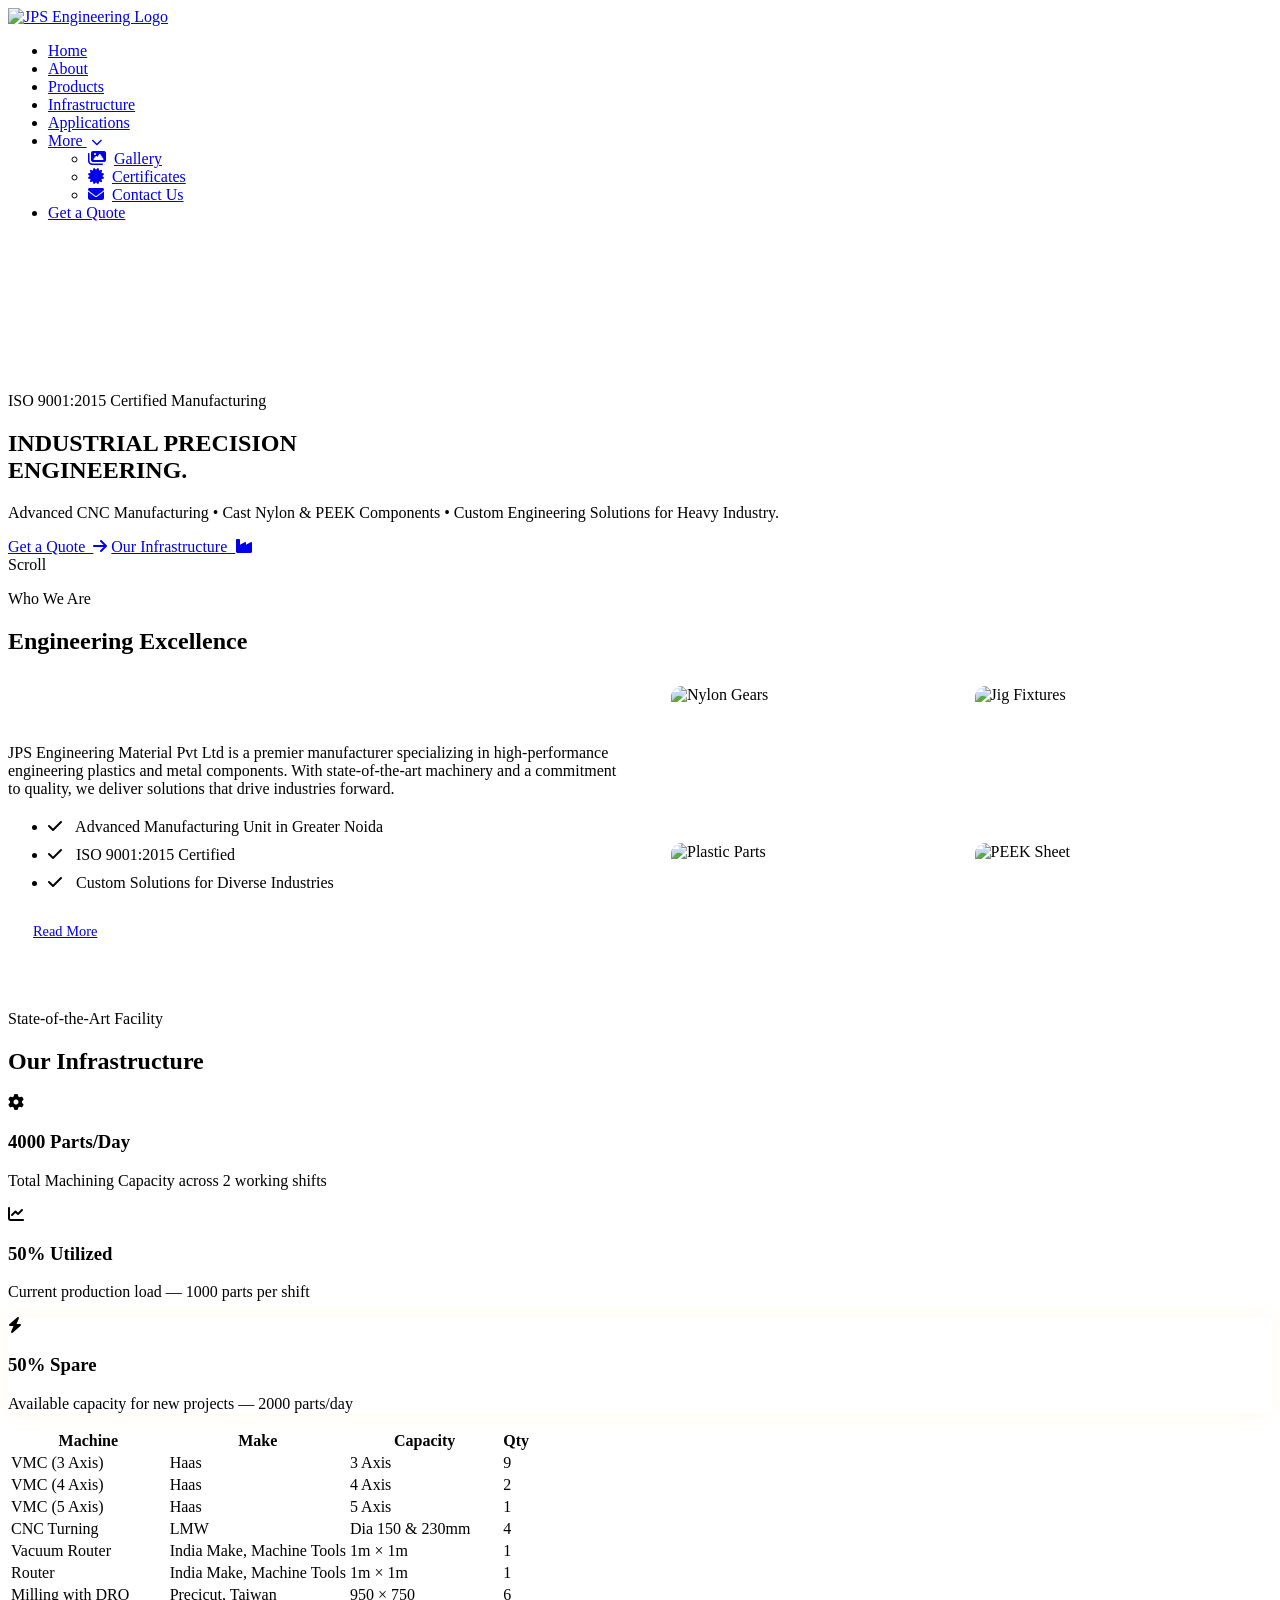
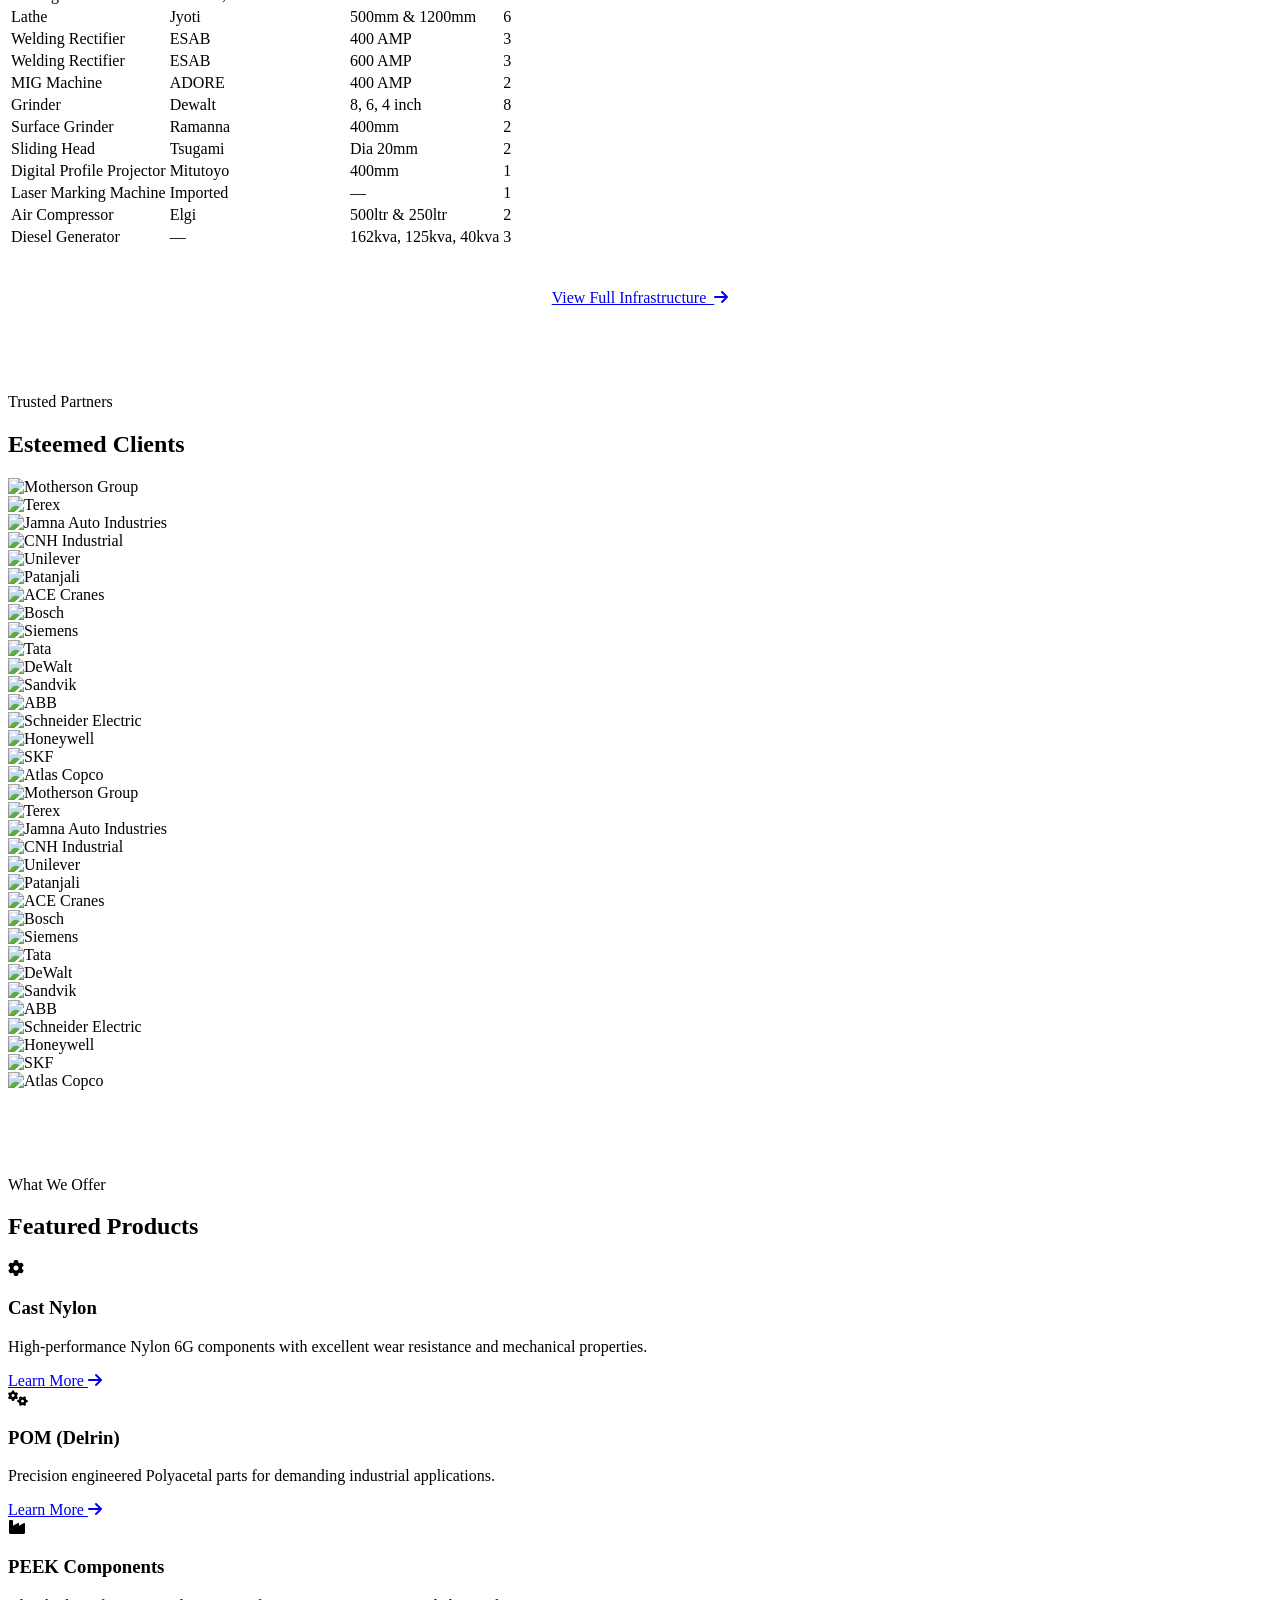
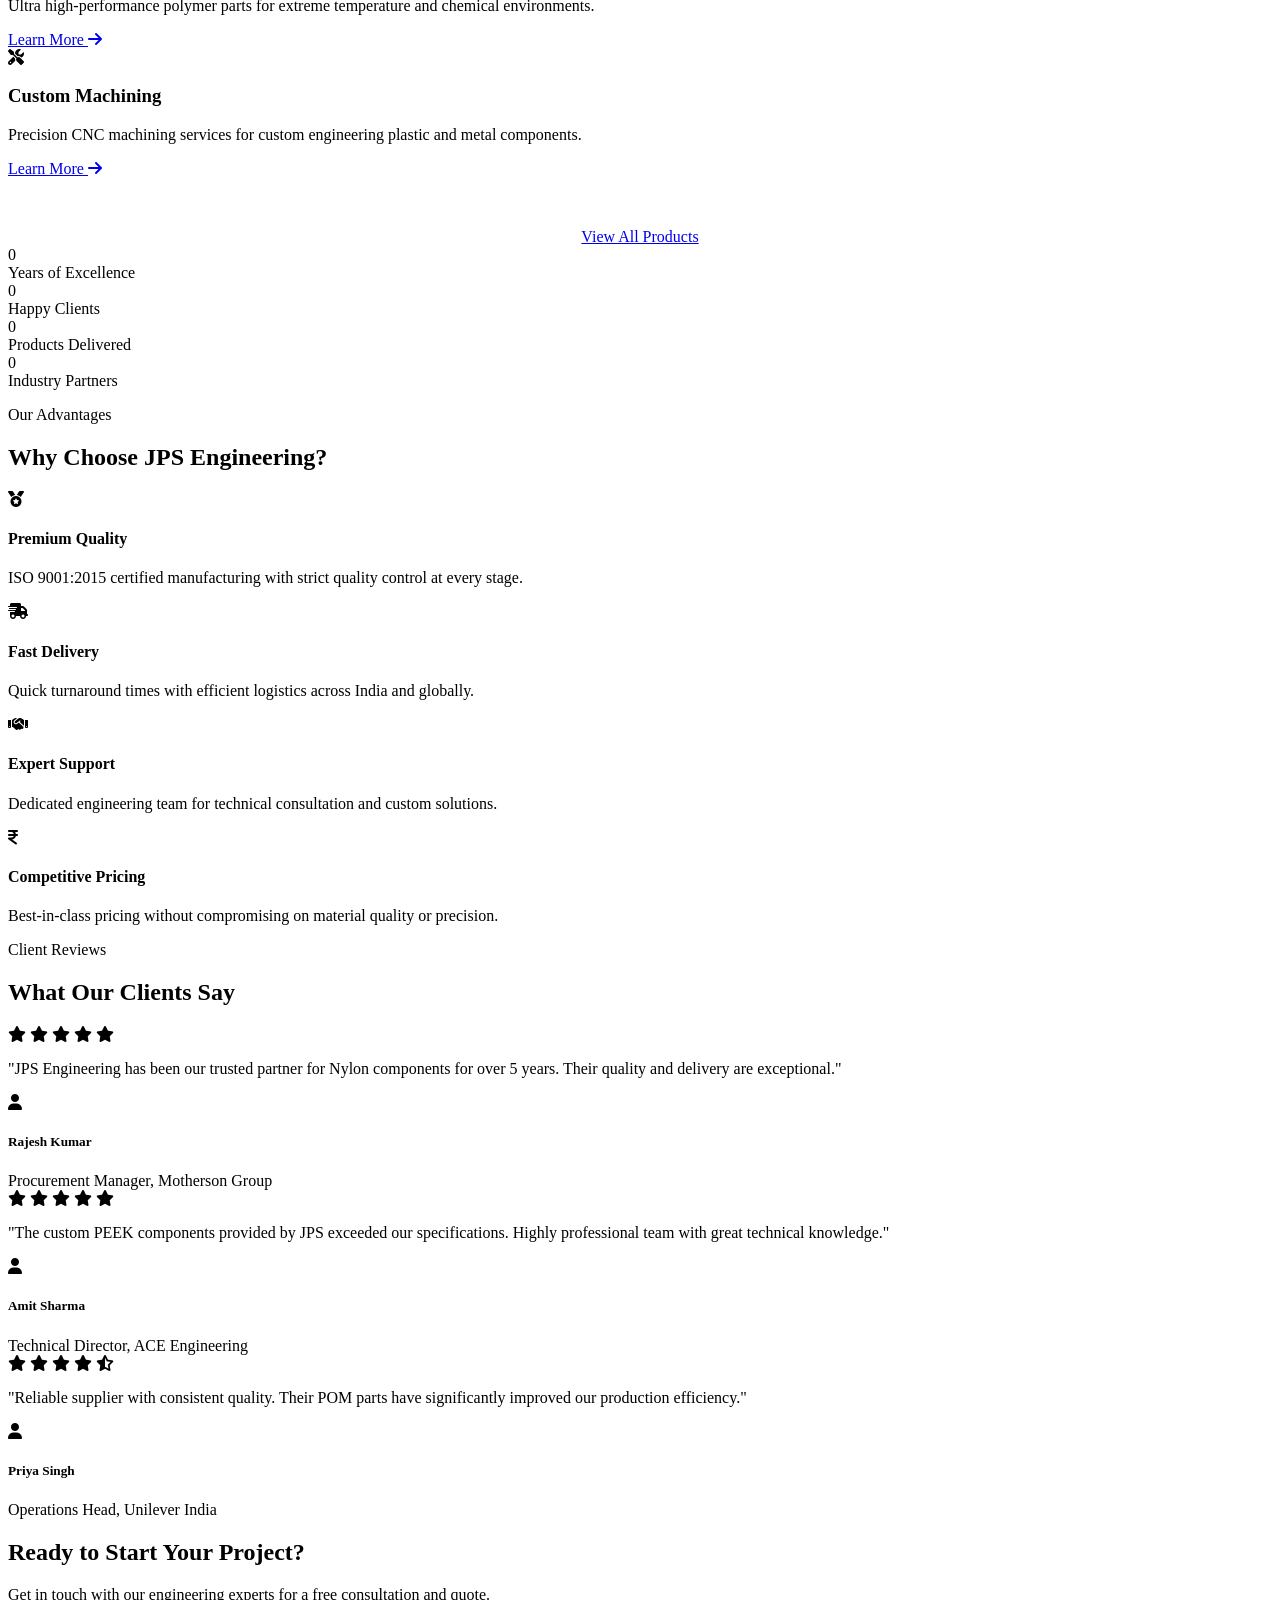
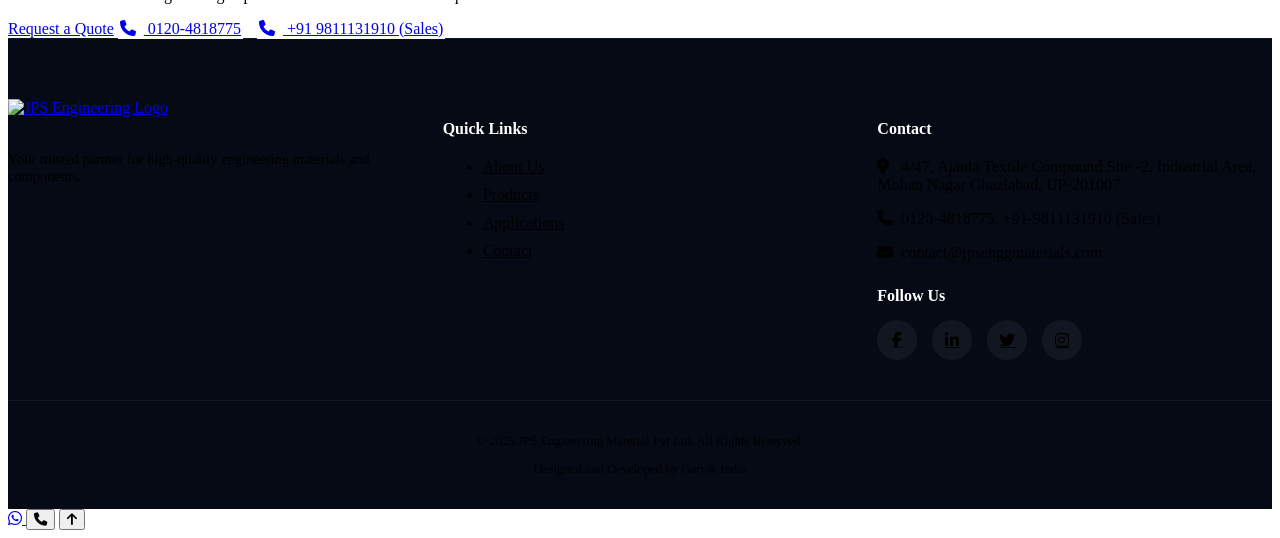
==== index.html @ 98e8474f "contacdt update" ====
<!DOCTYPE html>
<html lang="en">

<head>
    <meta charset="UTF-8">
    <meta name="viewport" content="width=device-width, initial-scale=1.0">
    <meta name="description"
        content="JPS Engineering Material Pvt Ltd - Leading manufacturer of Cast Nylon, POM, PEEK, and Engineering Plastics/Metals in Greater Noida. Precision machining and custom solutions.">
    <meta name="keywords"
        content="Cast Nylon, POM, PEEK, Engineering Plastics, Machining, Greater Noida, Nylon 6G, Polyacetal, Teflon, PTFE, Polyurethane, JPS Engineering">
    <meta name="author" content="JPS Engineering Material Pvt Ltd">
    <meta name="robots" content="index, follow">
    <meta name="theme-color" content="#0056b3">

    <!-- Open Graph / Social Media -->
    <meta property="og:type" content="website">
    <meta property="og:title" content="JPS Engineering Material Pvt Ltd | High-Performance Polymers & Metals">
    <meta property="og:description"
        content="Leading manufacturer of Cast Nylon, POM, PEEK, and Engineering Plastics. ISO 9001:2015 certified. Custom machining solutions in Greater Noida.">
    <meta property="og:image" content="assets/images/jps-og-image.jpg">
    <meta property="og:url" content="https://jpsengineering.com">

    <!-- Twitter Card -->
    <meta name="twitter:card" content="summary_large_image">
    <meta name="twitter:title" content="JPS Engineering Material Pvt Ltd">
    <meta name="twitter:description" content="Leading manufacturer of Cast Nylon, POM, PEEK, and Engineering Plastics.">

    <title>JPS Engineering Material Pvt Ltd | High-Performance Polymers & Metals</title>

    <!-- Favicon -->
    <link rel="icon" type="image/png" href="assets/images/favicon.png">
    <link rel="apple-touch-icon" href="assets/images/apple-touch-icon.png">

    <!-- Fonts -->
    <link rel="preconnect" href="https://fonts.googleapis.com">
    <link rel="preconnect" href="https://fonts.gstatic.com" crossorigin>
    <link
        href="https://fonts.googleapis.com/css2?family=Rajdhani:wght@400;500;600;700&family=Inter:wght@300;400;500;600;700&display=swap"
        rel="stylesheet">
    <!-- FontAwesome -->
    <link rel="stylesheet" href="https://cdnjs.cloudflare.com/ajax/libs/font-awesome/6.4.0/css/all.min.css">
    <!-- AOS Animation -->
    <link rel="stylesheet" href="https://unpkg.com/aos@next/dist/aos.css" />
    <!-- Custom CSS -->
    <link rel="stylesheet" href="assets/css/style.css">

    <!-- Structured Data / Schema.org -->
    <script type="application/ld+json">
    {
        "@context": "https://schema.org",
        "@type": "Organization",
        "name": "JPS Engineering Material Pvt Ltd",
        "url": "https://jpsengineering.com",
        "logo": "https://jpsengineering.com/assets/images/jps-logo.png",
        "description": "Leading manufacturer of Cast Nylon, POM, PEEK, and Engineering Plastics/Metals in Greater Noida. Precision machining and custom solutions.",
        "address": {
            "@type": "PostalAddress",
            "streetAddress": "4/47, Ajanta Textile Compound Site -2, Industrial Area",
            "addressLocality": "Mohan Nagar Ghaziabad",
            "addressRegion": "Uttar Pradesh",
            "postalCode": "201007",
            "addressCountry": "IN"
        },
        "contactPoint": {
            "@type": "ContactPoint",
            "telephone": "0120-4818775",
            "contactType": "customer service",
            "availableLanguage": ["English", "Hindi"]
        },
        "sameAs": [
            "https://www.linkedin.com/company/jps-engineering",
            "https://www.facebook.com/jpsengineering"
        ]
    }
    </script>
</head>

<body>

    <!-- Preloader -->
    <div class="preloader">
        <div class="spinner"></div>
    </div>

    <!-- Navigation -->
    <nav class="navbar" id="navbar">
        <div class="container">
            <a href="index.html" class="logo">
                <img src="assets/images/jps logo.png" alt="JPS Engineering Logo">
            </a>

            <ul class="nav-menu" id="navMenu">
                <li><a href="index.html" class="nav-link active">Home</a></li>
                <li><a href="about.html" class="nav-link">About</a></li>
                <li><a href="products.html" class="nav-link">Products</a></li>
                <li><a href="infrastructure.html" class="nav-link">Infrastructure</a></li>
                <li><a href="applications.html" class="nav-link">Applications</a></li>
                <li class="dropdown" id="moreDropdown">
                    <a href="#" class="nav-link">More <i class="fa-solid fa-chevron-down"
                            style="font-size:0.7em; margin-left:4px;"></i></a>
                    <ul class="dropdown-menu">
                        <li><a href="gallery.html"><i class="fa-solid fa-images"
                                    style="margin-right:8px; color:var(--primary);"></i>Gallery</a></li>
                        <li><a href="certificates.html"><i class="fa-solid fa-certificate"
                                    style="margin-right:8px; color:var(--primary);"></i>Certificates</a></li>
                        <li><a href="contact.html"><i class="fa-solid fa-envelope"
                                    style="margin-right:8px; color:var(--primary);"></i>Contact Us</a></li>
                    </ul>
                </li>
                <li><a href="contact.html" class="nav-link nav-cta">Get a Quote</a></li>
            </ul>

            <div class="hamburger" id="hamburger">
                <span></span>
                <span></span>
                <span></span>
            </div>
        </div>
    </nav>

    <!-- Hero Section -->
    <section class="hero" id="home">
        <video autoplay muted loop playsinline class="hero-video">
            <source src="assets/videos/JPS-engineering-vieo.mp4" type="video/mp4">
            <source src="https://videos.pexels.com/video-files/5824586/5824586-hd_1920_1080_25fps.mp4" type="video/mp4">
        </video>
        <div class="hero-overlay"></div>

        <div class="container hero-content">
            <span class="hero-tagline">ISO 9001:2015 Certified Manufacturing</span>
            <h1 class="hero-title">
                INDUSTRIAL <span class="outline-text">PRECISION</span><br>
                <span class="highlight">ENGINEERING.</span>
            </h1>
            <p class="hero-desc">Advanced CNC Manufacturing &bull; Cast Nylon &amp; PEEK Components &bull; Custom
                Engineering Solutions for Heavy Industry.</p>
            <div class="hero-btns">
                <a href="contact.html" class="btn btn-primary">Get a Quote &nbsp;<i
                        class="fa-solid fa-arrow-right"></i></a>
                <a href="infrastructure.html" class="btn btn-outline">Our Infrastructure &nbsp;<i
                        class="fa-solid fa-industry"></i></a>
            </div>
        </div>

        <div class="scroll-indicator">
            <span>Scroll</span>
            <div class="scroll-line"></div>
        </div>
    </section>

    <!-- About Snippet -->
    <section class="about-snippet" style="background: var(--card-bg);">
        <div class="container">
            <div class="section-header" data-aos="fade-up">
                <p>Who We Are</p>
                <h2>Engineering Excellence</h2>
            </div>
            <div
                style="display: grid; grid-template-columns: repeat(auto-fit, minmax(300px, 1fr)); gap: 40px; align-items: center;">
                <div data-aos="fade-right">
                    <p style="color: var(--text-muted); margin-bottom: 20px;">
                        JPS Engineering Material Pvt Ltd is a premier manufacturer specializing in high-performance
                        engineering plastics and metal components. With state-of-the-art machinery and a commitment to
                        quality, we deliver solutions that drive industries forward.
                    </p>
                    <ul style="margin-bottom: 30px;">
                        <li style="margin-bottom: 10px;"><i class="fa-solid fa-check"
                                style="color: var(--accent); margin-right: 10px;"></i> Advanced Manufacturing Unit in
                            Greater Noida</li>
                        <li style="margin-bottom: 10px;"><i class="fa-solid fa-check"
                                style="color: var(--accent); margin-right: 10px;"></i> ISO 9001:2015 Certified</li>
                        <li style="margin-bottom: 10px;"><i class="fa-solid fa-check"
                                style="color: var(--accent); margin-right: 10px;"></i> Custom Solutions for Diverse
                            Industries</li>
                    </ul>
                    <a href="about.html" class="btn btn-primary" style="padding: 10px 25px; font-size: 0.9em;">Read
                        More</a>
                </div>
                <!-- Product Image Grid -->
                <div style="display: grid; grid-template-columns: repeat(2, 1fr); gap: 15px; padding: 10px;"
                    data-aos="fade-left">
                    <img src="assets/images/products/nylon-gears.jpeg" alt="Nylon Gears"
                        style="width: 100%; height: 140px; object-fit: cover; border-radius: 12px; border: 1px solid rgba(255,255,255,0.1);">
                    <img src="assets/images/products/jig-fixtures.png" alt="Jig Fixtures"
                        style="width: 100%; height: 140px; object-fit: cover; border-radius: 12px; border: 1px solid rgba(255,255,255,0.1);">
                    <img src="assets/images/products/plastic-machine-parts.jpg" alt="Plastic Parts"
                        style="width: 100%; height: 140px; object-fit: cover; border-radius: 12px; border: 1px solid rgba(255,255,255,0.1);">
                    <img src="assets/images/products/peek-sheet.jpg" alt="PEEK Sheet"
                        style="width: 100%; height: 140px; object-fit: cover; border-radius: 12px; border: 1px solid rgba(255,255,255,0.1);">
                </div>
            </div>
        </div>
    </section>

    <!-- Infrastructure Stats Strip -->
    <section class="infrastructure-section" id="infrastructure">
        <div class="container" style="position:relative;z-index:1;">
            <div class="section-header" data-aos="fade-up">
                <p>State-of-the-Art Facility</p>
                <h2>Our Infrastructure</h2>
            </div>

            <div class="infra-stats-grid" data-aos="fade-up" data-aos-delay="100">
                <div class="infra-stat-card">
                    <i class="fa-solid fa-gear"></i>
                    <h3>4000 Parts/Day</h3>
                    <p>Total Machining Capacity across 2 working shifts</p>
                </div>
                <div class="infra-stat-card">
                    <i class="fa-solid fa-chart-line"></i>
                    <h3>50% Utilized</h3>
                    <p>Current production load — 1000 parts per shift</p>
                </div>
                <div class="infra-stat-card"
                    style="border-color:rgba(255,183,3,0.35); box-shadow:0 0 20px rgba(255,183,3,0.08);">
                    <i class="fa-solid fa-bolt"></i>
                    <h3>50% Spare</h3>
                    <p>Available capacity for new projects — 2000 parts/day</p>
                </div>
            </div>

            <div class="machine-table-wrapper" data-aos="fade-up" data-aos-delay="200">
                <table class="machine-table">
                    <thead>
                        <tr>
                            <th>Machine</th>
                            <th>Make</th>
                            <th>Capacity</th>
                            <th>Qty</th>
                        </tr>
                    </thead>
                    <tbody>
                        <tr>
                            <td>VMC (3 Axis)</td>
                            <td>Haas</td>
                            <td>3 Axis</td>
                            <td>9</td>
                        </tr>
                        <tr>
                            <td>VMC (4 Axis)</td>
                            <td>Haas</td>
                            <td>4 Axis</td>
                            <td>2</td>
                        </tr>
                        <tr>
                            <td>VMC (5 Axis)</td>
                            <td>Haas</td>
                            <td>5 Axis</td>
                            <td>1</td>
                        </tr>
                        <tr>
                            <td>CNC Turning</td>
                            <td>LMW</td>
                            <td>Dia 150 &amp; 230mm</td>
                            <td>4</td>
                        </tr>
                        <tr>
                            <td>Vacuum Router</td>
                            <td>India Make, Machine Tools</td>
                            <td>1m &times; 1m</td>
                            <td>1</td>
                        </tr>
                        <tr>
                            <td>Router</td>
                            <td>India Make, Machine Tools</td>
                            <td>1m &times; 1m</td>
                            <td>1</td>
                        </tr>
                        <tr>
                            <td>Milling with DRO</td>
                            <td>Precicut, Taiwan</td>
                            <td>950 &times; 750</td>
                            <td>6</td>
                        </tr>
                        <tr>
                            <td>Lathe</td>
                            <td>Jyoti</td>
                            <td>500mm &amp; 1200mm</td>
                            <td>6</td>
                        </tr>
                        <tr>
                            <td>Welding Rectifier</td>
                            <td>ESAB</td>
                            <td>400 AMP</td>
                            <td>3</td>
                        </tr>
                        <tr>
                            <td>Welding Rectifier</td>
                            <td>ESAB</td>
                            <td>600 AMP</td>
                            <td>3</td>
                        </tr>
                        <tr>
                            <td>MIG Machine</td>
                            <td>ADORE</td>
                            <td>400 AMP</td>
                            <td>2</td>
                        </tr>
                        <tr>
                            <td>Grinder</td>
                            <td>Dewalt</td>
                            <td>8, 6, 4 inch</td>
                            <td>8</td>
                        </tr>
                        <tr>
                            <td>Surface Grinder</td>
                            <td>Ramanna</td>
                            <td>400mm</td>
                            <td>2</td>
                        </tr>
                        <tr>
                            <td>Sliding Head</td>
                            <td>Tsugami</td>
                            <td>Dia 20mm</td>
                            <td>2</td>
                        </tr>
                        <tr>
                            <td>Digital Profile Projector</td>
                            <td>Mitutoyo</td>
                            <td>400mm</td>
                            <td>1</td>
                        </tr>
                        <tr>
                            <td>Laser Marking Machine</td>
                            <td>Imported</td>
                            <td>—</td>
                            <td>1</td>
                        </tr>
                        <tr>
                            <td>Air Compressor</td>
                            <td>Elgi</td>
                            <td>500ltr &amp; 250ltr</td>
                            <td>2</td>
                        </tr>
                        <tr>
                            <td>Diesel Generator</td>
                            <td>—</td>
                            <td>162kva, 125kva, 40kva</td>
                            <td>3</td>
                        </tr>
                    </tbody>
                </table>
            </div>

            <div style="text-align:center; margin-top:40px;" data-aos="fade-up">
                <a href="infrastructure.html" class="btn btn-primary">View Full Infrastructure &nbsp;<i
                        class="fa-solid fa-arrow-right"></i></a>
            </div>
        </div>
    </section>

    <!-- Trusted By Section -->
    <section class="clients-section" style="padding: 70px 0;">
        <div class="container">
            <div class="section-header" data-aos="fade-up">
                <p>Trusted Partners</p>
                <h2>Esteemed Clients</h2>
            </div>
        </div>
        <div class="marquee-wrapper">
            <div class="marquee-track" id="marqueeTrack">
                <!-- Set 1 -->
                <div class="client-logo-box"><img src="assets/images/clients/motherson.svg" alt="Motherson Group"></div>
                <div class="client-logo-box"><img src="assets/images/clients/terex.svg" alt="Terex"></div>
                <div class="client-logo-box"><img src="assets/images/clients/jamna.svg" alt="Jamna Auto Industries">
                </div>
                <div class="client-logo-box"><img src="assets/images/clients/cnh.svg" alt="CNH Industrial"></div>
                <div class="client-logo-box"><img src="assets/images/clients/unilever.svg" alt="Unilever"></div>
                <div class="client-logo-box"><img src="assets/images/clients/patanjali.svg" alt="Patanjali"></div>
                <div class="client-logo-box"><img src="assets/images/clients/ace.svg" alt="ACE Cranes"></div>
                <div class="client-logo-box"><img src="assets/images/clients/bosch.svg" alt="Bosch"></div>
                <div class="client-logo-box"><img src="assets/images/clients/siemens.svg" alt="Siemens"></div>
                <div class="client-logo-box"><img src="assets/images/clients/tata.svg" alt="Tata"></div>
                <div class="client-logo-box"><img src="assets/images/clients/dewalt.svg" alt="DeWalt"></div>
                <div class="client-logo-box"><img src="assets/images/clients/sandvik.svg" alt="Sandvik"></div>
                <div class="client-logo-box"><img src="assets/images/clients/abb.svg" alt="ABB"></div>
                <div class="client-logo-box"><img src="assets/images/clients/schneider.svg" alt="Schneider Electric">
                </div>
                <div class="client-logo-box"><img src="assets/images/clients/honeywell.svg" alt="Honeywell"></div>
                <div class="client-logo-box"><img src="assets/images/clients/skf.svg" alt="SKF"></div>
                <div class="client-logo-box"><img src="assets/images/clients/atlas.svg" alt="Atlas Copco"></div>
                <!-- Duplicate for seamless loop -->
                <div class="client-logo-box"><img src="assets/images/clients/motherson.svg" alt="Motherson Group"></div>
                <div class="client-logo-box"><img src="assets/images/clients/terex.svg" alt="Terex"></div>
                <div class="client-logo-box"><img src="assets/images/clients/jamna.svg" alt="Jamna Auto Industries">
                </div>
                <div class="client-logo-box"><img src="assets/images/clients/cnh.svg" alt="CNH Industrial"></div>
                <div class="client-logo-box"><img src="assets/images/clients/unilever.svg" alt="Unilever"></div>
                <div class="client-logo-box"><img src="assets/images/clients/patanjali.svg" alt="Patanjali"></div>
                <div class="client-logo-box"><img src="assets/images/clients/ace.svg" alt="ACE Cranes"></div>
                <div class="client-logo-box"><img src="assets/images/clients/bosch.svg" alt="Bosch"></div>
                <div class="client-logo-box"><img src="assets/images/clients/siemens.svg" alt="Siemens"></div>
                <div class="client-logo-box"><img src="assets/images/clients/tata.svg" alt="Tata"></div>
                <div class="client-logo-box"><img src="assets/images/clients/dewalt.svg" alt="DeWalt"></div>
                <div class="client-logo-box"><img src="assets/images/clients/sandvik.svg" alt="Sandvik"></div>
                <div class="client-logo-box"><img src="assets/images/clients/abb.svg" alt="ABB"></div>
                <div class="client-logo-box"><img src="assets/images/clients/schneider.svg" alt="Schneider Electric">
                </div>
                <div class="client-logo-box"><img src="assets/images/clients/honeywell.svg" alt="Honeywell"></div>
                <div class="client-logo-box"><img src="assets/images/clients/skf.svg" alt="SKF"></div>
                <div class="client-logo-box"><img src="assets/images/clients/atlas.svg" alt="Atlas Copco"></div>
            </div>
        </div>
    </section>

    <!-- Featured Products Section -->
    <section class="featured-products">
        <div class="container">
            <div class="section-header" data-aos="fade-up">
                <p>What We Offer</p>
                <h2>Featured Products</h2>
            </div>
            <div class="products-grid">
                <!-- Product 1 -->
                <div class="product-card-home" data-aos="fade-up" data-aos-delay="0">
                    <div class="product-icon">
                        <i class="fa-solid fa-gear"></i>
                    </div>
                    <h3>Cast Nylon</h3>
                    <p>High-performance Nylon 6G components with excellent wear resistance and mechanical properties.
                    </p>
                    <a href="products.html" class="product-link-home">Learn More <i
                            class="fa-solid fa-arrow-right"></i></a>
                </div>
                <!-- Product 2 -->
                <div class="product-card-home" data-aos="fade-up" data-aos-delay="100">
                    <div class="product-icon">
                        <i class="fa-solid fa-cogs"></i>
                    </div>
                    <h3>POM (Delrin)</h3>
                    <p>Precision engineered Polyacetal parts for demanding industrial applications.</p>
                    <a href="products.html" class="product-link-home">Learn More <i
                            class="fa-solid fa-arrow-right"></i></a>
                </div>
                <!-- Product 3 -->
                <div class="product-card-home" data-aos="fade-up" data-aos-delay="200">
                    <div class="product-icon">
                        <i class="fa-solid fa-industry"></i>
                    </div>
                    <h3>PEEK Components</h3>
                    <p>Ultra high-performance polymer parts for extreme temperature and chemical environments.</p>
                    <a href="products.html" class="product-link-home">Learn More <i
                            class="fa-solid fa-arrow-right"></i></a>
                </div>
                <!-- Product 4 -->
                <div class="product-card-home" data-aos="fade-up" data-aos-delay="300">
                    <div class="product-icon">
                        <i class="fa-solid fa-tools"></i>
                    </div>
                    <h3>Custom Machining</h3>
                    <p>Precision CNC machining services for custom engineering plastic and metal components.</p>
                    <a href="products.html" class="product-link-home">Learn More <i
                            class="fa-solid fa-arrow-right"></i></a>
                </div>
            </div>
            <div style="text-align: center; margin-top: 50px;" data-aos="fade-up">
                <a href="products.html" class="btn btn-primary">View All Products</a>
            </div>
        </div>
    </section>

    <!-- Statistics Counter Section -->
    <section class="stats-section">
        <div class="container">
            <div class="stats-grid">
                <div class="stat-item" data-aos="zoom-in" data-aos-delay="0">
                    <div class="stat-number" data-target="15">0</div>
                    <div class="stat-label">Years of Excellence</div>
                </div>
                <div class="stat-item" data-aos="zoom-in" data-aos-delay="100">
                    <div class="stat-number" data-target="500">0</div>
                    <div class="stat-label">Happy Clients</div>
                </div>
                <div class="stat-item" data-aos="zoom-in" data-aos-delay="200">
                    <div class="stat-number" data-target="10000">0</div>
                    <div class="stat-label">Products Delivered</div>
                </div>
                <div class="stat-item" data-aos="zoom-in" data-aos-delay="300">
                    <div class="stat-number" data-target="50">0</div>
                    <div class="stat-label">Industry Partners</div>
                </div>
            </div>
        </div>
    </section>

    <!-- Why Choose Us Section -->
    <section style="background: var(--card-bg);">
        <div class="container">
            <div class="section-header" data-aos="fade-up">
                <p>Our Advantages</p>
                <h2>Why Choose JPS Engineering?</h2>
            </div>
            <div class="why-choose-grid">
                <div class="why-card" data-aos="fade-up" data-aos-delay="0">
                    <div class="why-icon"><i class="fa-solid fa-medal"></i></div>
                    <h4>Premium Quality</h4>
                    <p>ISO 9001:2015 certified manufacturing with strict quality control at every stage.</p>
                </div>
                <div class="why-card" data-aos="fade-up" data-aos-delay="100">
                    <div class="why-icon"><i class="fa-solid fa-truck-fast"></i></div>
                    <h4>Fast Delivery</h4>
                    <p>Quick turnaround times with efficient logistics across India and globally.</p>
                </div>
                <div class="why-card" data-aos="fade-up" data-aos-delay="200">
                    <div class="why-icon"><i class="fa-solid fa-handshake"></i></div>
                    <h4>Expert Support</h4>
                    <p>Dedicated engineering team for technical consultation and custom solutions.</p>
                </div>
                <div class="why-card" data-aos="fade-up" data-aos-delay="300">
                    <div class="why-icon"><i class="fa-solid fa-indian-rupee-sign"></i></div>
                    <h4>Competitive Pricing</h4>
                    <p>Best-in-class pricing without compromising on material quality or precision.</p>
                </div>
            </div>
        </div>
    </section>

    <!-- Testimonials Section -->
    <section class="testimonials-section">
        <div class="container">
            <div class="section-header" data-aos="fade-up">
                <p>Client Reviews</p>
                <h2>What Our Clients Say</h2>
            </div>
            <div class="testimonials-slider">
                <div class="testimonial-card" data-aos="fade-up" data-aos-delay="0">
                    <div class="testimonial-stars">
                        <i class="fa-solid fa-star"></i>
                        <i class="fa-solid fa-star"></i>
                        <i class="fa-solid fa-star"></i>
                        <i class="fa-solid fa-star"></i>
                        <i class="fa-solid fa-star"></i>
                    </div>
                    <p class="testimonial-text">"JPS Engineering has been our trusted partner for Nylon components for
                        over 5 years. Their quality and delivery are exceptional."</p>
                    <div class="testimonial-author">
                        <div class="author-avatar"><i class="fa-solid fa-user"></i></div>
                        <div>
                            <h5>Rajesh Kumar</h5>
                            <span>Procurement Manager, Motherson Group</span>
                        </div>
                    </div>
                </div>
                <div class="testimonial-card" data-aos="fade-up" data-aos-delay="100">
                    <div class="testimonial-stars">
                        <i class="fa-solid fa-star"></i>
                        <i class="fa-solid fa-star"></i>
                        <i class="fa-solid fa-star"></i>
                        <i class="fa-solid fa-star"></i>
                        <i class="fa-solid fa-star"></i>
                    </div>
                    <p class="testimonial-text">"The custom PEEK components provided by JPS exceeded our specifications.
                        Highly professional team with great technical knowledge."</p>
                    <div class="testimonial-author">
                        <div class="author-avatar"><i class="fa-solid fa-user"></i></div>
                        <div>
                            <h5>Amit Sharma</h5>
                            <span>Technical Director, ACE Engineering</span>
                        </div>
                    </div>
                </div>
                <div class="testimonial-card" data-aos="fade-up" data-aos-delay="200">
                    <div class="testimonial-stars">
                        <i class="fa-solid fa-star"></i>
                        <i class="fa-solid fa-star"></i>
                        <i class="fa-solid fa-star"></i>
                        <i class="fa-solid fa-star"></i>
                        <i class="fa-solid fa-star-half-stroke"></i>
                    </div>
                    <p class="testimonial-text">"Reliable supplier with consistent quality. Their POM parts have
                        significantly improved our production efficiency."</p>
                    <div class="testimonial-author">
                        <div class="author-avatar"><i class="fa-solid fa-user"></i></div>
                        <div>
                            <h5>Priya Singh</h5>
                            <span>Operations Head, Unilever India</span>
                        </div>
                    </div>
                </div>
            </div>
        </div>
    </section>

    <!-- CTA Section -->
    <section class="cta-section">
        <div class="container">
            <div class="cta-content" data-aos="zoom-in">
                <h2>Ready to Start Your Project?</h2>
                <p>Get in touch with our engineering experts for a free consultation and quote.</p>
                <div class="cta-buttons">
                    <a href="tel:01204818775" class="btn btn-primary">Request a Quote</a>
                    <a href="tel:01204818775" class="btn" style="border: 2px solid white; background: transparent;"><i
                            class="fa-solid fa-phone" style="margin-right: 8px;"></i> 0120-4818775</a>
                    <a href="tel:+919811131910" class="btn"
                        style="border: 2px solid white; background: transparent; margin-left:10px;"><i
                            class="fa-solid fa-phone" style="margin-right: 8px;"></i> +91 9811131910 (Sales)</a>
                </div>
            </div>
        </div>
    </section>

    <!-- Footer -->
    <footer style="background: #050a14; padding: 60px 0 20px; border-top: 1px solid rgba(255,255,255,0.05);">
        <div class="container">
            <div
                style="display: grid; grid-template-columns: repeat(auto-fit, minmax(250px, 1fr)); gap: 40px; margin-bottom: 40px;">
                <div>
                    <a href="index.html" class="logo" style="margin-bottom: 20px; display: inline-block;">
                        <img src="assets/images/jps logo.png" alt="JPS Engineering Logo" style="height: 50px;">
                    </a>
                    <p style="color: var(--text-muted); font-size: 0.9em;">
                        Your trusted partner for high-quality engineering materials and components.
                    </p>
                </div>
                <div>
                    <h4 style="color: white; margin-bottom: 20px;">Quick Links</h4>
                    <ul style="display: flex; flex-direction: column; gap: 10px;">
                        <li><a href="about.html" style="color: var(--text-muted);">About Us</a></li>
                        <li><a href="products.html" style="color: var(--text-muted);">Products</a></li>
                        <li><a href="applications.html" style="color: var(--text-muted);">Applications</a></li>
                        <li><a href="contact.html" style="color: var(--text-muted);">Contact</a></li>
                    </ul>
                </div>
                <div>
                    <h4 style="color: white; margin-bottom: 20px;">Contact</h4>
                    <p style="color: var(--text-muted); margin-bottom: 10px;"><i class="fa-solid fa-location-dot"
                            style="width: 20px; color: var(--secondary);"></i> 4/47, Ajanta Textile Compound Site -2,
                        Industrial Area, Mohan Nagar Ghaziabad, UP-201007</p>
                    <p style="color: var(--text-muted); margin-bottom: 10px;"><i class="fa-solid fa-phone"
                            style="width: 20px; color: var(--secondary);"></i> 0120-4818775, +91-9811131910 (Sales)</p>
                    <p style="color: var(--text-muted); margin-bottom: 20px;"><i class="fa-solid fa-envelope"
                            style="width: 20px; color: var(--secondary);"></i> contact@jpsenggmaterials.com</p>
                    <h4 style="color: white; margin-bottom: 15px; margin-top: 25px;">Follow Us</h4>
                    <div style="display: flex; gap: 15px;">
                        <a href="#"
                            style="width: 40px; height: 40px; background: rgba(255,255,255,0.05); border-radius: 50%; display: flex; align-items: center; justify-content: center; color: var(--secondary); transition: all 0.3s ease;"
                            onmouseover="this.style.background='var(--secondary)'; this.style.color='var(--dark-bg)';"
                            onmouseout="this.style.background='rgba(255,255,255,0.05)'; this.style.color='var(--secondary)';">
                            <i class="fa-brands fa-facebook-f"></i>
                        </a>
                        <a href="#"
                            style="width: 40px; height: 40px; background: rgba(255,255,255,0.05); border-radius: 50%; display: flex; align-items: center; justify-content: center; color: var(--secondary); transition: all 0.3s ease;"
                            onmouseover="this.style.background='var(--secondary)'; this.style.color='var(--dark-bg)';"
                            onmouseout="this.style.background='rgba(255,255,255,0.05)'; this.style.color='var(--secondary)';">
                            <i class="fa-brands fa-linkedin-in"></i>
                        </a>
                        <a href="#"
                            style="width: 40px; height: 40px; background: rgba(255,255,255,0.05); border-radius: 50%; display: flex; align-items: center; justify-content: center; color: var(--secondary); transition: all 0.3s ease;"
                            onmouseover="this.style.background='var(--secondary)'; this.style.color='var(--dark-bg)';"
                            onmouseout="this.style.background='rgba(255,255,255,0.05)'; this.style.color='var(--secondary)';">
                            <i class="fa-brands fa-twitter"></i>
                        </a>
                        <a href="#"
                            style="width: 40px; height: 40px; background: rgba(255,255,255,0.05); border-radius: 50%; display: flex; align-items: center; justify-content: center; color: var(--secondary); transition: all 0.3s ease;"
                            onmouseover="this.style.background='var(--secondary)'; this.style.color='var(--dark-bg)';"
                            onmouseout="this.style.background='rgba(255,255,255,0.05)'; this.style.color='var(--secondary)';">
                            <i class="fa-brands fa-instagram"></i>
                        </a>
                    </div>
                </div>
            </div>
            <div
                style="text-align: center; color: var(--text-muted); font-size: 0.8em; padding-top: 20px; border-top: 1px solid rgba(255,255,255,0.05);">
                <p>&copy; 2025 JPS Engineering Material Pvt Ltd. All Rights Reserved.</p>
                <p style="margin-top: 10px;">Designed and Developed by <a href="https://garvikadvertising.com"
                        target="_blank" style="color: var(--secondary); text-decoration: none; font-weight: 500;">Garvik
                        India</a></p>
            </div>
        </div>
    </footer>

    <!-- Scripts -->
    <!-- WhatsApp Float -->
    <a href="https://wa.me/919811131910" class="whatsapp-float" target="_blank" title="Chat on WhatsApp">
        <i class="fa-brands fa-whatsapp"></i>
    </a>

    <!-- Callback Request Button -->
    <button class="callback-float" onclick="openCallbackModal()" title="Request Callback">
        <i class="fa-solid fa-phone"></i>
    </button>

    <!-- Quick Quote Modal -->
    <div id="quoteModal"
        style="display: none; position: fixed; top: 0; left: 0; width: 100%; height: 100%; background: rgba(0,0,0,0.8); z-index: 10000; align-items: center; justify-content: center;">
        <div
            style="background: var(--card-bg); border-radius: 20px; max-width: 500px; width: 90%; padding: 40px; position: relative; border: 1px solid rgba(255,255,255,0.1);">
            <button onclick="closeQuoteModal()"
                style="position: absolute; top: 15px; right: 15px; background: transparent; border: none; color: white; font-size: 1.5rem; cursor: pointer;"><i
                    class="fa-solid fa-times"></i></button>
            <h3 style="color: white; margin-bottom: 25px; text-align: center;">Request a Quote</h3>
            <form action="https://formsubmit.co/contact@jpsenggmaterials.com" method="POST" id="quote-form">
                <input type="hidden" name="_subject" value="New Website Quote Request">
                <input type="hidden" name="_captcha" value="false">
                <input type="hidden" name="_template" value="table">
                <input type="hidden" name="_next" value="thanks.html">
                <input type="text" name="_honey" style="display:none" tabindex="-1" autocomplete="off">
                <input id="quote-name" name="name" type="text" placeholder="Your Name *" required
                    style="width: 100%; padding: 12px; margin-bottom: 15px; background: rgba(255,255,255,0.05); border: 1px solid rgba(255,255,255,0.1); border-radius: 8px; color: white; font-family: inherit;">
                <input id="quote-email" name="email" type="email" placeholder="Your Email *" required
                    style="width: 100%; padding: 12px; margin-bottom: 15px; background: rgba(255,255,255,0.05); border: 1px solid rgba(255,255,255,0.1); border-radius: 8px; color: white; font-family: inherit;">
                <input id="quote-phone" name="phone" type="tel" placeholder="Phone Number *" required
                    style="width: 100%; padding: 12px; margin-bottom: 15px; background: rgba(255,255,255,0.05); border: 1px solid rgba(255,255,255,0.1); border-radius: 8px; color: white; font-family: inherit;">
                <input id="quote-product" name="product" type="text" placeholder="Product Name"
                    style="width: 100%; padding: 12px; margin-bottom: 15px; background: rgba(255,255,255,0.05); border: 1px solid rgba(255,255,255,0.1); border-radius: 8px; color: white; font-family: inherit;">
                <textarea id="quote-message" name="message" placeholder="Requirements / Message *" required
                    style="width: 100%; padding: 12px; margin-bottom: 20px; background: rgba(255,255,255,0.05); border: 1px solid rgba(255,255,255,0.1); border-radius: 8px; color: white; font-family: inherit; min-height: 100px; resize: vertical;"></textarea>
                <button type="submit" class="btn btn-primary" style="width: 100%; padding: 15px;">Send Enquiry</button>
            </form>
        </div>
    </div>

    <!-- Callback Modal -->
    <div id="callbackModal"
        style="display: none; position: fixed; top: 0; left: 0; width: 100%; height: 100%; background: rgba(0,0,0,0.8); z-index: 10000; align-items: center; justify-content: center;">
        <div
            style="background: var(--card-bg); border-radius: 20px; max-width: 450px; width: 90%; padding: 40px; position: relative; border: 1px solid rgba(255,255,255,0.1);">
            <button onclick="closeCallbackModal()"
                style="position: absolute; top: 15px; right: 15px; background: transparent; border: none; color: white; font-size: 1.5rem; cursor: pointer;"><i
                    class="fa-solid fa-times"></i></button>
            <h3 style="color: white; margin-bottom: 10px; text-align: center;">Request a Callback</h3>
            <p style="color: var(--text-muted); text-align: center; margin-bottom: 25px; font-size: 0.9rem;">We'll call
                you back within 30 minutes</p>
            <form action="#" method="POST">
                <input type="text" placeholder="Your Name *" required
                    style="width: 100%; padding: 12px; margin-bottom: 15px; background: rgba(255,255,255,0.05); border: 1px solid rgba(255,255,255,0.1); border-radius: 8px; color: white; font-family: inherit;">
                <input type="tel" placeholder="Phone Number *" required
                    style="width: 100%; padding: 12px; margin-bottom: 15px; background: rgba(255,255,255,0.05); border: 1px solid rgba(255,255,255,0.1); border-radius: 8px; color: white; font-family: inherit;">
                <select required
                    style="width: 100%; padding: 12px; margin-bottom: 20px; background: rgba(255,255,255,0.05); border: 1px solid rgba(255,255,255,0.1); border-radius: 8px; color: white; font-family: inherit; cursor: pointer;">
                    <option value="">Preferred Time *</option>
                    <option value="asap">ASAP</option>
                    <option value="morning">Morning (9 AM - 12 PM)</option>
                    <option value="afternoon">Afternoon (12 PM - 4 PM)</option>
                    <option value="evening">Evening (4 PM - 7 PM)</option>
                </select>
                <button type="submit" class="btn btn-primary" style="width: 100%; padding: 15px;">Request
                    Callback</button>
            </form>
        </div>
    </div>

    <!-- Back to Top -->
    <button id="back-to-top" title="Back to Top">
        <i class="fa-solid fa-arrow-up"></i>
    </button>

    <script src="assets/js/main.js"></script>
    <script src="https://unpkg.com/aos@next/dist/aos.js"></script>
    <script>
        AOS.init({
            duration: 800,
            offset: 100,
            once: true
        });

        // Modal Functions
        function openQuoteModal() {
            document.getElementById('quoteModal').style.display = 'flex';
            document.body.style.overflow = 'hidden';
        }

        function closeQuoteModal() {
            document.getElementById('quoteModal').style.display = 'none';
            document.body.style.overflow = 'auto';
        }

        function openCallbackModal() {
            document.getElementById('callbackModal').style.display = 'flex';
            document.body.style.overflow = 'hidden';
        }

        function closeCallbackModal() {
            document.getElementById('callbackModal').style.display = 'none';
            document.body.style.overflow = 'auto';
        }

        // Close modal on outside click
        document.getElementById('quoteModal').addEventListener('click', function (e) {
            if (e.target === this) closeQuoteModal();
        });

        document.getElementById('callbackModal').addEventListener('click', function (e) {
            if (e.target === this) closeCallbackModal();
        });

        // Mobile Menu Toggle
        const hamburger = document.getElementById('hamburger');
        const navMenu = document.getElementById('navMenu');

        hamburger.addEventListener('click', () => {
            navMenu.classList.toggle('active');
            hamburger.classList.toggle('active');
        });

        // Mobile dropdown toggle
        const moreDropdown = document.getElementById('moreDropdown');
        if (moreDropdown) {
            moreDropdown.querySelector('.nav-link').addEventListener('click', (e) => {
                if (window.innerWidth <= 768) {
                    e.preventDefault();
                    moreDropdown.classList.toggle('open');
                }
            });
        }

        // Navbar Scroll Effect
        const navbar = document.getElementById('navbar');
        window.addEventListener('scroll', () => {
            if (window.scrollY > 60) {
                navbar.classList.add('scrolled');
            } else {
                navbar.classList.remove('scrolled');
            }
        });
        const quoteForm = document.getElementById('quote-form');
        if (quoteForm) {
            quoteForm.addEventListener('submit', () => {
                const btn = quoteForm.querySelector('button[type="submit"]');
                if (btn) {
                    btn.disabled = true;
                    btn.textContent = 'Submitting...';
                }
            });
        }
    </script>
</body>

</html>
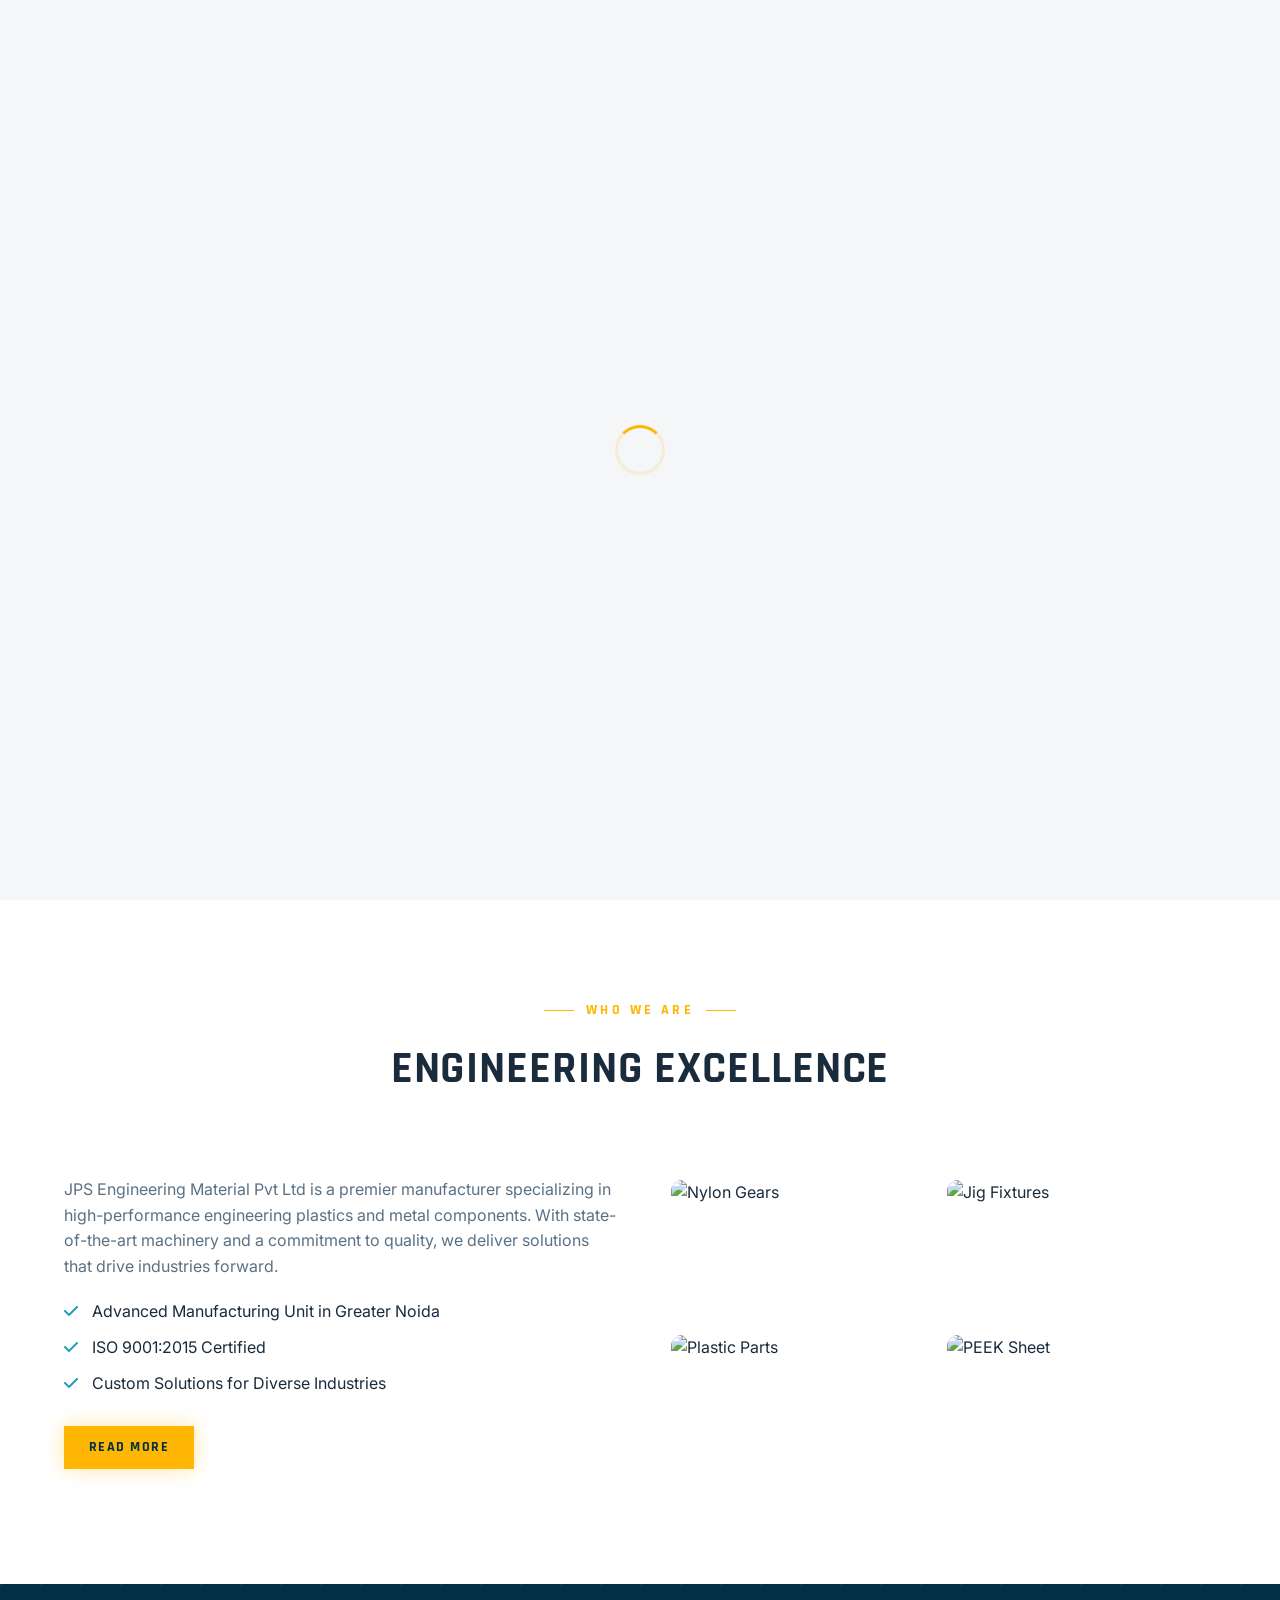
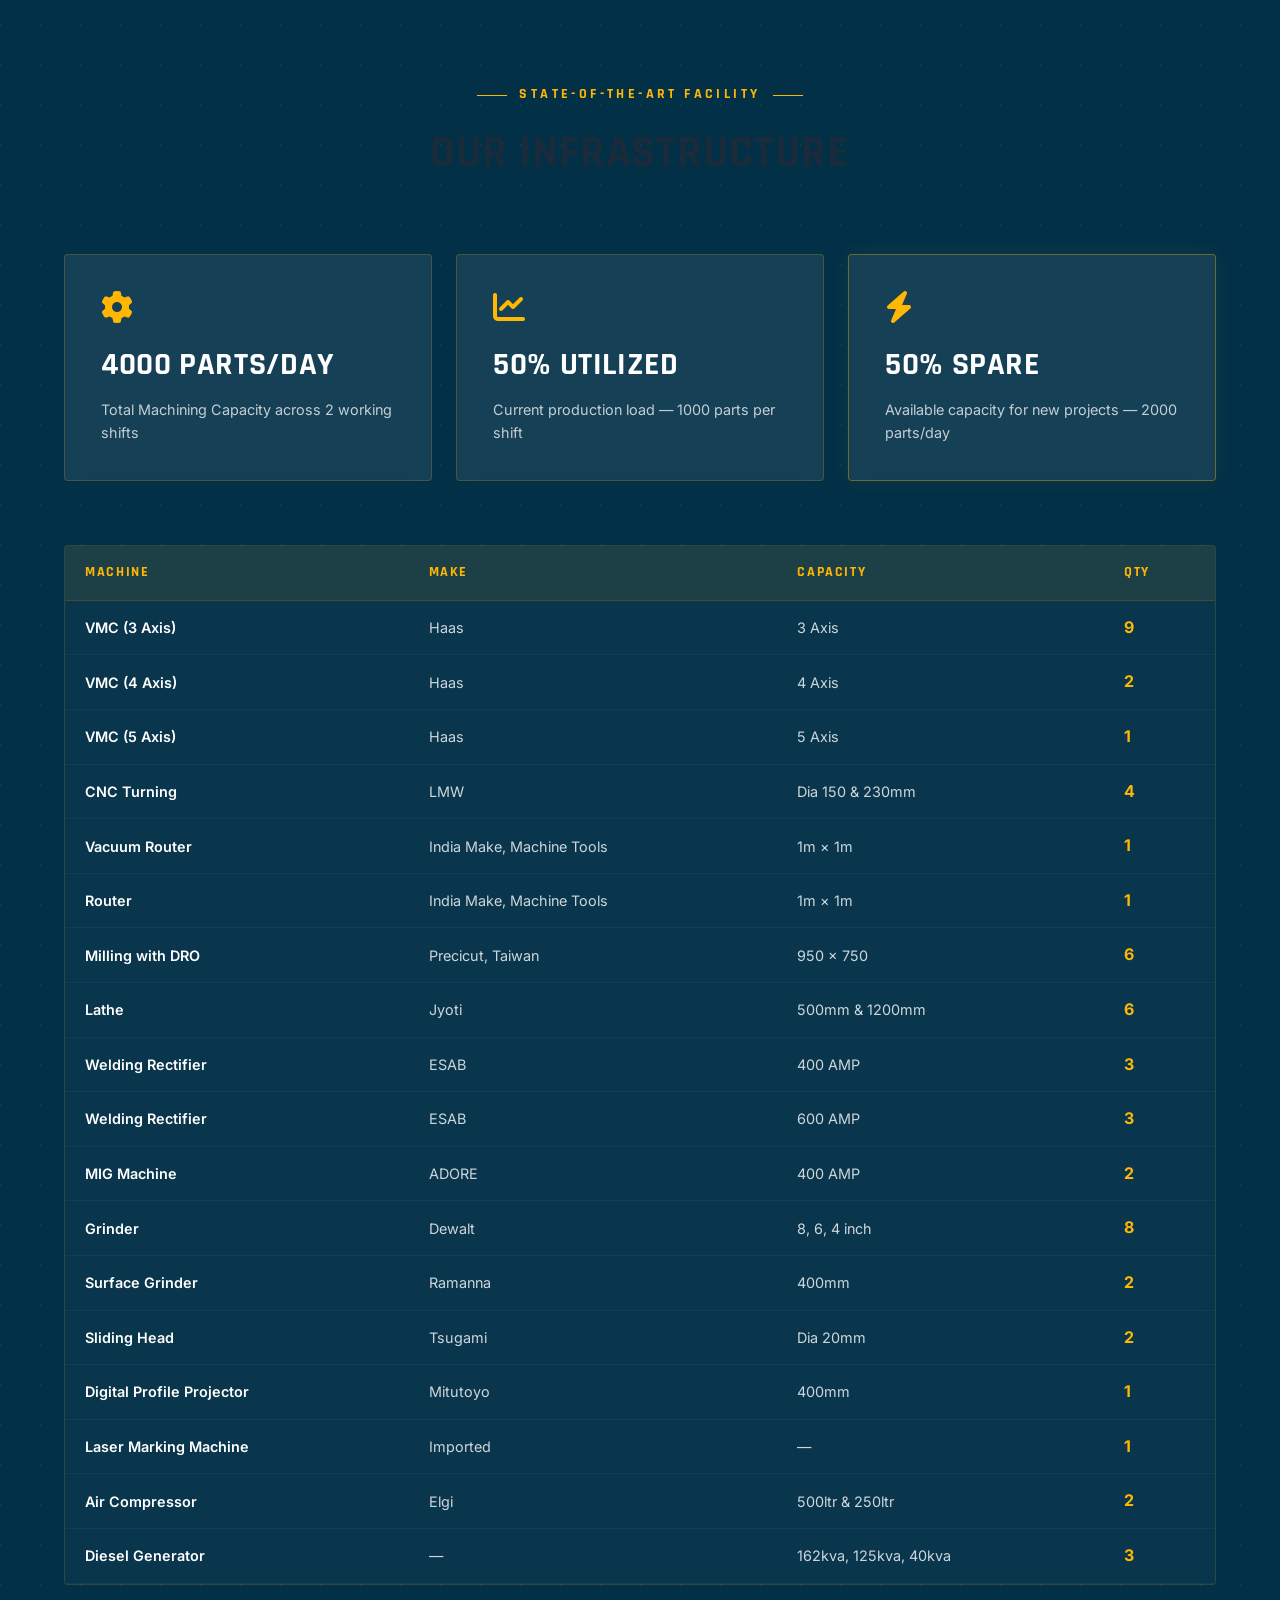
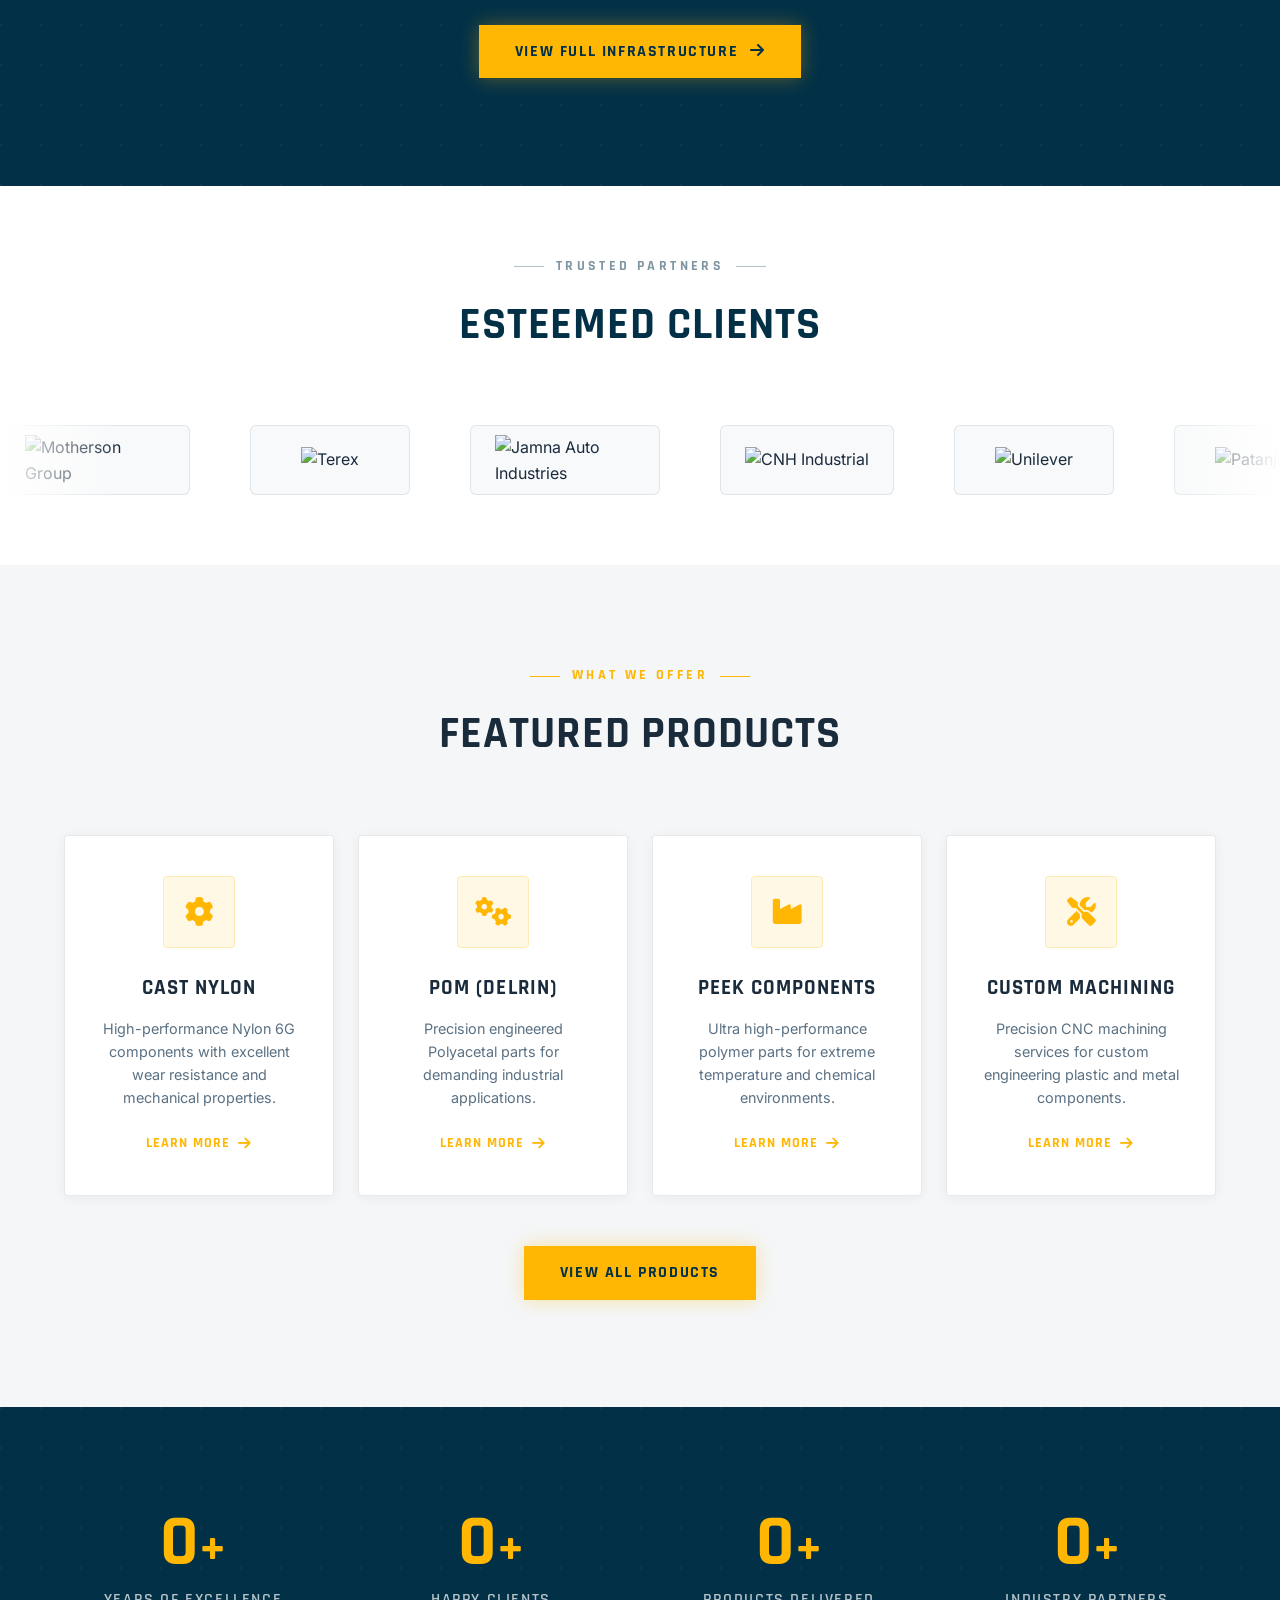
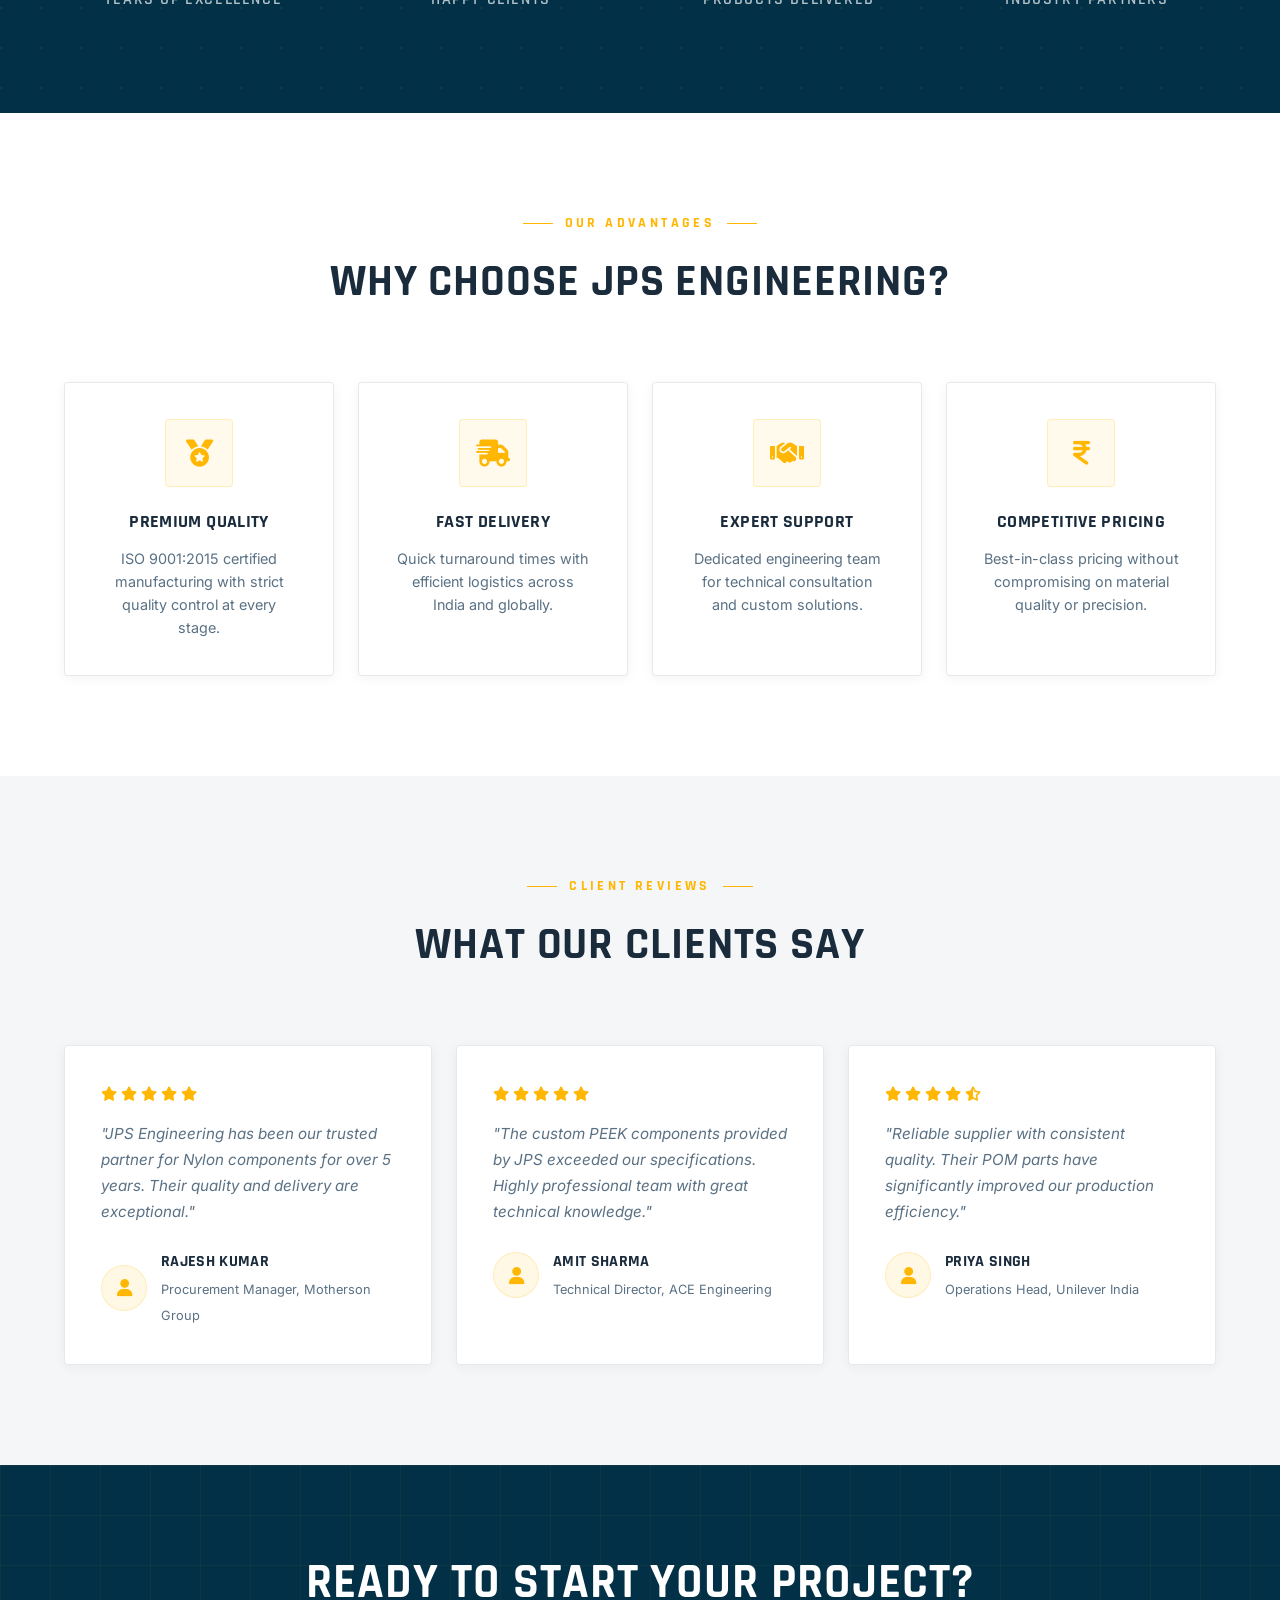
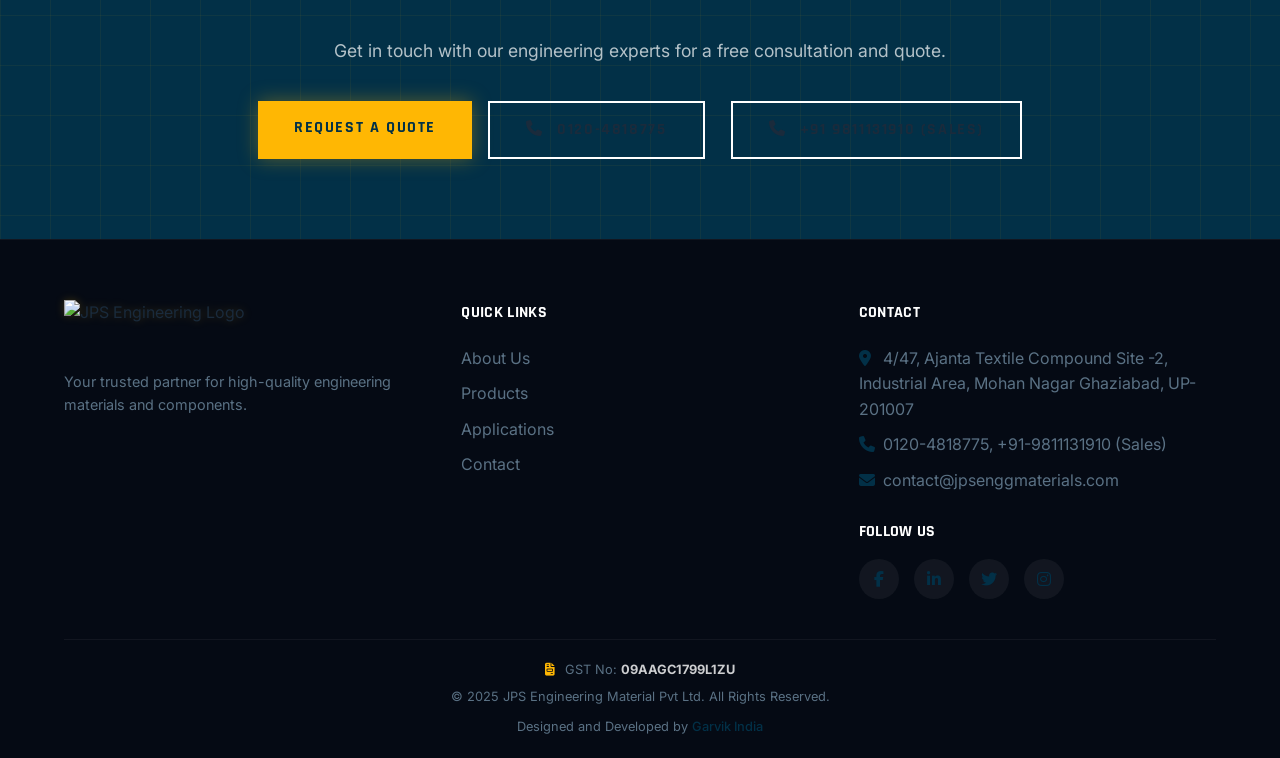
==== commit a60066f2: "ui changes" ====
--- a/index.html
+++ b/index.html
@@ -661,6 +661,9 @@
             </div>
             <div
                 style="text-align: center; color: var(--text-muted); font-size: 0.8em; padding-top: 20px; border-top: 1px solid rgba(255,255,255,0.05);">
+                <p style="margin-bottom: 6px;"><i class="fa-solid fa-file-invoice"
+                        style="color: var(--primary); margin-right: 6px;"></i> GST No: <strong
+                        style="color: rgba(255,255,255,0.8);">09AAGC1799L1ZU</strong></p>
                 <p>&copy; 2025 JPS Engineering Material Pvt Ltd. All Rights Reserved.</p>
                 <p style="margin-top: 10px;">Designed and Developed by <a href="https://garvikadvertising.com"
                         target="_blank" style="color: var(--secondary); text-decoration: none; font-weight: 500;">Garvik
--- a/assets/css/style.css
+++ b/assets/css/style.css
@@ -0,0 +1,1453 @@
+/* assets/css/style.css — JPS Engineering Industrial Theme */
+
+/* ====== Google Fonts ====== */
+@import url('https://fonts.googleapis.com/css2?family=Rajdhani:wght@400;500;600;700&family=Inter:wght@300;400;500;600;700&display=swap');
+
+/* ====== CSS Variables ====== */
+:root {
+    --primary: #FFB703;
+    /* Industrial Amber/Gold */
+    --primary-dark: #E09A00;
+    --secondary: #023047;
+    /* Deep Gunmetal Navy */
+    --accent: #219EBC;
+    /* Steel Blue */
+
+    --dark-bg: #F4F6F8;
+    --card-bg: #FFFFFF;
+    --text-main: #1A2B3C;
+    --text-muted: #5A7184;
+    --border: rgba(26, 43, 60, 0.1);
+
+    --glass: rgba(255, 255, 255, 0.9);
+    --glass-border: 1px solid rgba(26, 43, 60, 0.1);
+    --glow-primary: 0 0 25px rgba(255, 183, 3, 0.35);
+
+    --container: 1200px;
+    --nav-height: 80px;
+    --ease-out: cubic-bezier(0.23, 1, 0.32, 1);
+}
+
+/* ====== Reset & Base ====== */
+* {
+    margin: 0;
+    padding: 0;
+    box-sizing: border-box;
+}
+
+html {
+    scroll-behavior: smooth;
+}
+
+body {
+    font-family: 'Inter', sans-serif;
+    background-color: var(--dark-bg);
+    color: var(--text-main);
+    line-height: 1.6;
+    overflow-x: hidden;
+}
+
+a {
+    text-decoration: none;
+    color: inherit;
+    transition: all 0.3s ease;
+}
+
+ul {
+    list-style: none;
+}
+
+img {
+    max-width: 100%;
+    display: block;
+}
+
+/* ====== Typography ====== */
+h1,
+h2,
+h3,
+h4,
+h5,
+h6 {
+    font-family: 'Rajdhani', sans-serif;
+    font-weight: 700;
+    margin-bottom: 1rem;
+    letter-spacing: 0.02em;
+    text-transform: uppercase;
+}
+
+h1 {
+    font-size: 5rem;
+    line-height: 1.0;
+}
+
+h2 {
+    font-size: 2.8rem;
+    color: var(--text-main);
+}
+
+/* ====== Utilities ====== */
+.container {
+    max-width: var(--container);
+    margin: 0 auto;
+    padding: 0 24px;
+}
+
+.btn {
+    display: inline-block;
+    padding: 14px 36px;
+    font-family: 'Rajdhani', sans-serif;
+    font-weight: 700;
+    font-size: 1rem;
+    text-transform: uppercase;
+    letter-spacing: 0.1em;
+    cursor: pointer;
+    position: relative;
+    overflow: hidden;
+    transition: all 0.3s ease;
+    border: none;
+}
+
+.btn-primary {
+    background: var(--primary);
+    color: var(--secondary);
+    box-shadow: 0 0 20px rgba(255, 183, 3, 0.35);
+}
+
+.btn-primary:hover {
+    background: #fff;
+    color: var(--secondary);
+    box-shadow: 0 0 30px rgba(255, 183, 3, 0.5);
+    transform: translateY(-2px);
+}
+
+.btn-outline {
+    background: transparent;
+    color: #fff;
+    border: 2px solid rgba(255, 255, 255, 0.4);
+    backdrop-filter: blur(4px);
+}
+
+.btn-outline:hover {
+    background: #fff;
+    color: var(--secondary);
+    border-color: #fff;
+    transform: translateY(-2px);
+}
+
+/* ====== Preloader ====== */
+.preloader {
+    position: fixed;
+    top: 0;
+    left: 0;
+    width: 100%;
+    height: 100%;
+    background: var(--dark-bg);
+    z-index: 9999;
+    display: flex;
+    align-items: center;
+    justify-content: center;
+    transition: opacity 0.5s ease;
+}
+
+.preloader.fade-out {
+    opacity: 0;
+    pointer-events: none;
+}
+
+.spinner {
+    width: 50px;
+    height: 50px;
+    border: 3px solid rgba(255, 183, 3, 0.15);
+    border-top-color: var(--primary);
+    border-radius: 50%;
+    animation: spin 0.9s linear infinite;
+}
+
+@keyframes spin {
+    to {
+        transform: rotate(360deg);
+    }
+}
+
+/* ====== Navbar ====== */
+.navbar {
+    position: fixed;
+    top: 0;
+    width: 100%;
+    height: var(--nav-height);
+    background: rgba(255, 255, 255, 0.85);
+    backdrop-filter: blur(16px);
+    -webkit-backdrop-filter: blur(16px);
+    border-bottom: 1px solid rgba(26, 43, 60, 0.1);
+    z-index: 1000;
+    transition: all 0.4s ease;
+}
+
+.navbar.scrolled {
+    background: rgba(255, 255, 255, 0.98);
+    border-bottom-color: rgba(255, 183, 3, 0.25);
+    box-shadow: 0 4px 30px rgba(0, 0, 0, 0.08);
+}
+
+.navbar .container {
+    height: 100%;
+    display: flex;
+    justify-content: space-between;
+    align-items: center;
+}
+
+/* Logo */
+.logo {
+    display: flex;
+    align-items: center;
+    gap: 10px;
+}
+
+.logo img {
+    height: 56px;
+    width: auto;
+    /* Show natural logo on light background */
+    filter: drop-shadow(0 0 4px rgba(255, 183, 3, 0.2));
+    transition: filter 0.3s ease;
+}
+
+.logo img:hover {
+    filter: drop-shadow(0 0 10px rgba(255, 183, 3, 0.5));
+}
+
+/* Nav Links */
+.nav-menu {
+    display: flex;
+    align-items: center;
+    gap: 8px;
+}
+
+.nav-link {
+    font-family: 'Rajdhani', sans-serif;
+    font-weight: 600;
+    font-size: 0.95rem;
+    letter-spacing: 0.08em;
+    text-transform: uppercase;
+    padding: 8px 14px;
+    color: rgba(26, 43, 60, 0.85);
+    position: relative;
+    transition: color 0.3s ease;
+}
+
+.nav-link::after {
+    content: '';
+    position: absolute;
+    bottom: 4px;
+    left: 14px;
+    width: 0;
+    height: 2px;
+    background: var(--primary);
+    transition: width 0.3s ease;
+}
+
+.nav-link:hover {
+    color: var(--primary);
+}
+
+.nav-link:hover::after {
+    width: calc(100% - 28px);
+}
+
+.nav-link.active {
+    color: var(--primary);
+}
+
+.nav-link.active::after {
+    width: calc(100% - 28px);
+}
+
+/* Dropdown */
+.dropdown {
+    position: relative;
+}
+
+.dropdown-menu {
+    position: absolute;
+    top: calc(100% + 8px);
+    left: 0;
+    background: rgba(255, 255, 255, 0.98);
+    backdrop-filter: blur(20px);
+    min-width: 200px;
+    border: 1px solid rgba(26, 43, 60, 0.1);
+    border-radius: 4px;
+    padding: 8px 0;
+    opacity: 0;
+    visibility: hidden;
+    transform: translateY(8px);
+    transition: all 0.3s var(--ease-out);
+    box-shadow: 0 20px 40px rgba(0, 0, 0, 0.12);
+}
+
+.dropdown:hover .dropdown-menu {
+    opacity: 1;
+    visibility: visible;
+    transform: translateY(0);
+}
+
+.dropdown-menu li a {
+    display: block;
+    padding: 10px 20px;
+    font-family: 'Rajdhani', sans-serif;
+    font-weight: 600;
+    font-size: 0.9rem;
+    letter-spacing: 0.06em;
+    text-transform: uppercase;
+    color: var(--text-main);
+    transition: all 0.2s;
+}
+
+.dropdown-menu li a:hover {
+    background: rgba(255, 183, 3, 0.08);
+    color: var(--primary);
+    padding-left: 26px;
+}
+
+/* Nav CTA */
+.nav-cta {
+    background: var(--primary);
+    color: var(--secondary) !important;
+    padding: 10px 22px !important;
+    font-family: 'Rajdhani', sans-serif;
+    font-weight: 700;
+    letter-spacing: 0.08em;
+    text-transform: uppercase;
+    margin-left: 8px;
+    transition: all 0.3s ease;
+}
+
+.nav-cta:hover {
+    background: #fff !important;
+    transform: translateY(-2px);
+    box-shadow: var(--glow-primary);
+}
+
+.nav-cta::after {
+    display: none !important;
+}
+
+/* Hamburger */
+.hamburger {
+    display: none;
+    flex-direction: column;
+    gap: 5px;
+    cursor: pointer;
+    z-index: 1001;
+}
+
+.hamburger span {
+    width: 28px;
+    height: 2px;
+    background: var(--text-main);
+    border-radius: 2px;
+    transition: all 0.3s ease;
+}
+
+.hamburger.active span:nth-child(1) {
+    transform: rotate(45deg) translate(5px, 5px);
+}
+
+.hamburger.active span:nth-child(2) {
+    opacity: 0;
+}
+
+.hamburger.active span:nth-child(3) {
+    transform: rotate(-45deg) translate(5px, -5px);
+}
+
+/* ====== Hero Section ====== */
+.hero {
+    height: 100vh;
+    min-height: 650px;
+    position: relative;
+    display: flex;
+    align-items: center;
+    overflow: hidden;
+    background: var(--dark-bg);
+}
+
+.hero-video {
+    position: absolute;
+    top: 0;
+    left: 0;
+    width: 100%;
+    height: 100%;
+    object-fit: cover;
+    z-index: 0;
+    filter: brightness(0.45) saturate(0.8);
+}
+
+.hero-overlay {
+    position: absolute;
+    inset: 0;
+    background: linear-gradient(105deg, rgba(1, 13, 24, 0.80) 40%, rgba(1, 13, 24, 0.35) 100%);
+    z-index: 1;
+}
+
+/* Blueprint grid overlay */
+.hero::after {
+    content: '';
+    position: absolute;
+    inset: 0;
+    background-image: linear-gradient(rgba(255, 183, 3, 0.04) 1px, transparent 1px),
+        linear-gradient(90deg, rgba(255, 183, 3, 0.04) 1px, transparent 1px);
+    background-size: 60px 60px;
+    z-index: 2;
+    pointer-events: none;
+}
+
+.hero-content {
+    position: relative;
+    z-index: 3;
+    max-width: 820px;
+    padding-top: var(--nav-height);
+}
+
+.hero-tagline {
+    display: flex;
+    align-items: center;
+    gap: 16px;
+    color: var(--primary);
+    font-family: 'Rajdhani', sans-serif;
+    font-weight: 700;
+    font-size: 0.9rem;
+    letter-spacing: 0.25em;
+    text-transform: uppercase;
+    margin-bottom: 24px;
+    opacity: 0;
+    animation: fadeInUp 0.8s 0.1s ease forwards;
+}
+
+.hero-tagline::before {
+    content: '';
+    display: inline-block;
+    width: 40px;
+    height: 2px;
+    background: var(--primary);
+    flex-shrink: 0;
+}
+
+.hero-title {
+    font-family: 'Rajdhani', sans-serif;
+    font-size: clamp(3rem, 7vw, 6rem);
+    font-weight: 700;
+    line-height: 1.0;
+    text-transform: uppercase;
+    letter-spacing: 0.02em;
+    margin-bottom: 28px;
+    color: #fff;
+    opacity: 0;
+    animation: fadeInUp 0.8s 0.25s ease forwards;
+}
+
+.hero-title .outline-text {
+    -webkit-text-stroke: 2px var(--primary);
+    color: transparent;
+}
+
+.hero-title .highlight {
+    color: var(--primary);
+}
+
+.hero-desc {
+    font-size: 1.1rem;
+    color: rgba(255, 255, 255, 0.75);
+    margin-bottom: 44px;
+    max-width: 580px;
+    line-height: 1.7;
+    border-left: 3px solid var(--primary);
+    padding-left: 20px;
+    opacity: 0;
+    animation: fadeInUp 0.8s 0.4s ease forwards;
+}
+
+.hero-btns {
+    display: flex;
+    gap: 16px;
+    flex-wrap: wrap;
+    opacity: 0;
+    animation: fadeInUp 0.8s 0.55s ease forwards;
+}
+
+/* Scroll indicator */
+.scroll-indicator {
+    position: absolute;
+    bottom: 36px;
+    left: 50%;
+    transform: translateX(-50%);
+    z-index: 3;
+    display: flex;
+    flex-direction: column;
+    align-items: center;
+    gap: 8px;
+    opacity: 0;
+    animation: fadeInUp 1s 1s ease forwards;
+}
+
+.scroll-indicator span {
+    font-family: 'Rajdhani', sans-serif;
+    font-size: 0.75rem;
+    letter-spacing: 0.2em;
+    text-transform: uppercase;
+    color: rgba(255, 255, 255, 0.4);
+}
+
+.scroll-line {
+    width: 1px;
+    height: 50px;
+    background: linear-gradient(to bottom, var(--primary), transparent);
+    animation: scrollPulse 2s ease-in-out infinite;
+}
+
+@keyframes scrollPulse {
+
+    0%,
+    100% {
+        opacity: 0.4;
+        transform: scaleY(1);
+    }
+
+    50% {
+        opacity: 1;
+        transform: scaleY(1.2);
+    }
+}
+
+/* ====== Animations ====== */
+@keyframes fadeInUp {
+    from {
+        opacity: 0;
+        transform: translateY(28px);
+    }
+
+    to {
+        opacity: 1;
+        transform: translateY(0);
+    }
+}
+
+@keyframes fadeInDown {
+    from {
+        opacity: 0;
+        transform: translateY(-28px);
+    }
+
+    to {
+        opacity: 1;
+        transform: translateY(0);
+    }
+}
+
+/* ====== Section Global ====== */
+section {
+    padding: 100px 0;
+}
+
+.section-header {
+    text-align: center;
+    margin-bottom: 64px;
+}
+
+.section-header p {
+    font-family: 'Rajdhani', sans-serif;
+    font-weight: 700;
+    font-size: 0.85rem;
+    letter-spacing: 0.25em;
+    text-transform: uppercase;
+    color: var(--primary);
+    margin-bottom: 12px;
+    display: flex;
+    align-items: center;
+    justify-content: center;
+    gap: 12px;
+}
+
+.section-header p::before,
+.section-header p::after {
+    content: '';
+    display: inline-block;
+    width: 30px;
+    height: 1px;
+    background: var(--primary);
+}
+
+.section-header h2 {
+    font-size: clamp(2rem, 4vw, 2.8rem);
+    color: var(--text-main);
+    text-transform: uppercase;
+}
+
+.section-header h2::after {
+    display: none;
+}
+
+/* ====== Client Marquee ====== */
+.clients-section {
+    background: #fff;
+    padding: 60px 0;
+    overflow: hidden;
+}
+
+.clients-section .section-header p {
+    color: rgba(2, 48, 71, 0.5);
+}
+
+.clients-section .section-header p::before,
+.clients-section .section-header p::after {
+    background: rgba(2, 48, 71, 0.3);
+}
+
+.clients-section .section-header h2 {
+    color: var(--secondary);
+}
+
+.marquee-wrapper {
+    position: relative;
+    overflow: hidden;
+}
+
+.marquee-wrapper::before,
+.marquee-wrapper::after {
+    content: '';
+    position: absolute;
+    top: 0;
+    bottom: 0;
+    width: 120px;
+    z-index: 2;
+    pointer-events: none;
+}
+
+.marquee-wrapper::before {
+    left: 0;
+    background: linear-gradient(to right, #fff, transparent);
+}
+
+.marquee-wrapper::after {
+    right: 0;
+    background: linear-gradient(to left, #fff, transparent);
+}
+
+.marquee-track {
+    display: flex;
+    gap: 60px;
+    width: max-content;
+    animation: marquee 30s linear infinite;
+}
+
+.marquee-track:hover {
+    animation-play-state: paused;
+}
+
+@keyframes marquee {
+    from {
+        transform: translateX(0);
+    }
+
+    to {
+        transform: translateX(-50%);
+    }
+}
+
+.client-logo-box {
+    display: flex;
+    align-items: center;
+    justify-content: center;
+    min-width: 160px;
+    height: 70px;
+    padding: 10px 24px;
+    border: 1px solid rgba(2, 48, 71, 0.1);
+    border-radius: 6px;
+    background: #f8f9fa;
+    transition: all 0.3s ease;
+    flex-shrink: 0;
+}
+
+.client-logo-box img {
+    max-width: 140px;
+    max-height: 50px;
+    width: auto;
+    height: auto;
+    object-fit: contain;
+    display: block;
+}
+
+.client-logo-box:hover {
+    border-color: var(--primary);
+    background: #fff;
+    box-shadow: 0 4px 20px rgba(255, 183, 3, 0.15);
+    transform: translateY(-3px);
+}
+
+/* ====== About Snippet ====== */
+.about-snippet {
+    background: var(--card-bg);
+}
+
+/* ====== Featured Products Section ====== */
+.featured-products {
+    background: var(--dark-bg);
+}
+
+.products-grid {
+    display: grid;
+    grid-template-columns: repeat(auto-fit, minmax(260px, 1fr));
+    gap: 24px;
+}
+
+.product-card-home {
+    background: var(--card-bg);
+    border: 1px solid rgba(26, 43, 60, 0.1);
+    border-radius: 4px;
+    padding: 40px 30px;
+    text-align: center;
+    transition: all 0.4s var(--ease-out);
+    position: relative;
+    overflow: hidden;
+    box-shadow: 0 2px 12px rgba(0, 0, 0, 0.05);
+}
+
+.product-card-home::before {
+    content: '';
+    position: absolute;
+    top: 0;
+    left: 0;
+    width: 100%;
+    height: 3px;
+    background: var(--primary);
+    transform: scaleX(0);
+    transition: transform 0.4s var(--ease-out);
+}
+
+.product-card-home:hover::before {
+    transform: scaleX(1);
+}
+
+.product-card-home:hover {
+    transform: translateY(-8px);
+    box-shadow: 0 20px 40px rgba(0, 0, 0, 0.12);
+    border-color: rgba(255, 183, 3, 0.35);
+}
+
+.product-icon {
+    width: 72px;
+    height: 72px;
+    margin: 0 auto 24px;
+    background: rgba(255, 183, 3, 0.1);
+    border: 1px solid rgba(255, 183, 3, 0.2);
+    border-radius: 4px;
+    display: flex;
+    align-items: center;
+    justify-content: center;
+    font-size: 1.8rem;
+    color: var(--primary);
+    transition: all 0.4s var(--ease-out);
+}
+
+.product-card-home:hover .product-icon {
+    background: var(--primary);
+    color: var(--secondary);
+    transform: scale(1.1);
+}
+
+.product-card-home h3 {
+    color: var(--text-main);
+    font-size: 1.3rem;
+    margin-bottom: 12px;
+    text-transform: uppercase;
+    letter-spacing: 0.05em;
+}
+
+.product-card-home p {
+    color: var(--text-muted);
+    font-size: 0.9rem;
+    margin-bottom: 20px;
+    line-height: 1.6;
+}
+
+.product-link-home {
+    color: var(--primary);
+    font-family: 'Rajdhani', sans-serif;
+    font-weight: 700;
+    font-size: 0.9rem;
+    letter-spacing: 0.08em;
+    text-transform: uppercase;
+    display: inline-flex;
+    align-items: center;
+    gap: 8px;
+    transition: gap 0.3s ease;
+}
+
+.product-link-home:hover {
+    gap: 14px;
+    color: #fff;
+}
+
+/* ====== Statistics Section ====== */
+.stats-section {
+    background: var(--secondary);
+    padding: 80px 0;
+    position: relative;
+    overflow: hidden;
+}
+
+.stats-section::before {
+    content: '';
+    position: absolute;
+    inset: 0;
+    background-image: radial-gradient(circle at 1px 1px, rgba(255, 183, 3, 0.08) 1px, transparent 0);
+    background-size: 40px 40px;
+}
+
+.stats-grid {
+    display: grid;
+    grid-template-columns: repeat(auto-fit, minmax(200px, 1fr));
+    gap: 40px;
+    text-align: center;
+    position: relative;
+    z-index: 1;
+}
+
+.stat-item {
+    padding: 20px;
+}
+
+.stat-number {
+    font-family: 'Rajdhani', sans-serif;
+    font-size: 4.5rem;
+    font-weight: 700;
+    color: var(--primary);
+    line-height: 1;
+    margin-bottom: 8px;
+}
+
+.stat-number::after {
+    content: '+';
+    font-size: 3rem;
+}
+
+.stat-label {
+    color: rgba(255, 255, 255, 0.7);
+    font-family: 'Rajdhani', sans-serif;
+    font-size: 1rem;
+    font-weight: 600;
+    text-transform: uppercase;
+    letter-spacing: 0.1em;
+}
+
+/* ====== Why Choose Us ====== */
+.why-choose-grid {
+    display: grid;
+    grid-template-columns: repeat(auto-fit, minmax(250px, 1fr));
+    gap: 24px;
+}
+
+.why-card {
+    background: #FFFFFF;
+    border: 1px solid rgba(26, 43, 60, 0.1);
+    border-radius: 4px;
+    padding: 36px;
+    text-align: center;
+    transition: all 0.3s ease;
+    box-shadow: 0 2px 12px rgba(0, 0, 0, 0.05);
+}
+
+.why-card:hover {
+    background: #FFFDF0;
+    transform: translateY(-6px);
+    border-color: rgba(255, 183, 3, 0.4);
+    box-shadow: 0 16px 40px rgba(0, 0, 0, 0.1);
+}
+
+.why-icon {
+    width: 68px;
+    height: 68px;
+    margin: 0 auto 20px;
+    background: rgba(255, 183, 3, 0.08);
+    border: 1px solid rgba(255, 183, 3, 0.2);
+    border-radius: 4px;
+    display: flex;
+    align-items: center;
+    justify-content: center;
+    font-size: 1.7rem;
+    color: var(--primary);
+    transition: all 0.3s ease;
+}
+
+.why-card:hover .why-icon {
+    background: var(--primary);
+    color: var(--secondary);
+    transform: scale(1.1);
+}
+
+.why-card h4 {
+    color: var(--text-main);
+    font-size: 1.15rem;
+    margin-bottom: 10px;
+}
+
+.why-card p {
+    color: var(--text-muted);
+    font-size: 0.9rem;
+    line-height: 1.6;
+}
+
+/* ====== Testimonials ====== */
+.testimonials-section {
+    background: var(--dark-bg);
+}
+
+.testimonials-slider {
+    display: grid;
+    grid-template-columns: repeat(auto-fit, minmax(300px, 1fr));
+    gap: 24px;
+}
+
+.testimonial-card {
+    background: var(--card-bg);
+    border: 1px solid rgba(26, 43, 60, 0.1);
+    border-radius: 4px;
+    padding: 36px;
+    transition: all 0.3s ease;
+    box-shadow: 0 2px 12px rgba(0, 0, 0, 0.05);
+}
+
+.testimonial-card:hover {
+    border-color: rgba(255, 183, 3, 0.35);
+    transform: translateY(-4px);
+    box-shadow: 0 16px 40px rgba(0, 0, 0, 0.1);
+}
+
+.testimonial-stars {
+    color: var(--primary);
+    margin-bottom: 16px;
+    font-size: 0.9rem;
+}
+
+.testimonial-text {
+    color: var(--text-muted);
+    font-size: 0.95rem;
+    line-height: 1.7;
+    margin-bottom: 24px;
+    font-style: italic;
+}
+
+.testimonial-author {
+    display: flex;
+    align-items: center;
+    gap: 14px;
+}
+
+.author-avatar {
+    width: 46px;
+    height: 46px;
+    background: rgba(255, 183, 3, 0.1);
+    border: 1px solid rgba(255, 183, 3, 0.2);
+    border-radius: 50%;
+    display: flex;
+    align-items: center;
+    justify-content: center;
+    color: var(--primary);
+    font-size: 1.1rem;
+    flex-shrink: 0;
+}
+
+.testimonial-author h5 {
+    color: var(--text-main);
+    font-size: 1rem;
+    margin-bottom: 2px;
+}
+
+.testimonial-author span {
+    color: var(--text-muted);
+    font-size: 0.8rem;
+}
+
+/* ====== CTA Section ====== */
+.cta-section {
+    background: var(--secondary);
+    padding: 80px 0;
+    text-align: center;
+    position: relative;
+    overflow: hidden;
+}
+
+.cta-section::before {
+    content: '';
+    position: absolute;
+    inset: 0;
+    background-image: linear-gradient(rgba(255, 183, 3, 0.05) 1px, transparent 1px),
+        linear-gradient(90deg, rgba(255, 183, 3, 0.05) 1px, transparent 1px);
+    background-size: 50px 50px;
+}
+
+.cta-content {
+    position: relative;
+    z-index: 1;
+}
+
+.cta-content h2 {
+    font-size: clamp(2rem, 4vw, 3rem);
+    color: #fff;
+    margin-bottom: 16px;
+}
+
+.cta-content p {
+    color: rgba(255, 255, 255, 0.7);
+    font-size: 1.1rem;
+    margin-bottom: 36px;
+}
+
+.cta-buttons {
+    display: flex;
+    gap: 16px;
+    justify-content: center;
+    flex-wrap: wrap;
+}
+
+/* ====== Footer ====== */
+footer {
+    background: #010d18;
+    padding: 70px 0 24px;
+    border-top: 1px solid rgba(255, 183, 3, 0.1);
+}
+
+/* ====== WhatsApp Float ====== */
+.whatsapp-float {
+    position: fixed;
+    bottom: 24px;
+    right: 24px;
+    width: 58px;
+    height: 58px;
+    background: #25d366;
+    color: #fff;
+    border-radius: 50%;
+    font-size: 28px;
+    box-shadow: 0 4px 16px rgba(37, 211, 102, 0.4);
+    z-index: 1000;
+    display: flex;
+    align-items: center;
+    justify-content: center;
+    transition: all 0.3s ease;
+}
+
+.whatsapp-float:hover {
+    background: #20ba56;
+    transform: translateY(-4px);
+}
+
+/* Callback Float */
+.callback-float {
+    position: fixed;
+    bottom: 96px;
+    right: 28px;
+    width: 56px;
+    height: 56px;
+    background: var(--primary);
+    color: var(--secondary);
+    border: none;
+    border-radius: 50%;
+    font-size: 24px;
+    box-shadow: 0 4px 16px rgba(255, 183, 3, 0.4);
+    z-index: 1000;
+    display: flex;
+    align-items: center;
+    justify-content: center;
+    cursor: pointer;
+    transition: all 0.3s ease;
+    animation: pulse 2.5s infinite;
+}
+
+.callback-float:hover {
+    transform: translateY(-4px);
+    animation: none;
+}
+
+@keyframes pulse {
+
+    0%,
+    100% {
+        box-shadow: 0 0 0 0 rgba(255, 183, 3, 0.6);
+    }
+
+    50% {
+        box-shadow: 0 0 0 14px rgba(255, 183, 3, 0);
+    }
+}
+
+/* Back to Top */
+#back-to-top {
+    position: fixed;
+    bottom: 24px;
+    left: 24px;
+    width: 48px;
+    height: 48px;
+    background: var(--primary);
+    color: var(--secondary);
+    border: none;
+    border-radius: 4px;
+    font-size: 1.1rem;
+    cursor: pointer;
+    box-shadow: 0 4px 16px rgba(255, 183, 3, 0.35);
+    z-index: 999;
+    opacity: 0;
+    visibility: hidden;
+    transform: translateY(16px);
+    transition: all 0.3s ease;
+    display: flex;
+    align-items: center;
+    justify-content: center;
+}
+
+#back-to-top.visible {
+    opacity: 1;
+    visibility: visible;
+    transform: translateY(0);
+}
+
+#back-to-top:hover {
+    transform: translateY(-4px);
+    box-shadow: 0 8px 24px rgba(255, 183, 3, 0.5);
+}
+
+/* ====== Infrastructure Section ====== */
+.infrastructure-section {
+    background: var(--secondary);
+    padding: 100px 0;
+    position: relative;
+    overflow: hidden;
+}
+
+.infrastructure-section::before {
+    content: '';
+    position: absolute;
+    inset: 0;
+    background-image: radial-gradient(circle at 1px 1px, rgba(255, 183, 3, 0.06) 1px, transparent 0);
+    background-size: 40px 40px;
+}
+
+.infra-stats-grid {
+    display: grid;
+    grid-template-columns: repeat(auto-fit, minmax(260px, 1fr));
+    gap: 24px;
+    margin-bottom: 64px;
+}
+
+.infra-stat-card {
+    background: rgba(255, 255, 255, 0.08);
+    backdrop-filter: blur(8px);
+    border: 1px solid rgba(255, 183, 3, 0.2);
+    border-radius: 4px;
+    padding: 36px;
+    transition: all 0.3s ease;
+}
+
+.infra-stat-card:hover {
+    background: rgba(255, 255, 255, 0.14);
+    transform: translateY(-6px);
+    border-color: rgba(255, 183, 3, 0.45);
+    box-shadow: 0 16px 40px rgba(0, 0, 0, 0.2);
+}
+
+.infra-stat-card i {
+    font-size: 2rem;
+    color: var(--primary);
+    margin-bottom: 16px;
+    display: block;
+}
+
+.infra-stat-card h3 {
+    font-family: 'Rajdhani', sans-serif;
+    font-size: 2rem;
+    color: #fff;
+    margin-bottom: 8px;
+    text-transform: uppercase;
+}
+
+.infra-stat-card p {
+    color: rgba(255, 255, 255, 0.75);
+    font-size: 0.9rem;
+}
+
+/* Machine Table */
+.machine-table-wrapper {
+    overflow-x: auto;
+    border-radius: 4px;
+    border: 1px solid rgba(255, 183, 3, 0.15);
+    background: rgba(255, 255, 255, 0.03);
+    backdrop-filter: blur(8px);
+}
+
+.machine-table {
+    width: 100%;
+    border-collapse: collapse;
+    text-align: left;
+}
+
+.machine-table thead tr {
+    background: rgba(255, 183, 3, 0.08);
+    border-bottom: 1px solid rgba(255, 183, 3, 0.2);
+}
+
+.machine-table th {
+    padding: 16px 20px;
+    font-family: 'Rajdhani', sans-serif;
+    font-weight: 700;
+    font-size: 0.85rem;
+    letter-spacing: 0.12em;
+    text-transform: uppercase;
+    color: var(--primary);
+}
+
+.machine-table tbody tr {
+    border-bottom: 1px solid rgba(255, 255, 255, 0.04);
+    transition: background 0.2s;
+}
+
+.machine-table tbody tr:hover {
+    background: rgba(255, 183, 3, 0.04);
+}
+
+.machine-table td {
+    padding: 14px 20px;
+    font-size: 0.9rem;
+    color: rgba(255, 255, 255, 0.8);
+}
+
+.machine-table td:first-child {
+    color: #fff;
+    font-weight: 600;
+}
+
+.machine-table td:last-child {
+    color: var(--primary);
+    font-weight: 700;
+    font-size: 1rem;
+}
+
+/* ====== Mobile Responsive ====== */
+@media (max-width: 768px) {
+    .hamburger {
+        display: flex;
+    }
+
+    .nav-menu {
+        position: absolute;
+        top: 100%;
+        left: 0;
+        width: 100%;
+        background: rgba(255, 255, 255, 0.98);
+        flex-direction: column;
+        padding: 16px 0;
+        gap: 0;
+        max-height: 0;
+        overflow: hidden;
+        transition: max-height 0.4s ease;
+        border-bottom: 1px solid rgba(255, 183, 3, 0.2);
+        box-shadow: 0 8px 24px rgba(0, 0, 0, 0.08);
+    }
+
+    .nav-menu.active {
+        max-height: 600px;
+    }
+
+    .nav-menu li {
+        width: 100%;
+    }
+
+    .nav-link {
+        display: block;
+        padding: 14px 24px;
+        border-bottom: 1px solid rgba(26, 43, 60, 0.06);
+    }
+
+    .nav-link::after {
+        display: none;
+    }
+
+    .nav-cta {
+        margin: 12px 24px;
+        display: block;
+        text-align: center;
+    }
+
+    .dropdown-menu {
+        position: static;
+        opacity: 1;
+        visibility: visible;
+        transform: none;
+        background: rgba(26, 43, 60, 0.04);
+        border: none;
+        border-radius: 0;
+        box-shadow: none;
+        padding: 0;
+        max-height: 0;
+        overflow: hidden;
+        transition: max-height 0.3s ease;
+    }
+
+    .dropdown.open .dropdown-menu {
+        max-height: 300px;
+    }
+
+    .dropdown-menu li a {
+        padding-left: 40px;
+    }
+
+    h1 {
+        font-size: 2.8rem;
+    }
+
+    .hero-title {
+        font-size: 2.6rem;
+    }
+
+    .hero-btns {
+        flex-direction: column;
+    }
+
+    .hero-btns .btn {
+        text-align: center;
+    }
+
+    .stats-grid {
+        grid-template-columns: repeat(2, 1fr);
+    }
+
+    .stat-number {
+        font-size: 3rem;
+    }
+}
+
+@media (max-width: 480px) {
+    .stats-grid {
+        grid-template-columns: 1fr;
+    }
+
+    h1 {
+        font-size: 2.2rem;
+    }
+}
+
+/* ====== Factory Masonry Gallery ====== */
+.factory-masonry {
+    display: grid;
+    grid-template-columns: repeat(4, 1fr);
+    grid-auto-rows: 220px;
+    gap: 8px;
+    padding: 0 20px;
+    max-width: 1300px;
+    margin: 0 auto;
+}
+
+.factory-item {
+    position: relative;
+    overflow: hidden;
+    border-radius: 6px;
+    cursor: pointer;
+    background: var(--card-bg);
+}
+
+.factory-item img {
+    width: 100%;
+    height: 100%;
+    object-fit: cover;
+    display: block;
+    transition: transform 0.5s var(--ease-out);
+}
+
+.factory-item:hover img {
+    transform: scale(1.06);
+}
+
+.factory-overlay {
+    position: absolute;
+    inset: 0;
+    background: rgba(1, 13, 24, 0.45);
+    display: flex;
+    align-items: center;
+    justify-content: center;
+    opacity: 0;
+    transition: opacity 0.3s ease;
+}
+
+.factory-overlay i {
+    font-size: 2rem;
+    color: var(--primary);
+    filter: drop-shadow(0 0 8px rgba(255, 183, 3, 0.6));
+}
+
+.factory-item:hover .factory-overlay {
+    opacity: 1;
+}
+
+.factory-item.span-col-2 {
+    grid-column: span 2;
+}
+
+.factory-item.span-row-2 {
+    grid-row: span 2;
+}
+
+@media (max-width: 900px) {
+    .factory-masonry {
+        grid-template-columns: repeat(2, 1fr);
+        grid-auto-rows: 200px;
+    }
+}
+
+@media (max-width: 540px) {
+    .factory-masonry {
+        grid-template-columns: 1fr;
+        grid-auto-rows: 220px;
+    }
+
+    .factory-item.span-col-2,
+    .factory-item.span-row-2 {
+        grid-column: span 1;
+        grid-row: span 1;
+    }
+}
+
+/* R&D Team Photo Card Styles */
+.team-photo-card {
+    border: 1px solid rgba(255, 255, 255, 0.05);
+}
+
+.team-photo-card img {
+    will-change: transform;
+}
+
+.team-photo-card:hover img {
+    transform: scale(1.08);
+}
+
+.team-photo-overlay {
+    position: absolute;
+    inset: 0;
+    background: linear-gradient(to top, rgba(11, 17, 32, 0.9) 0%, rgba(11, 17, 32, 0.4) 50%, transparent 100%);
+    display: flex;
+    flex-direction: column;
+    justify-content: flex-end;
+    align-items: center;
+    padding: 30px 20px;
+    opacity: 0;
+    transition: all 0.4s ease;
+    transform: translateY(20px);
+}
+
+.team-photo-card:hover .team-photo-overlay {
+    opacity: 1;
+    transform: translateY(0);
+}
+
+/* Match masonry grid responsiveness for max-width: 900px */
+@media (max-width: 900px) {
+    .team-photo-card.span-col-2 {
+        grid-column: span 1 !important;
+    }
+}
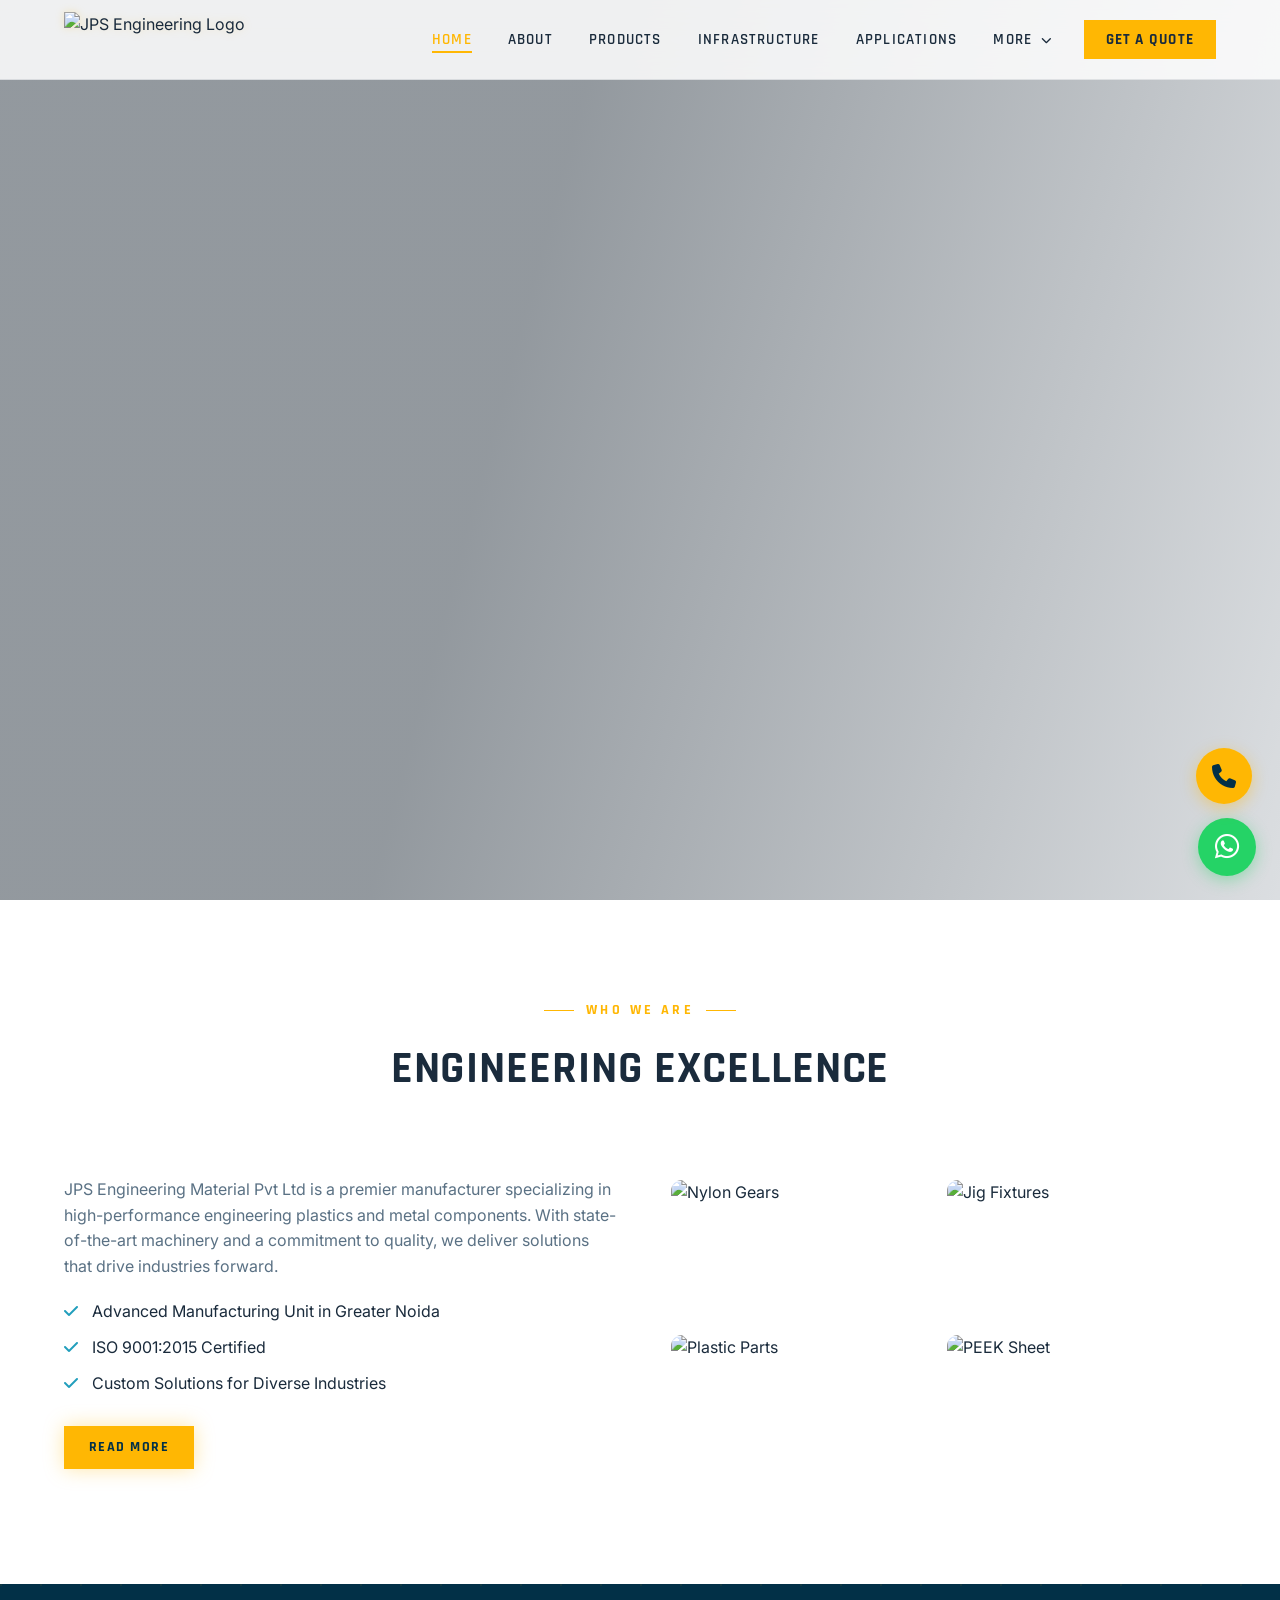
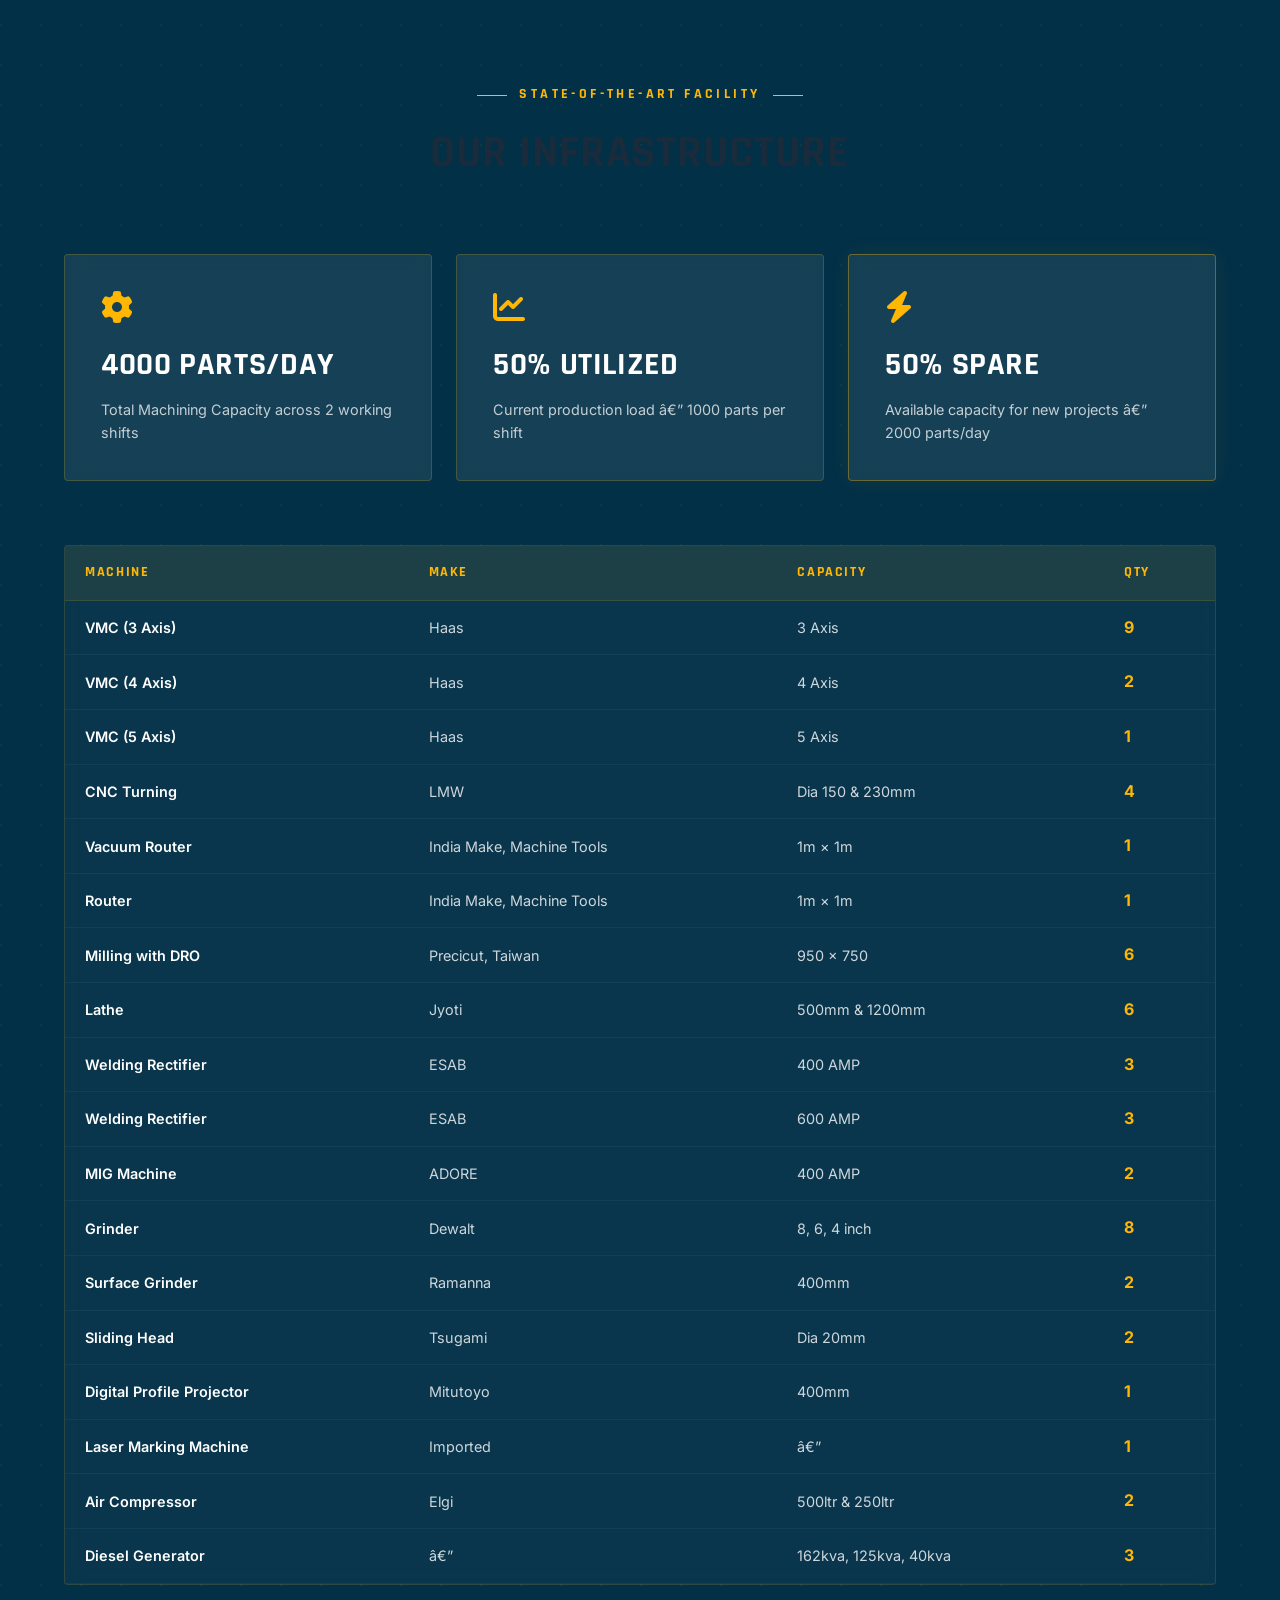
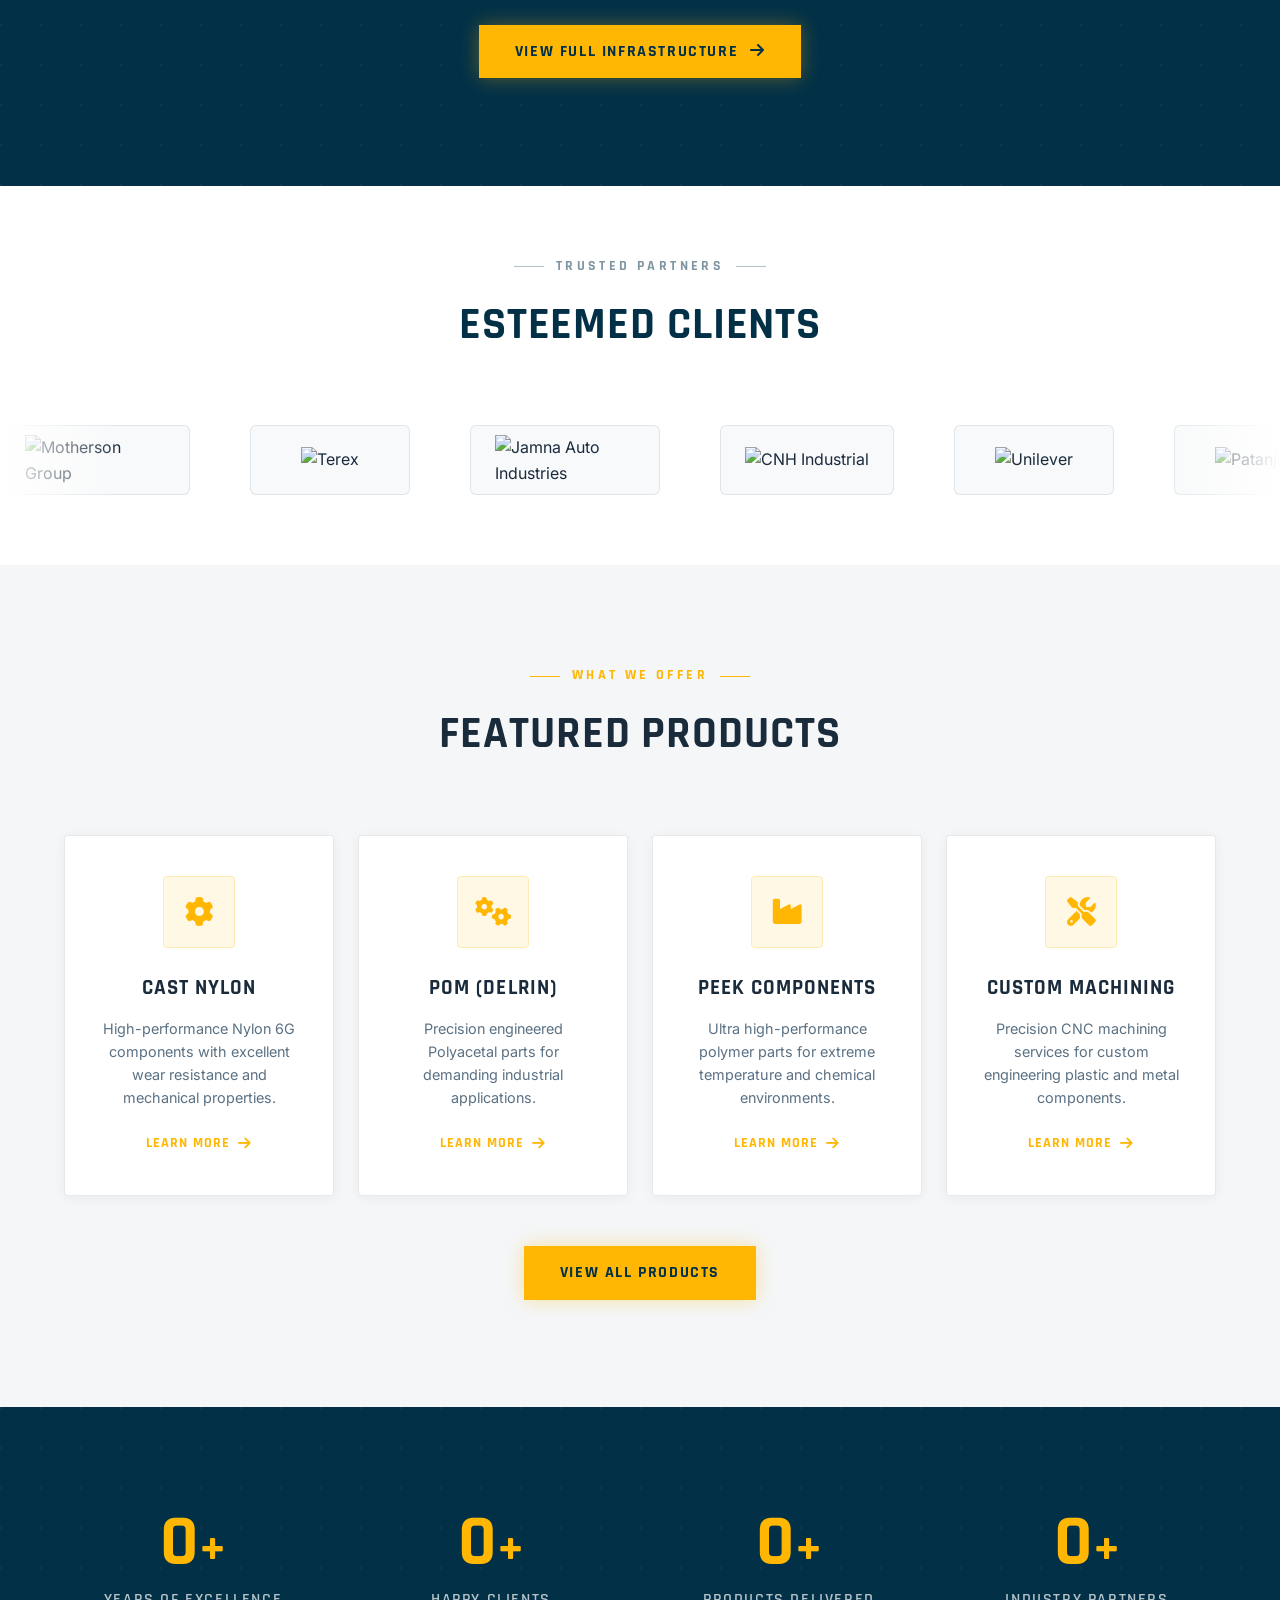
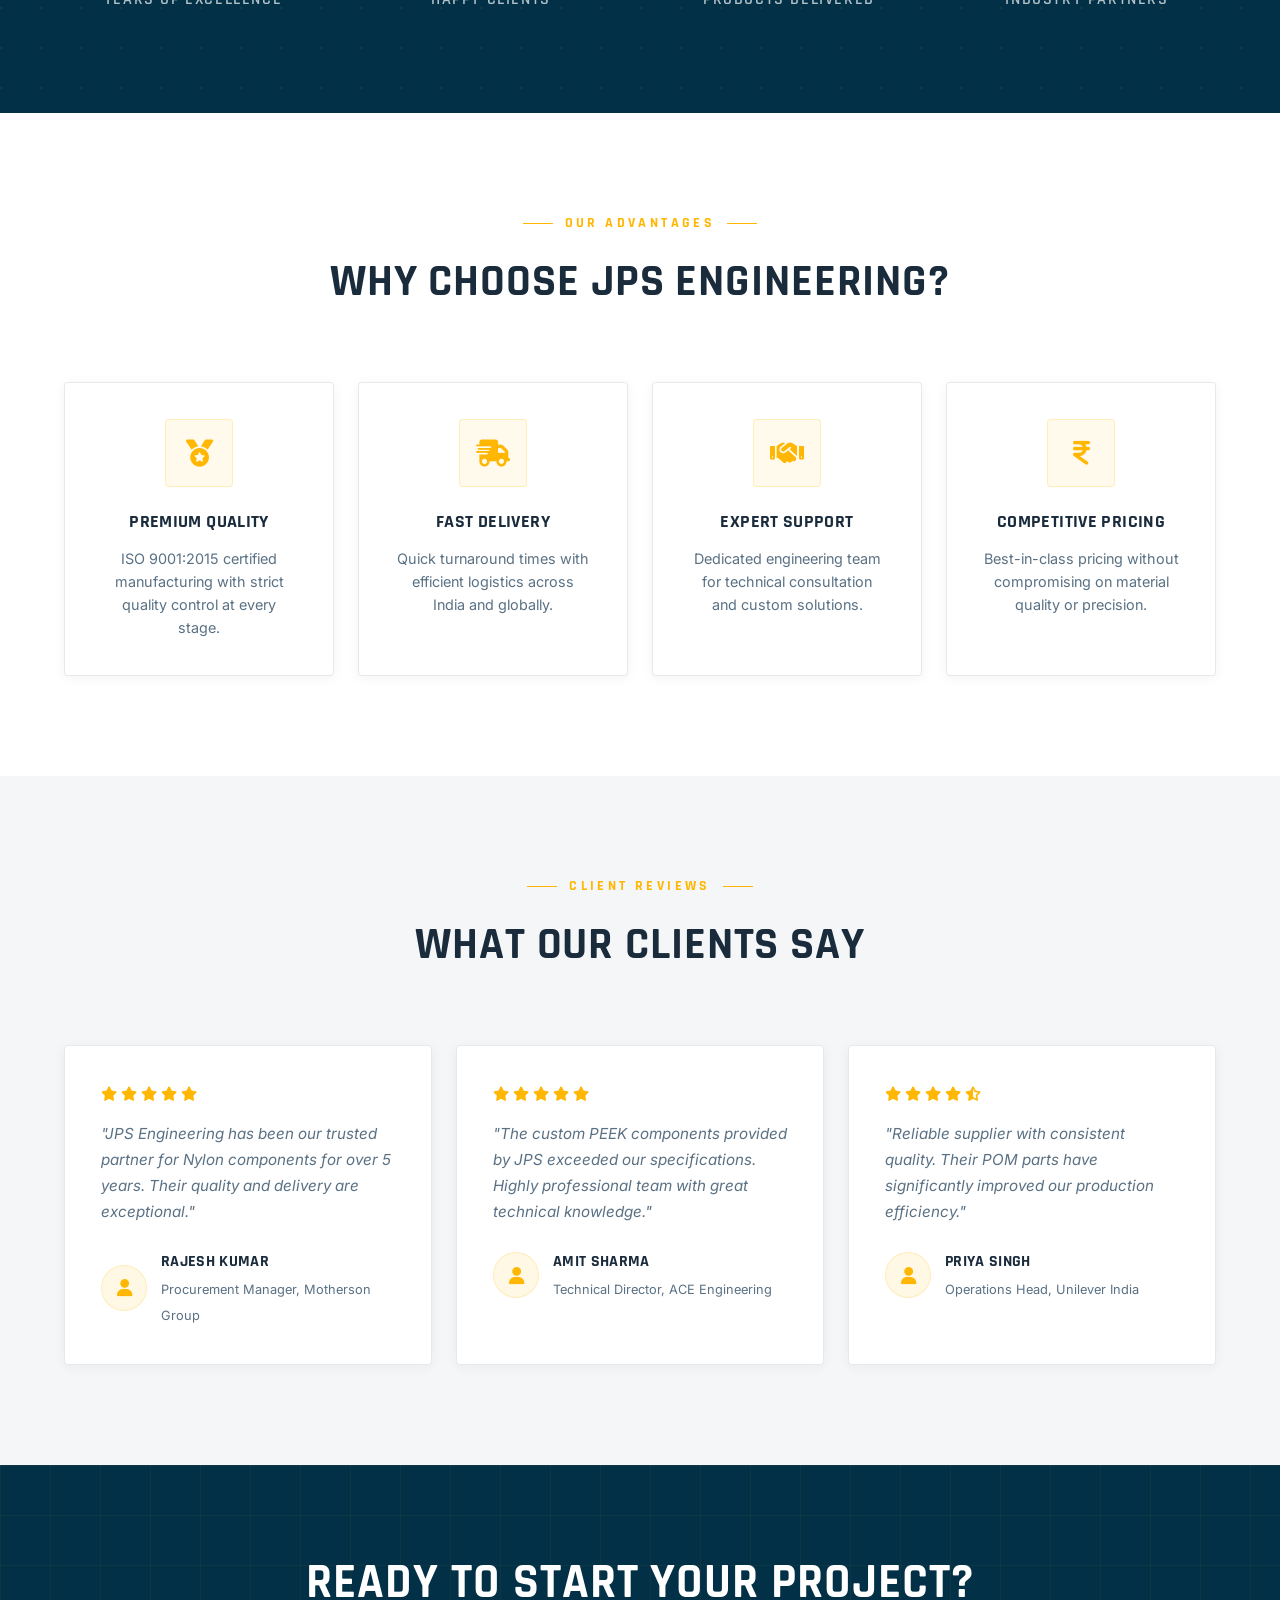
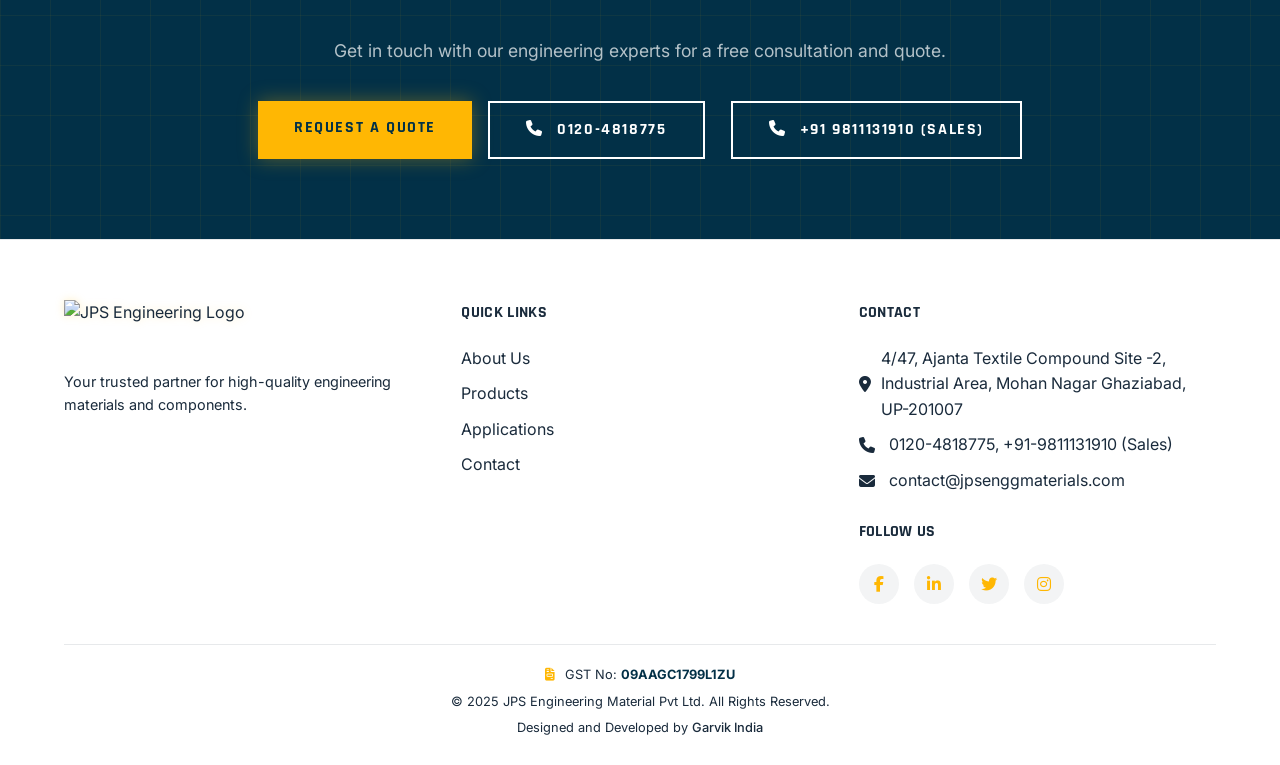
==== commit 0ab77274: "ui fixes and enhancement in the themes" ====
--- a/index.html
+++ b/index.html
@@ -1,4 +1,4 @@
-<!DOCTYPE html>
+﻿<!DOCTYPE html>
 <html lang="en">
 
 <head>
@@ -125,27 +125,6 @@
             <source src="https://videos.pexels.com/video-files/5824586/5824586-hd_1920_1080_25fps.mp4" type="video/mp4">
         </video>
         <div class="hero-overlay"></div>
-
-        <div class="container hero-content">
-            <span class="hero-tagline">ISO 9001:2015 Certified Manufacturing</span>
-            <h1 class="hero-title">
-                INDUSTRIAL <span class="outline-text">PRECISION</span><br>
-                <span class="highlight">ENGINEERING.</span>
-            </h1>
-            <p class="hero-desc">Advanced CNC Manufacturing &bull; Cast Nylon &amp; PEEK Components &bull; Custom
-                Engineering Solutions for Heavy Industry.</p>
-            <div class="hero-btns">
-                <a href="contact.html" class="btn btn-primary">Get a Quote &nbsp;<i
-                        class="fa-solid fa-arrow-right"></i></a>
-                <a href="infrastructure.html" class="btn btn-outline">Our Infrastructure &nbsp;<i
-                        class="fa-solid fa-industry"></i></a>
-            </div>
-        </div>
-
-        <div class="scroll-indicator">
-            <span>Scroll</span>
-            <div class="scroll-line"></div>
-        </div>
     </section>
 
     <!-- About Snippet -->
@@ -209,13 +188,13 @@
                 <div class="infra-stat-card">
                     <i class="fa-solid fa-chart-line"></i>
                     <h3>50% Utilized</h3>
-                    <p>Current production load — 1000 parts per shift</p>
+                    <p>Current production load â€” 1000 parts per shift</p>
                 </div>
                 <div class="infra-stat-card"
                     style="border-color:rgba(255,183,3,0.35); box-shadow:0 0 20px rgba(255,183,3,0.08);">
                     <i class="fa-solid fa-bolt"></i>
                     <h3>50% Spare</h3>
-                    <p>Available capacity for new projects — 2000 parts/day</p>
+                    <p>Available capacity for new projects â€” 2000 parts/day</p>
                 </div>
             </div>
 
@@ -323,7 +302,7 @@
                         <tr>
                             <td>Laser Marking Machine</td>
                             <td>Imported</td>
-                            <td>—</td>
+                            <td>â€”</td>
                             <td>1</td>
                         </tr>
                         <tr>
@@ -334,7 +313,7 @@
                         </tr>
                         <tr>
                             <td>Diesel Generator</td>
-                            <td>—</td>
+                            <td>â€”</td>
                             <td>162kva, 125kva, 40kva</td>
                             <td>3</td>
                         </tr>
@@ -589,10 +568,9 @@
                 <p>Get in touch with our engineering experts for a free consultation and quote.</p>
                 <div class="cta-buttons">
                     <a href="tel:01204818775" class="btn btn-primary">Request a Quote</a>
-                    <a href="tel:01204818775" class="btn" style="border: 2px solid white; background: transparent;"><i
-                            class="fa-solid fa-phone" style="margin-right: 8px;"></i> 0120-4818775</a>
-                    <a href="tel:+919811131910" class="btn"
-                        style="border: 2px solid white; background: transparent; margin-left:10px;"><i
+                    <a href="tel:01204818775" class="btn btn-outline-white"><i class="fa-solid fa-phone"
+                            style="margin-right: 8px;"></i> 0120-4818775</a>
+                    <a href="tel:+919811131910" class="btn btn-outline-white" style="margin-left:10px;"><i
                             class="fa-solid fa-phone" style="margin-right: 8px;"></i> +91 9811131910 (Sales)</a>
                 </div>
             </div>
@@ -600,74 +578,46 @@
     </section>
 
     <!-- Footer -->
-    <footer style="background: #050a14; padding: 60px 0 20px; border-top: 1px solid rgba(255,255,255,0.05);">
-        <div class="container">
-            <div
-                style="display: grid; grid-template-columns: repeat(auto-fit, minmax(250px, 1fr)); gap: 40px; margin-bottom: 40px;">
+    <footer class="site-footer">
+        <div class="container">
+            <div class="footer-grid">
                 <div>
-                    <a href="index.html" class="logo" style="margin-bottom: 20px; display: inline-block;">
+                    <a href="index.html" class="logo footer-logo">
                         <img src="assets/images/jps logo.png" alt="JPS Engineering Logo" style="height: 50px;">
                     </a>
-                    <p style="color: var(--text-muted); font-size: 0.9em;">
+                    <p class="footer-desc">
                         Your trusted partner for high-quality engineering materials and components.
                     </p>
                 </div>
                 <div>
-                    <h4 style="color: white; margin-bottom: 20px;">Quick Links</h4>
-                    <ul style="display: flex; flex-direction: column; gap: 10px;">
-                        <li><a href="about.html" style="color: var(--text-muted);">About Us</a></li>
-                        <li><a href="products.html" style="color: var(--text-muted);">Products</a></li>
-                        <li><a href="applications.html" style="color: var(--text-muted);">Applications</a></li>
-                        <li><a href="contact.html" style="color: var(--text-muted);">Contact</a></li>
+                    <h4 class="footer-heading">Quick Links</h4>
+                    <ul class="footer-links">
+                        <li><a href="about.html">About Us</a></li>
+                        <li><a href="products.html">Products</a></li>
+                        <li><a href="applications.html">Applications</a></li>
+                        <li><a href="contact.html">Contact</a></li>
                     </ul>
                 </div>
                 <div>
-                    <h4 style="color: white; margin-bottom: 20px;">Contact</h4>
-                    <p style="color: var(--text-muted); margin-bottom: 10px;"><i class="fa-solid fa-location-dot"
-                            style="width: 20px; color: var(--secondary);"></i> 4/47, Ajanta Textile Compound Site -2,
-                        Industrial Area, Mohan Nagar Ghaziabad, UP-201007</p>
-                    <p style="color: var(--text-muted); margin-bottom: 10px;"><i class="fa-solid fa-phone"
-                            style="width: 20px; color: var(--secondary);"></i> 0120-4818775, +91-9811131910 (Sales)</p>
-                    <p style="color: var(--text-muted); margin-bottom: 20px;"><i class="fa-solid fa-envelope"
-                            style="width: 20px; color: var(--secondary);"></i> contact@jpsenggmaterials.com</p>
-                    <h4 style="color: white; margin-bottom: 15px; margin-top: 25px;">Follow Us</h4>
-                    <div style="display: flex; gap: 15px;">
-                        <a href="#"
-                            style="width: 40px; height: 40px; background: rgba(255,255,255,0.05); border-radius: 50%; display: flex; align-items: center; justify-content: center; color: var(--secondary); transition: all 0.3s ease;"
-                            onmouseover="this.style.background='var(--secondary)'; this.style.color='var(--dark-bg)';"
-                            onmouseout="this.style.background='rgba(255,255,255,0.05)'; this.style.color='var(--secondary)';">
-                            <i class="fa-brands fa-facebook-f"></i>
-                        </a>
-                        <a href="#"
-                            style="width: 40px; height: 40px; background: rgba(255,255,255,0.05); border-radius: 50%; display: flex; align-items: center; justify-content: center; color: var(--secondary); transition: all 0.3s ease;"
-                            onmouseover="this.style.background='var(--secondary)'; this.style.color='var(--dark-bg)';"
-                            onmouseout="this.style.background='rgba(255,255,255,0.05)'; this.style.color='var(--secondary)';">
-                            <i class="fa-brands fa-linkedin-in"></i>
-                        </a>
-                        <a href="#"
-                            style="width: 40px; height: 40px; background: rgba(255,255,255,0.05); border-radius: 50%; display: flex; align-items: center; justify-content: center; color: var(--secondary); transition: all 0.3s ease;"
-                            onmouseover="this.style.background='var(--secondary)'; this.style.color='var(--dark-bg)';"
-                            onmouseout="this.style.background='rgba(255,255,255,0.05)'; this.style.color='var(--secondary)';">
-                            <i class="fa-brands fa-twitter"></i>
-                        </a>
-                        <a href="#"
-                            style="width: 40px; height: 40px; background: rgba(255,255,255,0.05); border-radius: 50%; display: flex; align-items: center; justify-content: center; color: var(--secondary); transition: all 0.3s ease;"
-                            onmouseover="this.style.background='var(--secondary)'; this.style.color='var(--dark-bg)';"
-                            onmouseout="this.style.background='rgba(255,255,255,0.05)'; this.style.color='var(--secondary)';">
-                            <i class="fa-brands fa-instagram"></i>
-                        </a>
-                    </div>
-                </div>
-            </div>
-            <div
-                style="text-align: center; color: var(--text-muted); font-size: 0.8em; padding-top: 20px; border-top: 1px solid rgba(255,255,255,0.05);">
-                <p style="margin-bottom: 6px;"><i class="fa-solid fa-file-invoice"
-                        style="color: var(--primary); margin-right: 6px;"></i> GST No: <strong
-                        style="color: rgba(255,255,255,0.8);">09AAGC1799L1ZU</strong></p>
+                    <h4 class="footer-heading">Contact</h4>
+                    <p class="footer-contact"><i class="fa-solid fa-location-dot"></i> 4/47, Ajanta Textile Compound
+                        Site -2, Industrial Area, Mohan Nagar Ghaziabad, UP-201007</p>
+                    <p class="footer-contact"><i class="fa-solid fa-phone"></i> 0120-4818775, +91-9811131910 (Sales)</p>
+                    <p class="footer-contact"><i class="fa-solid fa-envelope"></i> contact@jpsenggmaterials.com</p>
+                    <h4 class="footer-heading" style="margin-top: 25px;">Follow Us</h4>
+                    <div class="footer-social">
+                        <a href="#"><i class="fa-brands fa-facebook-f"></i></a>
+                        <a href="#"><i class="fa-brands fa-linkedin-in"></i></a>
+                        <a href="#"><i class="fa-brands fa-twitter"></i></a>
+                        <a href="#"><i class="fa-brands fa-instagram"></i></a>
+                    </div>
+                </div>
+            </div>
+            <div class="footer-bottom">
+                <p><i class="fa-solid fa-file-invoice"></i> GST No: <strong>09AAGC1799L1ZU</strong></p>
                 <p>&copy; 2025 JPS Engineering Material Pvt Ltd. All Rights Reserved.</p>
-                <p style="margin-top: 10px;">Designed and Developed by <a href="https://garvikadvertising.com"
-                        target="_blank" style="color: var(--secondary); text-decoration: none; font-weight: 500;">Garvik
-                        India</a></p>
+                <p>Designed and Developed by <a href="https://garvikadvertising.com" target="_blank">Garvik India</a>
+                </p>
             </div>
         </div>
     </footer>
--- a/assets/css/style.css
+++ b/assets/css/style.css
@@ -1450,4 +1450,226 @@
     .team-photo-card.span-col-2 {
         grid-column: span 1 !important;
     }
-}+}
+
+/* ======================================================================= */
+/* GLOBAL THEME FIX: PREVENT INVISIBLE WHITE TEXT ON NEW LIGHT BACKGROUNDS */
+/* ======================================================================= */
+
+/* 1. Global override for any hardcoded inline white text to use dark text instead */
+[style*="color: white"],
+[style*="color:white"],
+[style*="color: #fff"],
+[style*="color:#fff"],
+[style*="color: #FFF"],
+[style*="color:#FFF"] {
+    color: var(--text-main) !important;
+}
+
+/* 2. Revert the fix for elements that sit inside *genuinely dark* sections */
+.hero [style*="color:"],
+.page-header [style*="color:"],
+.team-photo-overlay [style*="color:"],
+.cta-section [style*="color:"],
+[data-bs-theme="dark"] [style*="color:"],
+.footer-dark [style*="color:"] {
+    color: #fff !important;
+}
+
+/* 3. Fix remaining dark-theme CSS classes that still used white text properties */
+.feature-card h3,
+.feature-card p,
+.feature-card i,
+.stat-item h3,
+.stat-item p,
+.stat-item .counter,
+.process-step h3,
+.process-step p,
+.footer-heading,
+.footer-text,
+footer p,
+footer li,
+footer a,
+.footer-contact li,
+.footer-contact i,
+.footer-links a,
+footer .social-links a,
+.footer-bottom p {
+    color: var(--text-main) !important;
+}
+
+footer i {
+    color: var(--primary) !important;
+}
+
+/* Navbar enforcement (to absolutely ensure it remains White Glassmorphic everywhere) */
+.navbar {
+    background: rgba(255, 255, 255, 0.85) !important;
+    backdrop-filter: blur(16px) !important;
+    -webkit-backdrop-filter: blur(16px) !important;
+    border-bottom: 1px solid rgba(26, 43, 60, 0.1) !important;
+}
+
+.navbar.scrolled {
+    background: rgba(255, 255, 255, 0.98) !important;
+    box-shadow: 0 4px 30px rgba(0, 0, 0, 0.08) !important;
+}
+
+.nav-link {
+    color: var(--text-main) !important;
+}
+
+.nav-link:hover,
+.nav-link.active {
+    color: var(--primary) !important;
+}/* ====== Light Footer Updates ====== */
+.site-footer {
+    background: #FFFFFF;
+    /* Light theme background */
+    padding: 60px 0 20px;
+    border-top: 1px solid rgba(26, 43, 60, 0.1);
+}
+
+.footer-grid {
+    display: grid;
+    grid-template-columns: repeat(auto-fit, minmax(250px, 1fr));
+    gap: 40px;
+    margin-bottom: 40px;
+}
+
+.footer-logo {
+    display: inline-block;
+    margin-bottom: 20px;
+}
+
+.footer-desc {
+    color: var(--text-muted);
+    font-size: 0.9em;
+}
+
+.footer-heading {
+    color: var(--secondary);
+    margin-bottom: 20px;
+    font-family: 'Rajdhani', sans-serif;
+    font-weight: 700;
+}
+
+.footer-links {
+    display: flex;
+    flex-direction: column;
+    gap: 10px;
+}
+
+.footer-links a {
+    color: var(--text-muted);
+    transition: color 0.3s ease;
+}
+
+.footer-links a:hover {
+    color: var(--primary);
+}
+
+.footer-contact {
+    color: var(--text-muted);
+    margin-bottom: 10px;
+    display: flex;
+    align-items: center;
+    gap: 10px;
+}
+
+.footer-contact i {
+    width: 20px;
+    color: var(--primary);
+}
+
+.footer-social {
+    display: flex;
+    gap: 15px;
+}
+
+.footer-social a {
+    width: 40px;
+    height: 40px;
+    background: rgba(26, 43, 60, 0.05);
+    border-radius: 50%;
+    display: flex;
+    align-items: center;
+    justify-content: center;
+    color: var(--secondary);
+    transition: all 0.3s ease;
+}
+
+.footer-social a:hover {
+    background: var(--primary);
+    color: #fff;
+}
+
+.footer-bottom {
+    text-align: center;
+    color: var(--text-muted);
+    font-size: 0.8em;
+    padding-top: 20px;
+    border-top: 1px solid rgba(26, 43, 60, 0.1);
+}
+
+.footer-bottom p {
+    margin-bottom: 6px;
+}
+
+.footer-bottom i {
+    color: var(--primary);
+    margin-right: 6px;
+}
+
+.footer-bottom strong {
+    color: var(--secondary);
+}
+
+.footer-bottom a {
+    color: var(--primary);
+    text-decoration: none;
+    font-weight: 500;
+}
+
+.footer-bottom a:hover {
+    text-decoration: underline;
+}
+
+.btn-outline-white {
+    background: transparent;
+    color: #fff !important;
+    border: 2px solid #fff;
+}
+
+.btn-outline-white:hover {
+    background: #fff;
+    color: var(--secondary) !important;
+}
+/* ====== Hero Video Brightness and Grid Removal ====== */
+.hero-video {
+    filter: brightness(0.85) saturate(1) !important;
+}
+
+.hero-overlay {
+    background: linear-gradient(105deg, rgba(1, 13, 24, 0.4) 40%, rgba(1, 13, 24, 0.1) 100%) !important;
+}
+
+.hero::after {
+    display: none !important;
+}
+
+/* ====== Preloader Removal (Fast Loading) ====== */
+.preloader {
+    display: none !important;
+}
+
+/* ====== Global Responsive Grid Fallbacks ====== */
+@media (max-width: 768px) {
+
+    [style*="grid-template-columns: repeat(2, 1fr)"],
+    [style*="grid-template-columns: repeat(4, 1fr)"],
+    [style*="grid-template-columns: repeat(auto-fit,"],
+    [style*="grid-template-columns: 1fr 1fr"] {
+        grid-template-columns: 1fr !important;
+    }
+}
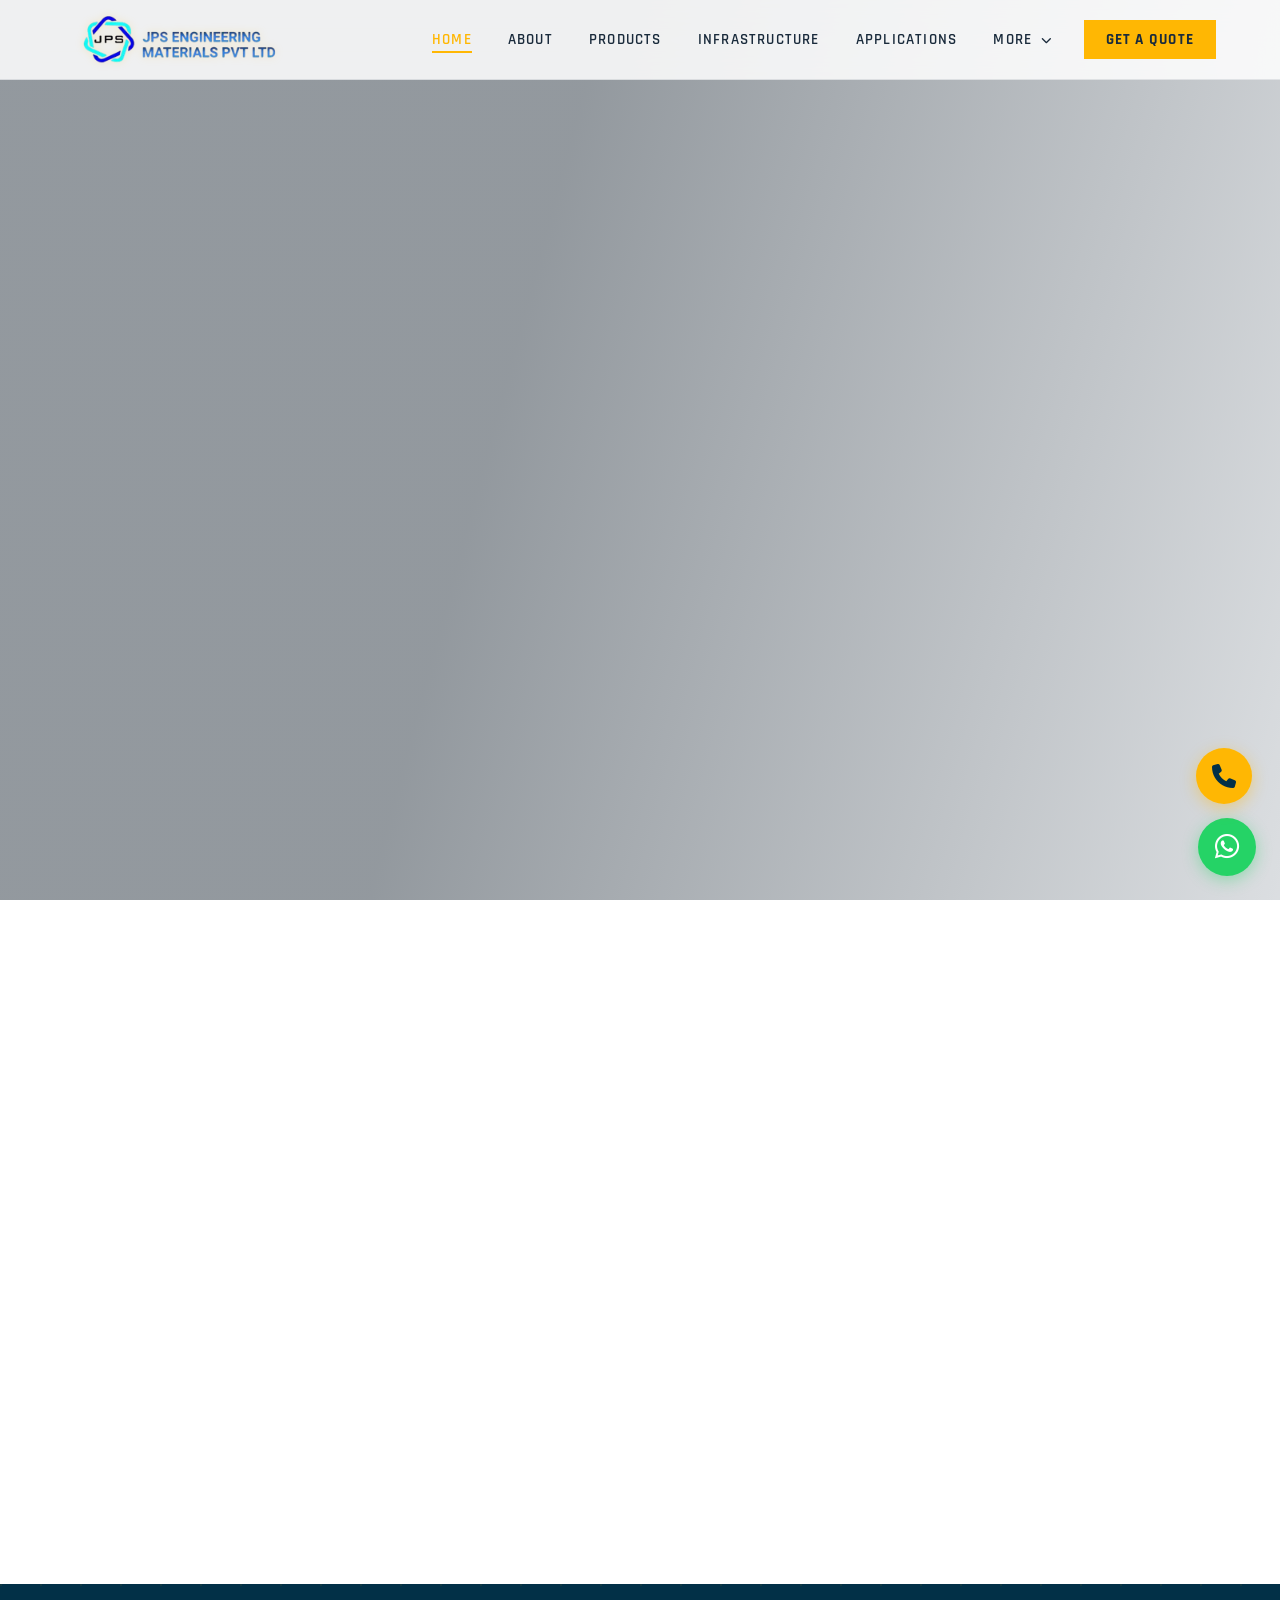
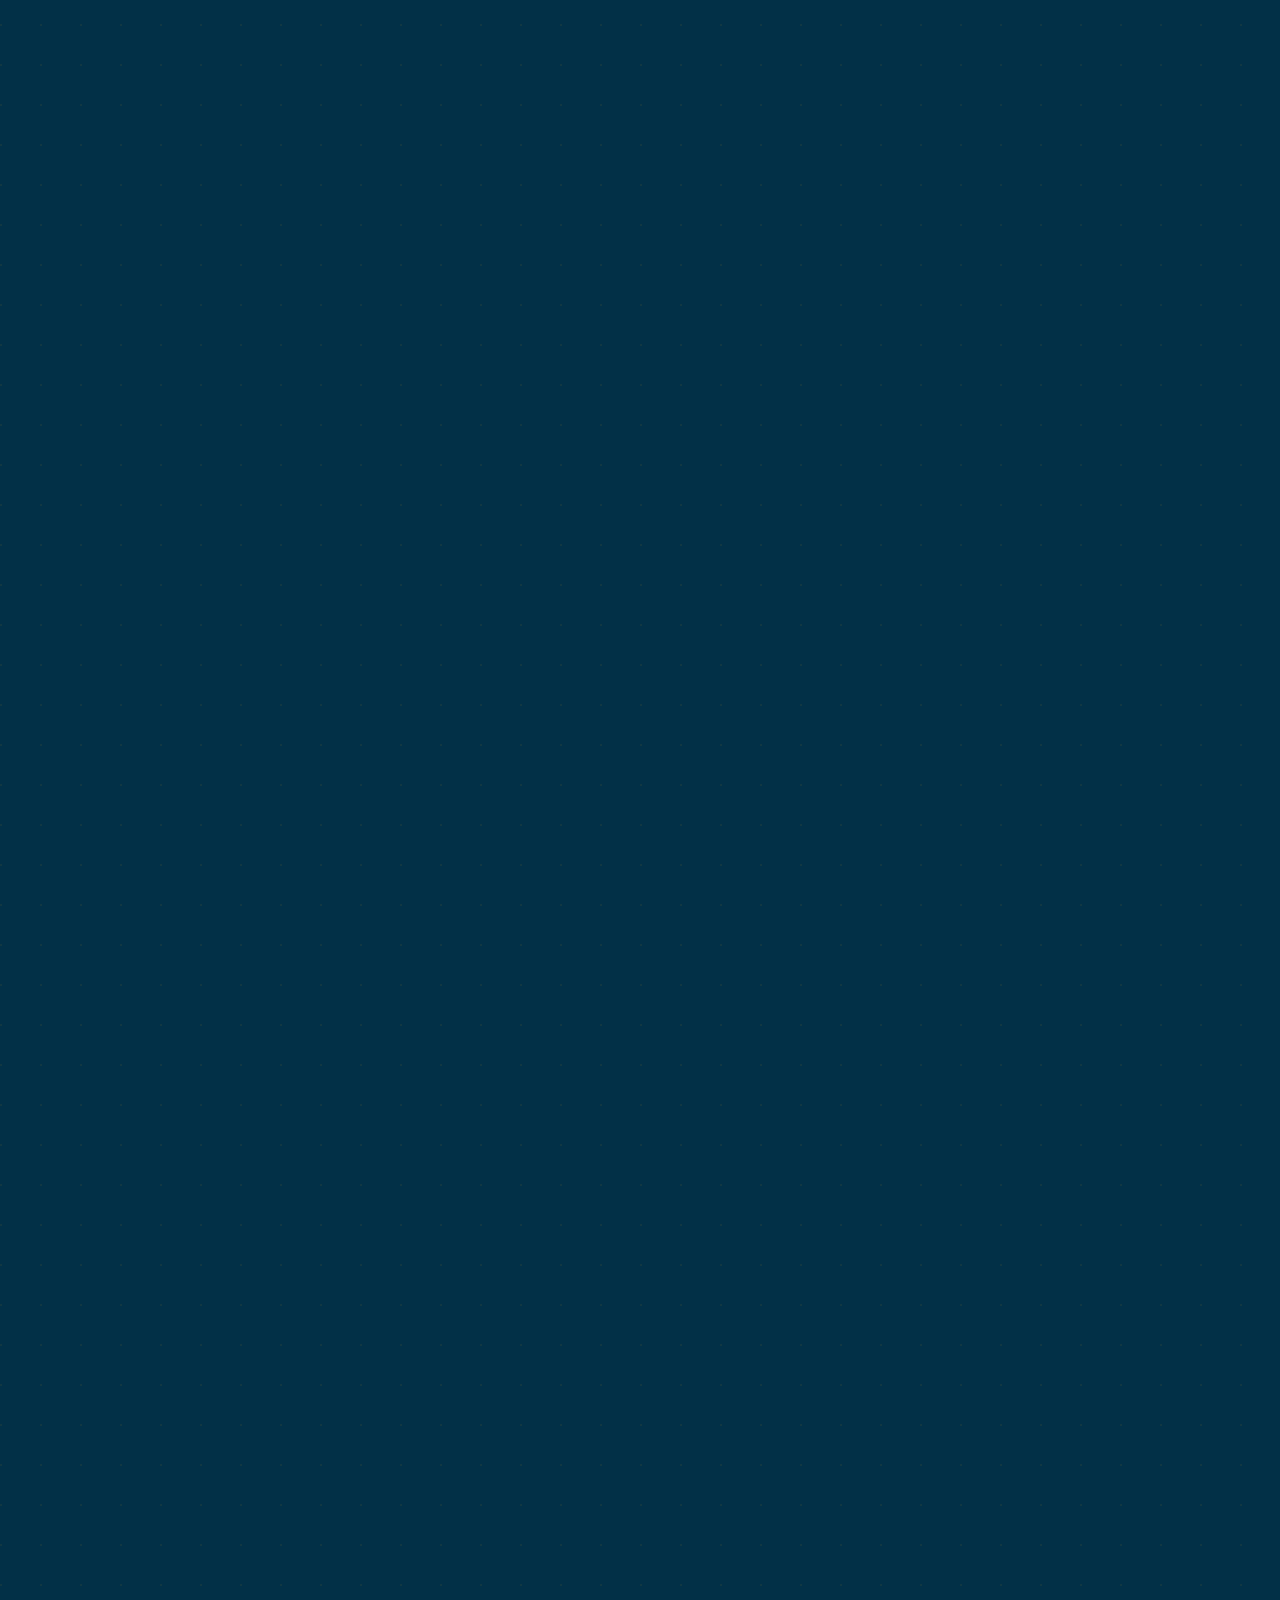
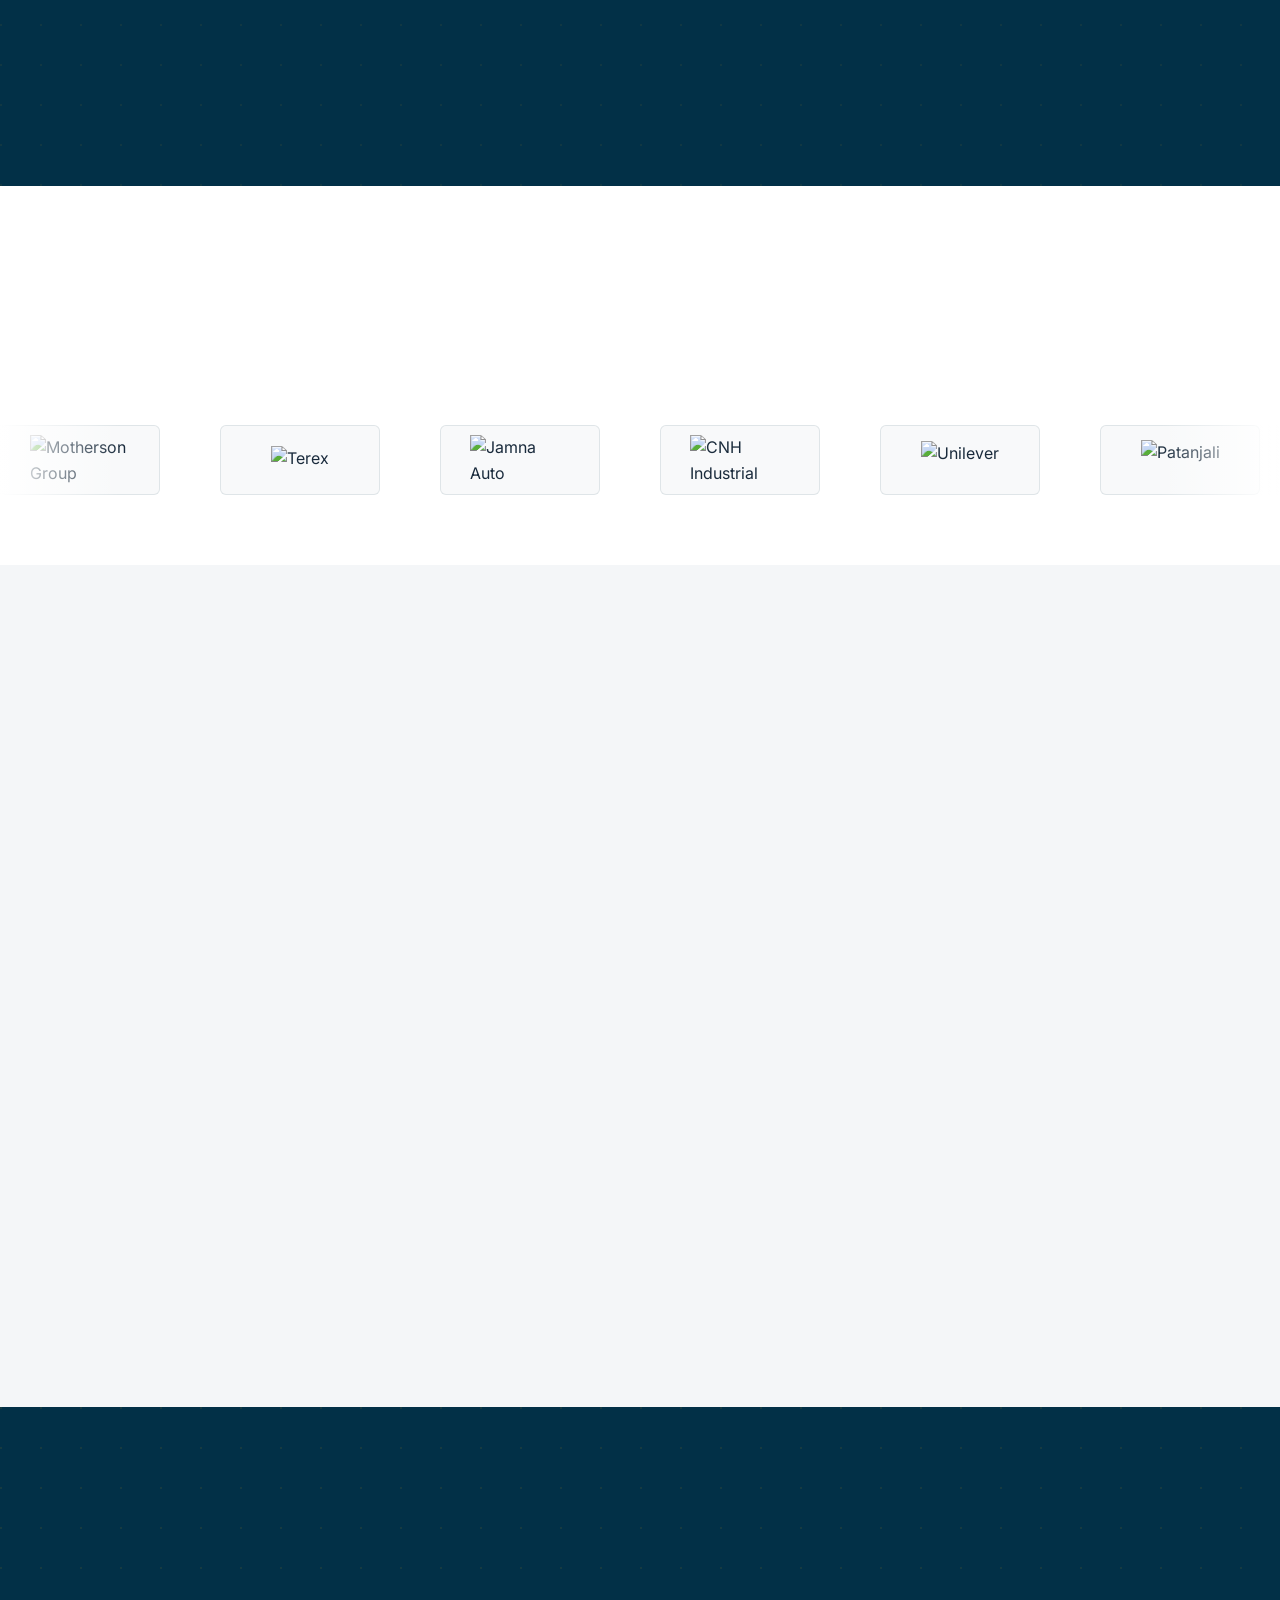
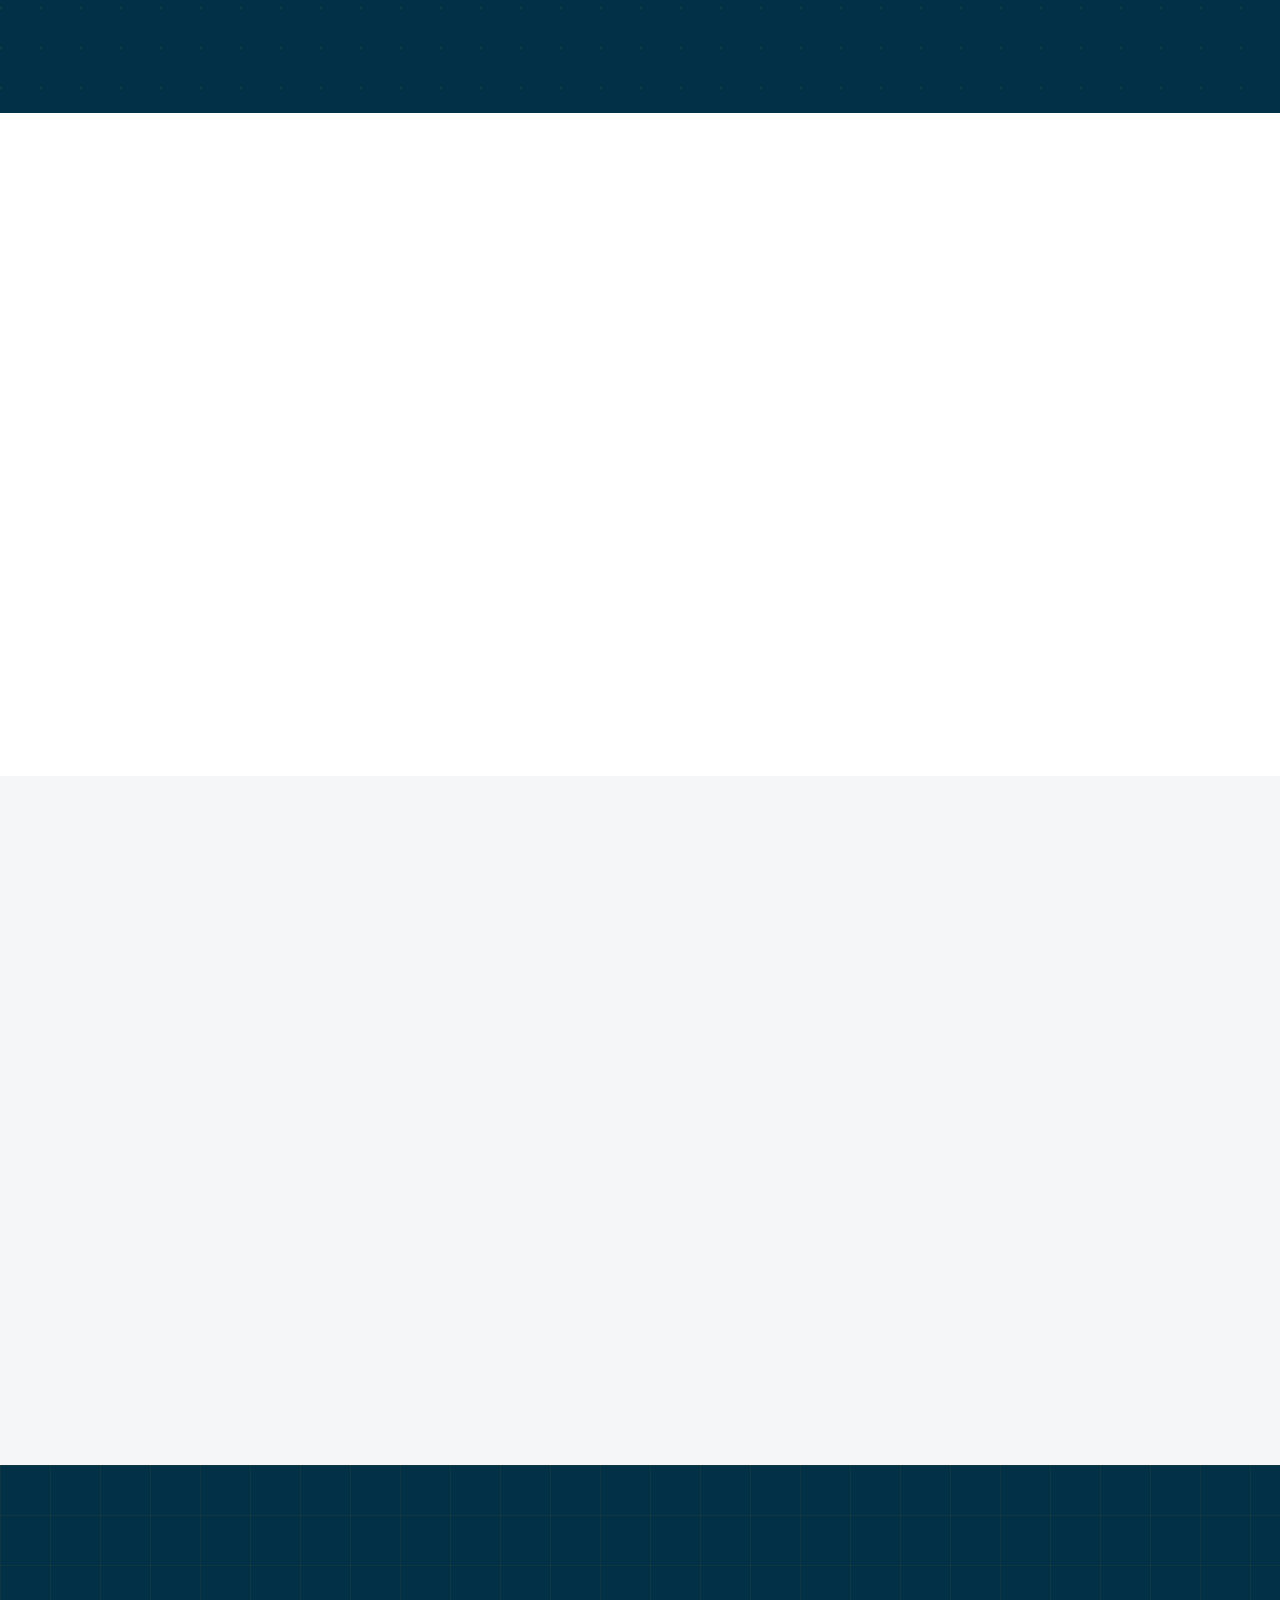
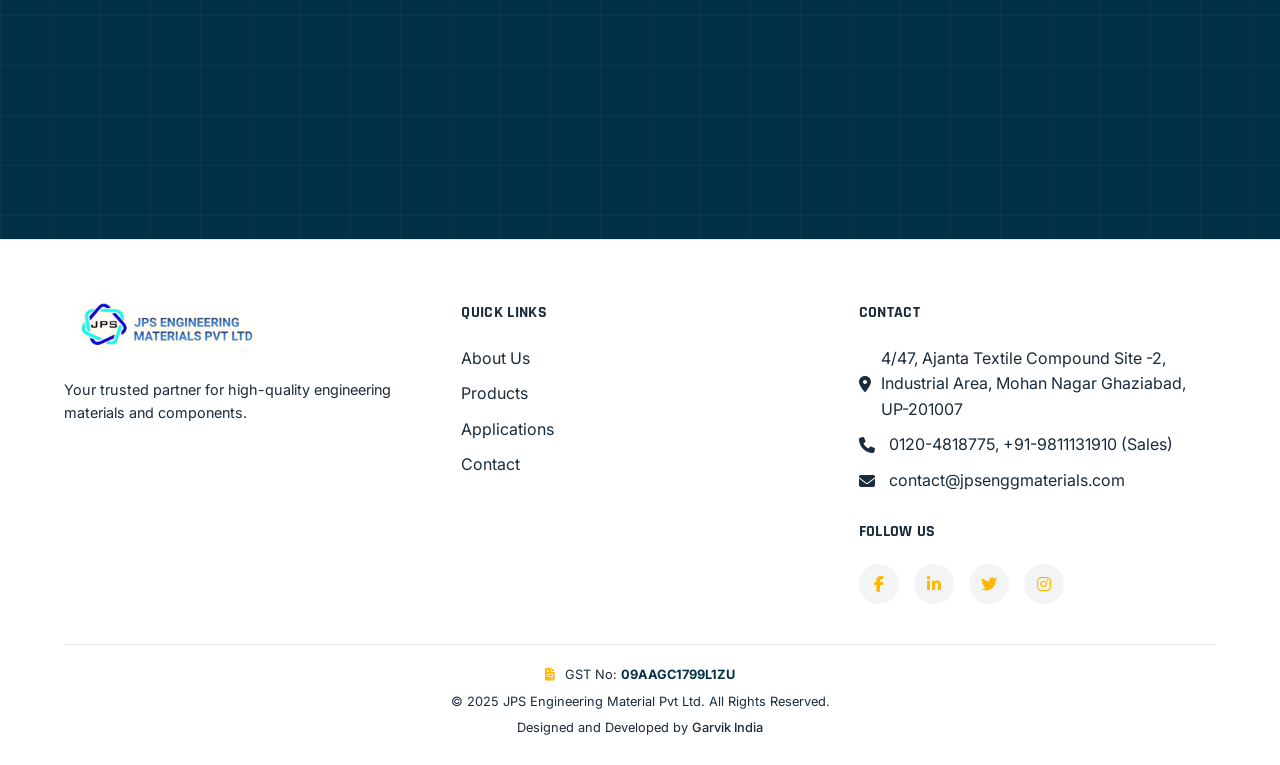
==== commit ec79e0ef: "feat: website performance optimization (WebP images, CLS fixes, non-blocking CSS/JS)" ====
--- a/index.html
+++ b/index.html
@@ -38,9 +38,16 @@
         href="https://fonts.googleapis.com/css2?family=Rajdhani:wght@400;500;600;700&family=Inter:wght@300;400;500;600;700&display=swap"
         rel="stylesheet">
     <!-- FontAwesome -->
-    <link rel="stylesheet" href="https://cdnjs.cloudflare.com/ajax/libs/font-awesome/6.4.0/css/all.min.css">
+    <link rel="stylesheet" href="https://cdnjs.cloudflare.com/ajax/libs/font-awesome/6.4.0/css/all.min.css"
+        media="print" onload="this.media='all'">
+    <noscript>
+        <link rel="stylesheet" href="https://cdnjs.cloudflare.com/ajax/libs/font-awesome/6.4.0/css/all.min.css">
+    </noscript>
     <!-- AOS Animation -->
-    <link rel="stylesheet" href="https://unpkg.com/aos@next/dist/aos.css" />
+    <link rel="stylesheet" href="https://unpkg.com/aos@next/dist/aos.css" media="print" onload="this.media='all'" />
+    <noscript>
+        <link rel="stylesheet" href="https://unpkg.com/aos@next/dist/aos.css">
+    </noscript>
     <!-- Custom CSS -->
     <link rel="stylesheet" href="assets/css/style.css">
 
@@ -86,7 +93,8 @@
     <nav class="navbar" id="navbar">
         <div class="container">
             <a href="index.html" class="logo">
-                <img src="assets/images/jps logo.png" alt="JPS Engineering Logo">
+                <img src="assets/images/jps-logo.webp" alt="JPS Engineering Logo" width="289" height="70"
+                    fetchpriority="high">
             </a>
 
             <ul class="nav-menu" id="navMenu">
@@ -120,7 +128,7 @@
 
     <!-- Hero Section -->
     <section class="hero" id="home">
-        <video autoplay muted loop playsinline class="hero-video">
+        <video autoplay muted loop playsinline class="hero-video" preload="metadata">
             <source src="assets/videos/JPS-engineering-vieo.mp4" type="video/mp4">
             <source src="https://videos.pexels.com/video-files/5824586/5824586-hd_1920_1080_25fps.mp4" type="video/mp4">
         </video>
@@ -158,13 +166,14 @@
                 <!-- Product Image Grid -->
                 <div style="display: grid; grid-template-columns: repeat(2, 1fr); gap: 15px; padding: 10px;"
                     data-aos="fade-left">
-                    <img src="assets/images/products/nylon-gears.jpeg" alt="Nylon Gears"
+                    <img src="assets/images/products/nylon-gears.webp" alt="Nylon Gears" width="400" height="140"
                         style="width: 100%; height: 140px; object-fit: cover; border-radius: 12px; border: 1px solid rgba(255,255,255,0.1);">
-                    <img src="assets/images/products/jig-fixtures.png" alt="Jig Fixtures"
+                    <img src="assets/images/products/jig-fixtures.webp" alt="Jig Fixtures" width="400" height="140"
                         style="width: 100%; height: 140px; object-fit: cover; border-radius: 12px; border: 1px solid rgba(255,255,255,0.1);">
-                    <img src="assets/images/products/plastic-machine-parts.jpg" alt="Plastic Parts"
+                    <img src="assets/images/products/plastic-machine-parts.webp" alt="Plastic Parts" width="400"
+                        height="140"
                         style="width: 100%; height: 140px; object-fit: cover; border-radius: 12px; border: 1px solid rgba(255,255,255,0.1);">
-                    <img src="assets/images/products/peek-sheet.jpg" alt="PEEK Sheet"
+                    <img src="assets/images/products/peek-sheet.webp" alt="PEEK Sheet" width="400" height="140"
                         style="width: 100%; height: 140px; object-fit: cover; border-radius: 12px; border: 1px solid rgba(255,255,255,0.1);">
                 </div>
             </div>
@@ -339,45 +348,75 @@
         <div class="marquee-wrapper">
             <div class="marquee-track" id="marqueeTrack">
                 <!-- Set 1 -->
-                <div class="client-logo-box"><img src="assets/images/clients/motherson.svg" alt="Motherson Group"></div>
-                <div class="client-logo-box"><img src="assets/images/clients/terex.svg" alt="Terex"></div>
-                <div class="client-logo-box"><img src="assets/images/clients/jamna.svg" alt="Jamna Auto Industries">
-                </div>
-                <div class="client-logo-box"><img src="assets/images/clients/cnh.svg" alt="CNH Industrial"></div>
-                <div class="client-logo-box"><img src="assets/images/clients/unilever.svg" alt="Unilever"></div>
-                <div class="client-logo-box"><img src="assets/images/clients/patanjali.svg" alt="Patanjali"></div>
-                <div class="client-logo-box"><img src="assets/images/clients/ace.svg" alt="ACE Cranes"></div>
-                <div class="client-logo-box"><img src="assets/images/clients/bosch.svg" alt="Bosch"></div>
-                <div class="client-logo-box"><img src="assets/images/clients/siemens.svg" alt="Siemens"></div>
-                <div class="client-logo-box"><img src="assets/images/clients/tata.svg" alt="Tata"></div>
-                <div class="client-logo-box"><img src="assets/images/clients/dewalt.svg" alt="DeWalt"></div>
-                <div class="client-logo-box"><img src="assets/images/clients/sandvik.svg" alt="Sandvik"></div>
-                <div class="client-logo-box"><img src="assets/images/clients/abb.svg" alt="ABB"></div>
-                <div class="client-logo-box"><img src="assets/images/clients/schneider.svg" alt="Schneider Electric">
-                </div>
-                <div class="client-logo-box"><img src="assets/images/clients/honeywell.svg" alt="Honeywell"></div>
-                <div class="client-logo-box"><img src="assets/images/clients/skf.svg" alt="SKF"></div>
-                <div class="client-logo-box"><img src="assets/images/clients/atlas.svg" alt="Atlas Copco"></div>
+                <div class="client-logo-box"><img src="assets/images/clients/motherson.svg" alt="Motherson Group"
+                        width="120" height="60" loading="lazy"></div>
+                <div class="client-logo-box"><img src="assets/images/clients/terex.svg" alt="Terex" width="120"
+                        height="60" loading="lazy"></div>
+                <div class="client-logo-box"><img src="assets/images/clients/jamna.svg" alt="Jamna Auto Industries"
+                        width="120" height="60" loading="lazy"></div>
+                <div class="client-logo-box"><img src="assets/images/clients/cnh.svg" alt="CNH Industrial" width="120"
+                        height="60" loading="lazy"></div>
+                <div class="client-logo-box"><img src="assets/images/clients/unilever.svg" alt="Unilever" width="120"
+                        height="60" loading="lazy"></div>
+                <div class="client-logo-box"><img src="assets/images/clients/patanjali.svg" alt="Patanjali" width="120"
+                        height="60" loading="lazy"></div>
+                <div class="client-logo-box"><img src="assets/images/clients/ace.svg" alt="ACE Cranes" width="120"
+                        height="60" loading="lazy"></div>
+                <div class="client-logo-box"><img src="assets/images/clients/bosch.svg" alt="Bosch" width="120"
+                        height="60" loading="lazy"></div>
+                <div class="client-logo-box"><img src="assets/images/clients/siemens.svg" alt="Siemens" width="120"
+                        height="60" loading="lazy"></div>
+                <div class="client-logo-box"><img src="assets/images/clients/tata.svg" alt="Tata" width="120"
+                        height="60" loading="lazy"></div>
+                <div class="client-logo-box"><img src="assets/images/clients/dewalt.svg" alt="DeWalt" width="120"
+                        height="60" loading="lazy"></div>
+                <div class="client-logo-box"><img src="assets/images/clients/sandvik.svg" alt="Sandvik" width="120"
+                        height="60" loading="lazy"></div>
+                <div class="client-logo-box"><img src="assets/images/clients/abb.svg" alt="ABB" width="120" height="60"
+                        loading="lazy"></div>
+                <div class="client-logo-box"><img src="assets/images/clients/schneider.svg" alt="Schneider Electric"
+                        width="120" height="60" loading="lazy"></div>
+                <div class="client-logo-box"><img src="assets/images/clients/honeywell.svg" alt="Honeywell" width="120"
+                        height="60" loading="lazy"></div>
+                <div class="client-logo-box"><img src="assets/images/clients/skf.svg" alt="SKF" width="120" height="60"
+                        loading="lazy"></div>
+                <div class="client-logo-box"><img src="assets/images/clients/atlas.svg" alt="Atlas Copco" width="120"
+                        height="60" loading="lazy"></div>
                 <!-- Duplicate for seamless loop -->
-                <div class="client-logo-box"><img src="assets/images/clients/motherson.svg" alt="Motherson Group"></div>
-                <div class="client-logo-box"><img src="assets/images/clients/terex.svg" alt="Terex"></div>
-                <div class="client-logo-box"><img src="assets/images/clients/jamna.svg" alt="Jamna Auto Industries">
-                </div>
-                <div class="client-logo-box"><img src="assets/images/clients/cnh.svg" alt="CNH Industrial"></div>
-                <div class="client-logo-box"><img src="assets/images/clients/unilever.svg" alt="Unilever"></div>
-                <div class="client-logo-box"><img src="assets/images/clients/patanjali.svg" alt="Patanjali"></div>
-                <div class="client-logo-box"><img src="assets/images/clients/ace.svg" alt="ACE Cranes"></div>
-                <div class="client-logo-box"><img src="assets/images/clients/bosch.svg" alt="Bosch"></div>
-                <div class="client-logo-box"><img src="assets/images/clients/siemens.svg" alt="Siemens"></div>
-                <div class="client-logo-box"><img src="assets/images/clients/tata.svg" alt="Tata"></div>
-                <div class="client-logo-box"><img src="assets/images/clients/dewalt.svg" alt="DeWalt"></div>
-                <div class="client-logo-box"><img src="assets/images/clients/sandvik.svg" alt="Sandvik"></div>
-                <div class="client-logo-box"><img src="assets/images/clients/abb.svg" alt="ABB"></div>
-                <div class="client-logo-box"><img src="assets/images/clients/schneider.svg" alt="Schneider Electric">
-                </div>
-                <div class="client-logo-box"><img src="assets/images/clients/honeywell.svg" alt="Honeywell"></div>
-                <div class="client-logo-box"><img src="assets/images/clients/skf.svg" alt="SKF"></div>
-                <div class="client-logo-box"><img src="assets/images/clients/atlas.svg" alt="Atlas Copco"></div>
+                <div class="client-logo-box"><img src="assets/images/clients/motherson.svg" alt="Motherson Group"
+                        width="120" height="60" loading="lazy"></div>
+                <div class="client-logo-box"><img src="assets/images/clients/terex.svg" alt="Terex" width="120"
+                        height="60" loading="lazy"></div>
+                <div class="client-logo-box"><img src="assets/images/clients/jamna.svg" alt="Jamna Auto Industries"
+                        width="120" height="60" loading="lazy"></div>
+                <div class="client-logo-box"><img src="assets/images/clients/cnh.svg" alt="CNH Industrial" width="120"
+                        height="60" loading="lazy"></div>
+                <div class="client-logo-box"><img src="assets/images/clients/unilever.svg" alt="Unilever" width="120"
+                        height="60" loading="lazy"></div>
+                <div class="client-logo-box"><img src="assets/images/clients/patanjali.svg" alt="Patanjali" width="120"
+                        height="60" loading="lazy"></div>
+                <div class="client-logo-box"><img src="assets/images/clients/ace.svg" alt="ACE Cranes" width="120"
+                        height="60" loading="lazy"></div>
+                <div class="client-logo-box"><img src="assets/images/clients/bosch.svg" alt="Bosch" width="120"
+                        height="60" loading="lazy"></div>
+                <div class="client-logo-box"><img src="assets/images/clients/siemens.svg" alt="Siemens" width="120"
+                        height="60" loading="lazy"></div>
+                <div class="client-logo-box"><img src="assets/images/clients/tata.svg" alt="Tata" width="120"
+                        height="60" loading="lazy"></div>
+                <div class="client-logo-box"><img src="assets/images/clients/dewalt.svg" alt="DeWalt" width="120"
+                        height="60" loading="lazy"></div>
+                <div class="client-logo-box"><img src="assets/images/clients/sandvik.svg" alt="Sandvik" width="120"
+                        height="60" loading="lazy"></div>
+                <div class="client-logo-box"><img src="assets/images/clients/abb.svg" alt="ABB" width="120" height="60"
+                        loading="lazy"></div>
+                <div class="client-logo-box"><img src="assets/images/clients/schneider.svg" alt="Schneider Electric"
+                        width="120" height="60" loading="lazy"></div>
+                <div class="client-logo-box"><img src="assets/images/clients/honeywell.svg" alt="Honeywell" width="120"
+                        height="60" loading="lazy"></div>
+                <div class="client-logo-box"><img src="assets/images/clients/skf.svg" alt="SKF" width="120" height="60"
+                        loading="lazy"></div>
+                <div class="client-logo-box"><img src="assets/images/clients/atlas.svg" alt="Atlas Copco" width="120"
+                        height="60" loading="lazy"></div>
             </div>
         </div>
     </section>
@@ -583,7 +622,8 @@
             <div class="footer-grid">
                 <div>
                     <a href="index.html" class="logo footer-logo">
-                        <img src="assets/images/jps logo.png" alt="JPS Engineering Logo" style="height: 50px;">
+                        <img src="assets/images/jps-logo.webp" alt="JPS Engineering Logo" style="height: 50px;"
+                            width="207" height="50" loading="lazy">
                     </a>
                     <p class="footer-desc">
                         Your trusted partner for high-quality engineering materials and components.
@@ -698,8 +738,8 @@
         <i class="fa-solid fa-arrow-up"></i>
     </button>
 
-    <script src="assets/js/main.js"></script>
-    <script src="https://unpkg.com/aos@next/dist/aos.js"></script>
+    <script src="assets/js/main.js" defer></script>
+    <script src="https://unpkg.com/aos@next/dist/aos.js" defer></script>
     <script>
         AOS.init({
             duration: 800,
--- a/assets/css/style.css
+++ b/assets/css/style.css
@@ -1,7 +1,6 @@
 /* assets/css/style.css — JPS Engineering Industrial Theme */
 
-/* ====== Google Fonts ====== */
-@import url('https://fonts.googleapis.com/css2?family=Rajdhani:wght@400;500;600;700&family=Inter:wght@300;400;500;600;700&display=swap');
+
 
 /* ====== CSS Variables ====== */
 :root {
@@ -1522,7 +1521,9 @@
 .nav-link:hover,
 .nav-link.active {
     color: var(--primary) !important;
-}/* ====== Light Footer Updates ====== */
+}
+
+/* ====== Light Footer Updates ====== */
 .site-footer {
     background: #FFFFFF;
     /* Light theme background */
@@ -1645,6 +1646,7 @@
     background: #fff;
     color: var(--secondary) !important;
 }
+
 /* ====== Hero Video Brightness and Grid Removal ====== */
 .hero-video {
     filter: brightness(0.85) saturate(1) !important;
@@ -1672,4 +1674,4 @@
     [style*="grid-template-columns: 1fr 1fr"] {
         grid-template-columns: 1fr !important;
     }
-}
+}
